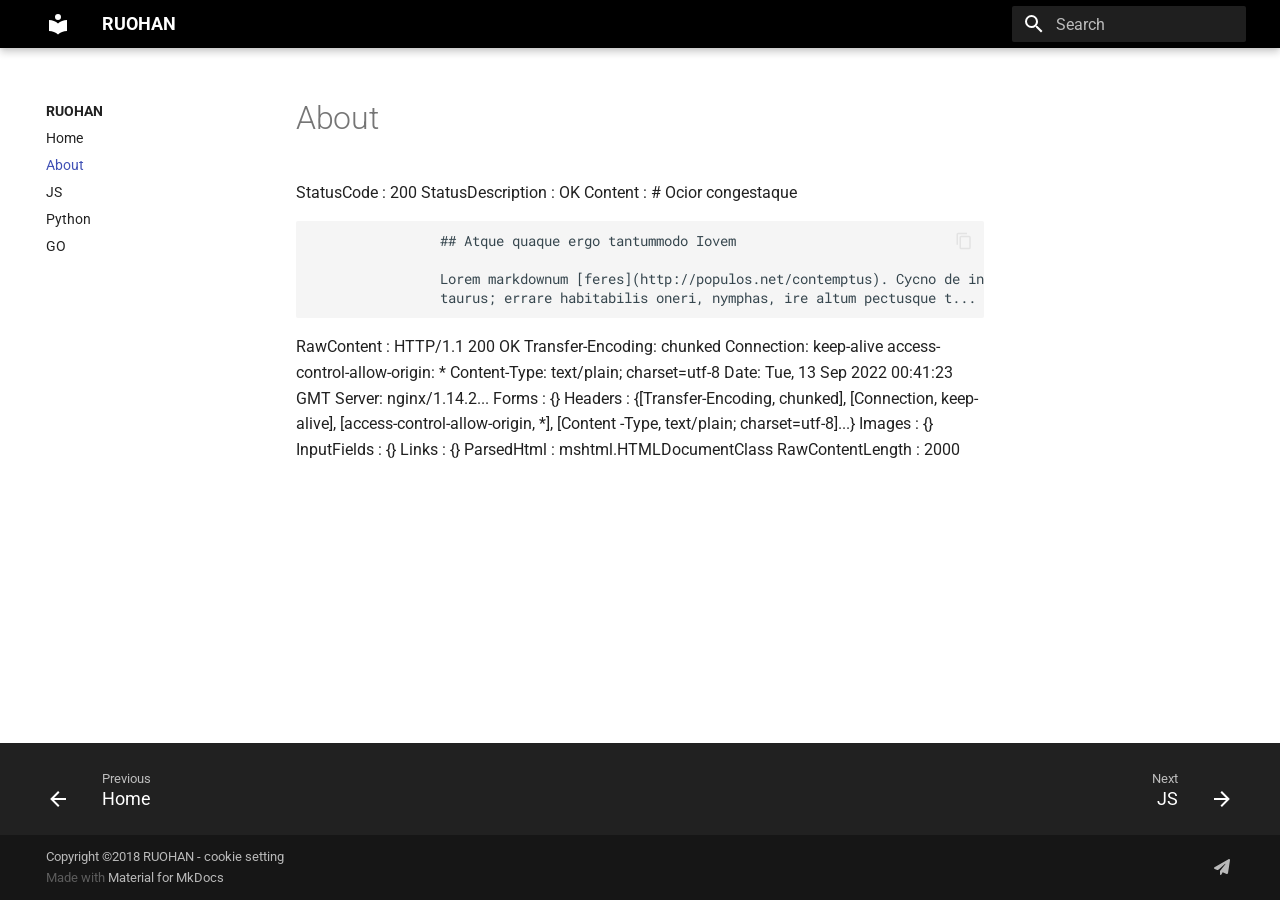
==== about/index.html @ 27647ad6 "Add files via upload org" ====
<!doctype html>
<html lang="en" class="no-js">
  <head>
    
      <meta charset="utf-8">
      <meta name="viewport" content="width=device-width,initial-scale=1">
      
      
      
      <link rel="icon" href="../assets/images/favicon.png">
      <meta name="generator" content="mkdocs-1.3.1, mkdocs-material-8.4.4">
    
    
      
        <title>About - RUOHAN</title>
      
    
    
      <link rel="stylesheet" href="../assets/stylesheets/main.6b80c2a2.min.css">
      
        
        <link rel="stylesheet" href="../assets/stylesheets/palette.cbb835fc.min.css">
        
          
          
          <meta name="theme-color" content="#000000">
        
      
      
    
    
    
      
        
        
        <link rel="preconnect" href="https://fonts.gstatic.com" crossorigin>
        <link rel="stylesheet" href="https://fonts.googleapis.com/css?family=Roboto:300,300i,400,400i,700,700i%7CRoboto+Mono:400,400i,700,700i&display=fallback">
        <style>:root{--md-text-font:"Roboto";--md-code-font:"Roboto Mono"}</style>
      
    
    
    <script>__md_scope=new URL("..",location),__md_hash=e=>[...e].reduce((e,_)=>(e<<5)-e+_.charCodeAt(0),0),__md_get=(e,_=localStorage,t=__md_scope)=>JSON.parse(_.getItem(t.pathname+"."+e)),__md_set=(e,_,t=localStorage,a=__md_scope)=>{try{t.setItem(a.pathname+"."+e,JSON.stringify(_))}catch(e){}}</script>
    
      

    
    
  </head>
  
  
    
    
    
    
    
    <body dir="ltr" data-md-color-scheme="" data-md-color-primary="black" data-md-color-accent="">
  
    
    
    <input class="md-toggle" data-md-toggle="drawer" type="checkbox" id="__drawer" autocomplete="off">
    <input class="md-toggle" data-md-toggle="search" type="checkbox" id="__search" autocomplete="off">
    <label class="md-overlay" for="__drawer"></label>
    <div data-md-component="skip">
      
    </div>
    <div data-md-component="announce">
      
    </div>
    
    
      

<header class="md-header" data-md-component="header">
  <nav class="md-header__inner md-grid" aria-label="Header">
    <a href=".." title="RUOHAN" class="md-header__button md-logo" aria-label="RUOHAN" data-md-component="logo">
      
  
  <svg xmlns="http://www.w3.org/2000/svg" viewBox="0 0 24 24"><path d="M12 8a3 3 0 0 0 3-3 3 3 0 0 0-3-3 3 3 0 0 0-3 3 3 3 0 0 0 3 3m0 3.54C9.64 9.35 6.5 8 3 8v11c3.5 0 6.64 1.35 9 3.54 2.36-2.19 5.5-3.54 9-3.54V8c-3.5 0-6.64 1.35-9 3.54Z"/></svg>

    </a>
    <label class="md-header__button md-icon" for="__drawer">
      <svg xmlns="http://www.w3.org/2000/svg" viewBox="0 0 24 24"><path d="M3 6h18v2H3V6m0 5h18v2H3v-2m0 5h18v2H3v-2Z"/></svg>
    </label>
    <div class="md-header__title" data-md-component="header-title">
      <div class="md-header__ellipsis">
        <div class="md-header__topic">
          <span class="md-ellipsis">
            RUOHAN
          </span>
        </div>
        <div class="md-header__topic" data-md-component="header-topic">
          <span class="md-ellipsis">
            
              About
            
          </span>
        </div>
      </div>
    </div>
    
    
    
      <label class="md-header__button md-icon" for="__search">
        <svg xmlns="http://www.w3.org/2000/svg" viewBox="0 0 24 24"><path d="M9.5 3A6.5 6.5 0 0 1 16 9.5c0 1.61-.59 3.09-1.56 4.23l.27.27h.79l5 5-1.5 1.5-5-5v-.79l-.27-.27A6.516 6.516 0 0 1 9.5 16 6.5 6.5 0 0 1 3 9.5 6.5 6.5 0 0 1 9.5 3m0 2C7 5 5 7 5 9.5S7 14 9.5 14 14 12 14 9.5 12 5 9.5 5Z"/></svg>
      </label>
      <div class="md-search" data-md-component="search" role="dialog">
  <label class="md-search__overlay" for="__search"></label>
  <div class="md-search__inner" role="search">
    <form class="md-search__form" name="search">
      <input type="text" class="md-search__input" name="query" aria-label="Search" placeholder="Search" autocapitalize="off" autocorrect="off" autocomplete="off" spellcheck="false" data-md-component="search-query" required>
      <label class="md-search__icon md-icon" for="__search">
        <svg xmlns="http://www.w3.org/2000/svg" viewBox="0 0 24 24"><path d="M9.5 3A6.5 6.5 0 0 1 16 9.5c0 1.61-.59 3.09-1.56 4.23l.27.27h.79l5 5-1.5 1.5-5-5v-.79l-.27-.27A6.516 6.516 0 0 1 9.5 16 6.5 6.5 0 0 1 3 9.5 6.5 6.5 0 0 1 9.5 3m0 2C7 5 5 7 5 9.5S7 14 9.5 14 14 12 14 9.5 12 5 9.5 5Z"/></svg>
        <svg xmlns="http://www.w3.org/2000/svg" viewBox="0 0 24 24"><path d="M20 11v2H8l5.5 5.5-1.42 1.42L4.16 12l7.92-7.92L13.5 5.5 8 11h12Z"/></svg>
      </label>
      <nav class="md-search__options" aria-label="Search">
        
        <button type="reset" class="md-search__icon md-icon" aria-label="Clear" tabindex="-1">
          <svg xmlns="http://www.w3.org/2000/svg" viewBox="0 0 24 24"><path d="M19 6.41 17.59 5 12 10.59 6.41 5 5 6.41 10.59 12 5 17.59 6.41 19 12 13.41 17.59 19 19 17.59 13.41 12 19 6.41Z"/></svg>
        </button>
      </nav>
      
    </form>
    <div class="md-search__output">
      <div class="md-search__scrollwrap" data-md-scrollfix>
        <div class="md-search-result" data-md-component="search-result">
          <div class="md-search-result__meta">
            Initializing search
          </div>
          <ol class="md-search-result__list"></ol>
        </div>
      </div>
    </div>
  </div>
</div>
    
    
  </nav>
  
</header>
    
    <div class="md-container" data-md-component="container">
      
      
        
          
        
      
      <main class="md-main" data-md-component="main">
        <div class="md-main__inner md-grid">
          
            
              
              <div class="md-sidebar md-sidebar--primary" data-md-component="sidebar" data-md-type="navigation" >
                <div class="md-sidebar__scrollwrap">
                  <div class="md-sidebar__inner">
                    


<nav class="md-nav md-nav--primary" aria-label="Navigation" data-md-level="0">
  <label class="md-nav__title" for="__drawer">
    <a href=".." title="RUOHAN" class="md-nav__button md-logo" aria-label="RUOHAN" data-md-component="logo">
      
  
  <svg xmlns="http://www.w3.org/2000/svg" viewBox="0 0 24 24"><path d="M12 8a3 3 0 0 0 3-3 3 3 0 0 0-3-3 3 3 0 0 0-3 3 3 3 0 0 0 3 3m0 3.54C9.64 9.35 6.5 8 3 8v11c3.5 0 6.64 1.35 9 3.54 2.36-2.19 5.5-3.54 9-3.54V8c-3.5 0-6.64 1.35-9 3.54Z"/></svg>

    </a>
    RUOHAN
  </label>
  
  <ul class="md-nav__list" data-md-scrollfix>
    
      
      
      

  
  
  
    <li class="md-nav__item">
      <a href=".." class="md-nav__link">
        Home
      </a>
    </li>
  

    
      
      
      

  
  
    
  
  
    <li class="md-nav__item md-nav__item--active">
      
      <input class="md-nav__toggle md-toggle" data-md-toggle="toc" type="checkbox" id="__toc">
      
      
      
      <a href="./" class="md-nav__link md-nav__link--active">
        About
      </a>
      
    </li>
  

    
      
      
      

  
  
  
    <li class="md-nav__item">
      <a href="../JS/" class="md-nav__link">
        JS
      </a>
    </li>
  

    
      
      
      

  
  
  
    <li class="md-nav__item">
      <a href="../Python/" class="md-nav__link">
        Python
      </a>
    </li>
  

    
      
      
      

  
  
  
    <li class="md-nav__item">
      <a href="../Go/" class="md-nav__link">
        GO
      </a>
    </li>
  

    
  </ul>
</nav>
                  </div>
                </div>
              </div>
            
            
              
              <div class="md-sidebar md-sidebar--secondary" data-md-component="sidebar" data-md-type="toc" >
                <div class="md-sidebar__scrollwrap">
                  <div class="md-sidebar__inner">
                    

<nav class="md-nav md-nav--secondary" aria-label="Table of contents">
  
  
  
  
</nav>
                  </div>
                </div>
              </div>
            
          
          <div class="md-content" data-md-component="content">
            <article class="md-content__inner md-typeset">
              
                


  <h1>About</h1>

<p>StatusCode        : 200
StatusDescription : OK
Content           : # Ocior congestaque</p>
<pre><code>                ## Atque quaque ergo tantummodo Iovem

                Lorem markdownum [feres](http://populos.net/contemptus). Cycno de incessere
                taurus; errare habitabilis oneri, nymphas, ire altum pectusque t...
</code></pre>
<p>RawContent        : HTTP/1.1 200 OK
                    Transfer-Encoding: chunked
                    Connection: keep-alive
                    access-control-allow-origin: *
                    Content-Type: text/plain; charset=utf-8
                    Date: Tue, 13 Sep 2022 00:41:23 GMT
                    Server: nginx/1.14.2...
Forms             : {}
Headers           : {[Transfer-Encoding, chunked], [Connection, keep-alive], [access-control-allow-origin, *], [Content
                    -Type, text/plain; charset=utf-8]...}
Images            : {}
InputFields       : {}
Links             : {}
ParsedHtml        : mshtml.HTMLDocumentClass
RawContentLength  : 2000</p>





              
            </article>
            
          </div>
        </div>
        
      </main>
      
        <footer class="md-footer">
  
    
    <nav class="md-footer__inner md-grid" aria-label="Footer" >
      
        
        <a href=".." class="md-footer__link md-footer__link--prev" aria-label="Previous: Home" rel="prev">
          <div class="md-footer__button md-icon">
            <svg xmlns="http://www.w3.org/2000/svg" viewBox="0 0 24 24"><path d="M20 11v2H8l5.5 5.5-1.42 1.42L4.16 12l7.92-7.92L13.5 5.5 8 11h12Z"/></svg>
          </div>
          <div class="md-footer__title">
            <div class="md-ellipsis">
              <span class="md-footer__direction">
                Previous
              </span>
              Home
            </div>
          </div>
        </a>
      
      
        
        <a href="../JS/" class="md-footer__link md-footer__link--next" aria-label="Next: JS" rel="next">
          <div class="md-footer__title">
            <div class="md-ellipsis">
              <span class="md-footer__direction">
                Next
              </span>
              JS
            </div>
          </div>
          <div class="md-footer__button md-icon">
            <svg xmlns="http://www.w3.org/2000/svg" viewBox="0 0 24 24"><path d="M4 11v2h12l-5.5 5.5 1.42 1.42L19.84 12l-7.92-7.92L10.5 5.5 16 11H4Z"/></svg>
          </div>
        </a>
      
    </nav>
  
  <div class="md-footer-meta md-typeset">
    <div class="md-footer-meta__inner md-grid">
      <div class="md-copyright">
  
    <div class="md-copyright__highlight">
      Copyright &copy;2018 RUOHAN - <a href="#__consent">cookie setting</a>
    </div>
  
  
    Made with
    <a href="https://squidfunk.github.io/mkdocs-material/" target="_blank" rel="noopener">
      Material for MkDocs
    </a>
  
</div>
      
        <div class="md-social">
  
    
    
    <a href="mailto:<ISEEKYOU@QQ.COM>" target="_blank" rel="noopener" title="" class="md-social__link">
      <svg xmlns="http://www.w3.org/2000/svg" viewBox="0 0 512 512"><!--! Font Awesome Free 6.2.0 by @fontawesome - https://fontawesome.com License - https://fontawesome.com/license/free (Icons: CC BY 4.0, Fonts: SIL OFL 1.1, Code: MIT License) Copyright 2022 Fonticons, Inc.--><path d="M498.1 5.6c10.1 7 15.4 19.1 13.5 31.2l-64 416c-1.5 9.7-7.4 18.2-16 23s-18.9 5.4-28 1.6l-126.3-52.5-40.1 74.5c-5.2 9.7-16.3 14.6-27 11.9S192 499 192 488v-96c0-5.3 1.8-10.5 5.1-14.7l165.3-212.6c2.5-7.1-6.5-14.3-13-8.4l-179 161.9-32 28.9c-9.2 8.3-22.3 10.6-33.8 5.8l-85-35.4C8.4 312.8.8 302.2.1 290s5.5-23.7 16.1-29.8l448-256c10.7-6.1 23.9-5.5 34 1.4z"/></svg>
    </a>
  
</div>
      
    </div>
  </div>
</footer>
      
    </div>
    <div class="md-dialog" data-md-component="dialog">
      <div class="md-dialog__inner md-typeset"></div>
    </div>
    
    <script id="__config" type="application/json">{"base": "..", "features": [], "search": "../assets/javascripts/workers/search.ecf98df9.min.js", "translations": {"clipboard.copied": "Copied to clipboard", "clipboard.copy": "Copy to clipboard", "search.config.lang": "en", "search.config.pipeline": "trimmer, stopWordFilter", "search.config.separator": "[\\s\\-]+", "search.placeholder": "Search", "search.result.more.one": "1 more on this page", "search.result.more.other": "# more on this page", "search.result.none": "No matching documents", "search.result.one": "1 matching document", "search.result.other": "# matching documents", "search.result.placeholder": "Type to start searching", "search.result.term.missing": "Missing", "select.version.title": "Select version"}}</script>
    
    
      <script src="../assets/javascripts/bundle.2ab50757.min.js"></script>
      
    
  </body>
</html>
---- assets/stylesheets/main.6b80c2a2.min.css ----
@charset "UTF-8";html{-webkit-text-size-adjust:none;-moz-text-size-adjust:none;-ms-text-size-adjust:none;text-size-adjust:none;box-sizing:border-box}*,:after,:before{box-sizing:inherit}@media (prefers-reduced-motion){*,:after,:before{transition:none!important}}body{margin:0}a,button,input,label{-webkit-tap-highlight-color:transparent}a{color:inherit;text-decoration:none}hr{border:0;box-sizing:initial;display:block;height:.05rem;overflow:visible;padding:0}small{font-size:80%}sub,sup{line-height:1em}img{border-style:none}table{border-collapse:initial;border-spacing:0}td,th{font-weight:400;vertical-align:top}button{background:transparent;border:0;font-family:inherit;font-size:inherit;margin:0;padding:0}input{border:0;outline:none}:root,[data-md-color-scheme=default]{--md-default-fg-color:rgba(0,0,0,.87);--md-default-fg-color--light:rgba(0,0,0,.54);--md-default-fg-color--lighter:rgba(0,0,0,.32);--md-default-fg-color--lightest:rgba(0,0,0,.07);--md-default-bg-color:#fff;--md-default-bg-color--light:hsla(0,0%,100%,.7);--md-default-bg-color--lighter:hsla(0,0%,100%,.3);--md-default-bg-color--lightest:hsla(0,0%,100%,.12);--md-primary-fg-color:#4051b5;--md-primary-fg-color--light:#5d6cc0;--md-primary-fg-color--dark:#303fa1;--md-primary-bg-color:#fff;--md-primary-bg-color--light:hsla(0,0%,100%,.7);--md-accent-fg-color:#526cfe;--md-accent-fg-color--transparent:rgba(82,108,254,.1);--md-accent-bg-color:#fff;--md-accent-bg-color--light:hsla(0,0%,100%,.7);--md-code-fg-color:#36464e;--md-code-bg-color:#f5f5f5;--md-code-hl-color:rgba(255,255,0,.5);--md-code-hl-number-color:#d52a2a;--md-code-hl-special-color:#db1457;--md-code-hl-function-color:#a846b9;--md-code-hl-constant-color:#6e59d9;--md-code-hl-keyword-color:#3f6ec6;--md-code-hl-string-color:#1c7d4d;--md-code-hl-name-color:var(--md-code-fg-color);--md-code-hl-operator-color:var(--md-default-fg-color--light);--md-code-hl-punctuation-color:var(--md-default-fg-color--light);--md-code-hl-comment-color:var(--md-default-fg-color--light);--md-code-hl-generic-color:var(--md-default-fg-color--light);--md-code-hl-variable-color:var(--md-default-fg-color--light);--md-typeset-color:var(--md-default-fg-color);--md-typeset-a-color:var(--md-primary-fg-color);--md-typeset-mark-color:rgba(255,255,0,.5);--md-typeset-del-color:rgba(245,80,61,.15);--md-typeset-ins-color:rgba(11,213,112,.15);--md-typeset-kbd-color:#fafafa;--md-typeset-kbd-accent-color:#fff;--md-typeset-kbd-border-color:#b8b8b8;--md-typeset-table-color:rgba(0,0,0,.12);--md-admonition-fg-color:var(--md-default-fg-color);--md-admonition-bg-color:var(--md-default-bg-color);--md-footer-fg-color:#fff;--md-footer-fg-color--light:hsla(0,0%,100%,.7);--md-footer-fg-color--lighter:hsla(0,0%,100%,.3);--md-footer-bg-color:rgba(0,0,0,.87);--md-footer-bg-color--dark:rgba(0,0,0,.32);--md-shadow-z1:0 0.2rem 0.5rem rgba(0,0,0,.05),0 0 0.05rem rgba(0,0,0,.1);--md-shadow-z2:0 0.2rem 0.5rem rgba(0,0,0,.1),0 0 0.05rem rgba(0,0,0,.25);--md-shadow-z3:0 0.2rem 0.5rem rgba(0,0,0,.2),0 0 0.05rem rgba(0,0,0,.35)}.md-icon svg{fill:currentcolor;display:block;height:1.2rem;width:1.2rem}body{-webkit-font-smoothing:antialiased;-moz-osx-font-smoothing:grayscale;--md-text-font-family:var(--md-text-font,_),-apple-system,BlinkMacSystemFont,Helvetica,Arial,sans-serif;--md-code-font-family:var(--md-code-font,_),SFMono-Regular,Consolas,Menlo,monospace}body,input{font-feature-settings:"kern","liga";font-family:var(--md-text-font-family)}body,code,input,kbd,pre{color:var(--md-typeset-color)}code,kbd,pre{font-feature-settings:"kern";font-family:var(--md-code-font-family)}:root{--md-typeset-table-sort-icon:url('data:image/svg+xml;charset=utf-8,<svg xmlns="http://www.w3.org/2000/svg" viewBox="0 0 24 24"><path d="m18 21-4-4h3V7h-3l4-4 4 4h-3v10h3M2 19v-2h10v2M2 13v-2h7v2M2 7V5h4v2H2Z"/></svg>');--md-typeset-table-sort-icon--asc:url('data:image/svg+xml;charset=utf-8,<svg xmlns="http://www.w3.org/2000/svg" viewBox="0 0 24 24"><path d="M19 17h3l-4 4-4-4h3V3h2M2 17h10v2H2M6 5v2H2V5m0 6h7v2H2v-2Z"/></svg>');--md-typeset-table-sort-icon--desc:url('data:image/svg+xml;charset=utf-8,<svg xmlns="http://www.w3.org/2000/svg" viewBox="0 0 24 24"><path d="M19 7h3l-4-4-4 4h3v14h2M2 17h10v2H2M6 5v2H2V5m0 6h7v2H2v-2Z"/></svg>')}.md-typeset{-webkit-print-color-adjust:exact;color-adjust:exact;font-size:.8rem;line-height:1.6}@media print{.md-typeset{font-size:.68rem}}.md-typeset blockquote,.md-typeset dl,.md-typeset figure,.md-typeset ol,.md-typeset pre,.md-typeset ul{margin-bottom:1em;margin-top:1em}.md-typeset h1{color:var(--md-default-fg-color--light);font-size:2em;line-height:1.3;margin:0 0 1.25em}.md-typeset h1,.md-typeset h2{font-weight:300;letter-spacing:-.01em}.md-typeset h2{font-size:1.5625em;line-height:1.4;margin:1.6em 0 .64em}.md-typeset h3{font-size:1.25em;font-weight:400;letter-spacing:-.01em;line-height:1.5;margin:1.6em 0 .8em}.md-typeset h2+h3{margin-top:.8em}.md-typeset h4{font-weight:700;letter-spacing:-.01em;margin:1em 0}.md-typeset h5,.md-typeset h6{color:var(--md-default-fg-color--light);font-size:.8em;font-weight:700;letter-spacing:-.01em;margin:1.25em 0}.md-typeset h5{text-transform:uppercase}.md-typeset hr{border-bottom:.05rem solid var(--md-default-fg-color--lightest);display:flow-root;margin:1.5em 0}.md-typeset a{color:var(--md-typeset-a-color);word-break:break-word}.md-typeset a,.md-typeset a:before{transition:color 125ms}.md-typeset a:focus,.md-typeset a:hover{color:var(--md-accent-fg-color)}.md-typeset a:focus code,.md-typeset a:hover code{background-color:var(--md-accent-fg-color--transparent)}.md-typeset a code{color:currentcolor;transition:background-color 125ms}.md-typeset a.focus-visible{outline-color:var(--md-accent-fg-color);outline-offset:.2rem}.md-typeset code,.md-typeset kbd,.md-typeset pre{color:var(--md-code-fg-color);direction:ltr}@media print{.md-typeset code,.md-typeset kbd,.md-typeset pre{white-space:pre-wrap}}.md-typeset code{background-color:var(--md-code-bg-color);border-radius:.1rem;-webkit-box-decoration-break:clone;box-decoration-break:clone;font-size:.85em;padding:0 .2941176471em;word-break:break-word}.md-typeset code:not(.focus-visible){-webkit-tap-highlight-color:transparent;outline:none}.md-typeset pre{display:flow-root;line-height:1.4;position:relative}.md-typeset pre>code{-webkit-box-decoration-break:slice;box-decoration-break:slice;box-shadow:none;display:block;margin:0;outline-color:var(--md-accent-fg-color);overflow:auto;padding:.7720588235em 1.1764705882em;scrollbar-color:var(--md-default-fg-color--lighter) transparent;scrollbar-width:thin;touch-action:auto;word-break:normal}.md-typeset pre>code:hover{scrollbar-color:var(--md-accent-fg-color) transparent}.md-typeset pre>code::-webkit-scrollbar{height:.2rem;width:.2rem}.md-typeset pre>code::-webkit-scrollbar-thumb{background-color:var(--md-default-fg-color--lighter)}.md-typeset pre>code::-webkit-scrollbar-thumb:hover{background-color:var(--md-accent-fg-color)}.md-typeset kbd{background-color:var(--md-typeset-kbd-color);border-radius:.1rem;box-shadow:0 .1rem 0 .05rem var(--md-typeset-kbd-border-color),0 .1rem 0 var(--md-typeset-kbd-border-color),0 -.1rem .2rem var(--md-typeset-kbd-accent-color) inset;color:var(--md-default-fg-color);display:inline-block;font-size:.75em;padding:0 .6666666667em;vertical-align:text-top;word-break:break-word}.md-typeset mark{background-color:var(--md-typeset-mark-color);-webkit-box-decoration-break:clone;box-decoration-break:clone;color:inherit;word-break:break-word}.md-typeset abbr{border-bottom:.05rem dotted var(--md-default-fg-color--light);cursor:help;text-decoration:none}@media (hover:none){.md-typeset abbr{position:relative}.md-typeset abbr[title]:-webkit-any(:focus,:hover):after{background-color:var(--md-default-fg-color);border-radius:.1rem;box-shadow:var(--md-shadow-z3);color:var(--md-default-bg-color);content:attr(title);display:inline-block;font-size:.7rem;margin-top:2em;max-width:80%;min-width:-webkit-max-content;min-width:max-content;padding:.2rem .3rem;position:absolute;width:auto}.md-typeset abbr[title]:-moz-any(:focus,:hover):after{background-color:var(--md-default-fg-color);border-radius:.1rem;box-shadow:var(--md-shadow-z3);color:var(--md-default-bg-color);content:attr(title);display:inline-block;font-size:.7rem;margin-top:2em;max-width:80%;min-width:-moz-max-content;min-width:max-content;padding:.2rem .3rem;position:absolute;width:auto}[dir=ltr] .md-typeset abbr[title]:-webkit-any(:focus,:hover):after{left:0}[dir=ltr] .md-typeset abbr[title]:-moz-any(:focus,:hover):after{left:0}[dir=ltr] .md-typeset abbr[title]:is(:focus,:hover):after{left:0}[dir=rtl] .md-typeset abbr[title]:-webkit-any(:focus,:hover):after{right:0}[dir=rtl] .md-typeset abbr[title]:-moz-any(:focus,:hover):after{right:0}[dir=rtl] .md-typeset abbr[title]:is(:focus,:hover):after{right:0}.md-typeset abbr[title]:is(:focus,:hover):after{background-color:var(--md-default-fg-color);border-radius:.1rem;box-shadow:var(--md-shadow-z3);color:var(--md-default-bg-color);content:attr(title);display:inline-block;font-size:.7rem;margin-top:2em;max-width:80%;min-width:-webkit-max-content;min-width:-moz-max-content;min-width:max-content;padding:.2rem .3rem;position:absolute;width:auto}}.md-typeset small{opacity:.75}[dir=ltr] .md-typeset sub,[dir=ltr] .md-typeset sup{margin-left:.078125em}[dir=rtl] .md-typeset sub,[dir=rtl] .md-typeset sup{margin-right:.078125em}[dir=ltr] .md-typeset blockquote{padding-left:.6rem}[dir=rtl] .md-typeset blockquote{padding-right:.6rem}[dir=ltr] .md-typeset blockquote{border-left:.2rem solid var(--md-default-fg-color--lighter)}[dir=rtl] .md-typeset blockquote{border-right:.2rem solid var(--md-default-fg-color--lighter)}.md-typeset blockquote{color:var(--md-default-fg-color--light);margin-left:0;margin-right:0}.md-typeset ul{list-style-type:disc}[dir=ltr] .md-typeset ol,[dir=ltr] .md-typeset ul{margin-left:.625em}[dir=rtl] .md-typeset ol,[dir=rtl] .md-typeset ul{margin-right:.625em}.md-typeset ol,.md-typeset ul{padding:0}.md-typeset ol:not([hidden]),.md-typeset ul:not([hidden]){display:flow-root}.md-typeset ol ol,.md-typeset ul ol{list-style-type:lower-alpha}.md-typeset ol ol ol,.md-typeset ul ol ol{list-style-type:lower-roman}[dir=ltr] .md-typeset ol li,[dir=ltr] .md-typeset ul li{margin-left:1.25em}[dir=rtl] .md-typeset ol li,[dir=rtl] .md-typeset ul li{margin-right:1.25em}.md-typeset ol li,.md-typeset ul li{margin-bottom:.5em}.md-typeset ol li blockquote,.md-typeset ol li p,.md-typeset ul li blockquote,.md-typeset ul li p{margin:.5em 0}.md-typeset ol li:last-child,.md-typeset ul li:last-child{margin-bottom:0}.md-typeset ol li :-webkit-any(ul,ol),.md-typeset ul li :-webkit-any(ul,ol){margin-bottom:.5em;margin-top:.5em}.md-typeset ol li :-moz-any(ul,ol),.md-typeset ul li :-moz-any(ul,ol){margin-bottom:.5em;margin-top:.5em}[dir=ltr] .md-typeset ol li :-webkit-any(ul,ol),[dir=ltr] .md-typeset ul li :-webkit-any(ul,ol){margin-left:.625em}[dir=ltr] .md-typeset ol li :-moz-any(ul,ol),[dir=ltr] .md-typeset ul li :-moz-any(ul,ol){margin-left:.625em}[dir=ltr] .md-typeset ol li :is(ul,ol),[dir=ltr] .md-typeset ul li :is(ul,ol){margin-left:.625em}[dir=rtl] .md-typeset ol li :-webkit-any(ul,ol),[dir=rtl] .md-typeset ul li :-webkit-any(ul,ol){margin-right:.625em}[dir=rtl] .md-typeset ol li :-moz-any(ul,ol),[dir=rtl] .md-typeset ul li :-moz-any(ul,ol){margin-right:.625em}[dir=rtl] .md-typeset ol li :is(ul,ol),[dir=rtl] .md-typeset ul li :is(ul,ol){margin-right:.625em}.md-typeset ol li :is(ul,ol),.md-typeset ul li :is(ul,ol){margin-bottom:.5em;margin-top:.5em}[dir=ltr] .md-typeset dd{margin-left:1.875em}[dir=rtl] .md-typeset dd{margin-right:1.875em}.md-typeset dd{margin-bottom:1.5em;margin-top:1em}.md-typeset img,.md-typeset svg,.md-typeset video{height:auto;max-width:100%}.md-typeset img[align=left]{margin:1em 1em 1em 0}.md-typeset img[align=right]{margin:1em 0 1em 1em}.md-typeset img[align]:only-child{margin-top:0}.md-typeset img[src$="#gh-dark-mode-only"],.md-typeset img[src$="#only-dark"]{display:none}.md-typeset figure{display:flow-root;margin:1em auto;max-width:100%;text-align:center;width:-webkit-fit-content;width:-moz-fit-content;width:fit-content}.md-typeset figure img{display:block}.md-typeset figcaption{font-style:italic;margin:1em auto;max-width:24rem}.md-typeset iframe{max-width:100%}.md-typeset table:not([class]){background-color:var(--md-default-bg-color);border:.05rem solid var(--md-typeset-table-color);border-radius:.1rem;display:inline-block;font-size:.64rem;max-width:100%;overflow:auto;touch-action:auto}@media print{.md-typeset table:not([class]){display:table}}.md-typeset table:not([class])+*{margin-top:1.5em}.md-typeset table:not([class]) :-webkit-any(th,td)>:first-child{margin-top:0}.md-typeset table:not([class]) :-moz-any(th,td)>:first-child{margin-top:0}.md-typeset table:not([class]) :is(th,td)>:first-child{margin-top:0}.md-typeset table:not([class]) :-webkit-any(th,td)>:last-child{margin-bottom:0}.md-typeset table:not([class]) :-moz-any(th,td)>:last-child{margin-bottom:0}.md-typeset table:not([class]) :is(th,td)>:last-child{margin-bottom:0}.md-typeset table:not([class]) :-webkit-any(th,td):not([align]){text-align:left}.md-typeset table:not([class]) :-moz-any(th,td):not([align]){text-align:left}.md-typeset table:not([class]) :is(th,td):not([align]){text-align:left}[dir=rtl] .md-typeset table:not([class]) :-webkit-any(th,td):not([align]){text-align:right}[dir=rtl] .md-typeset table:not([class]) :-moz-any(th,td):not([align]){text-align:right}[dir=rtl] .md-typeset table:not([class]) :is(th,td):not([align]){text-align:right}.md-typeset table:not([class]) th{font-weight:700;min-width:5rem;padding:.9375em 1.25em;vertical-align:top}.md-typeset table:not([class]) td{border-top:.05rem solid var(--md-typeset-table-color);padding:.9375em 1.25em;vertical-align:top}.md-typeset table:not([class]) tbody tr{transition:background-color 125ms}.md-typeset table:not([class]) tbody tr:hover{background-color:rgba(0,0,0,.035);box-shadow:0 .05rem 0 var(--md-default-bg-color) inset}.md-typeset table:not([class]) a{word-break:normal}.md-typeset table th[role=columnheader]{cursor:pointer}[dir=ltr] .md-typeset table th[role=columnheader]:after{margin-left:.5em}[dir=rtl] .md-typeset table th[role=columnheader]:after{margin-right:.5em}.md-typeset table th[role=columnheader]:after{content:"";display:inline-block;height:1.2em;-webkit-mask-image:var(--md-typeset-table-sort-icon);mask-image:var(--md-typeset-table-sort-icon);-webkit-mask-repeat:no-repeat;mask-repeat:no-repeat;-webkit-mask-size:contain;mask-size:contain;transition:background-color 125ms;vertical-align:text-bottom;width:1.2em}.md-typeset table th[role=columnheader]:hover:after{background-color:var(--md-default-fg-color--lighter)}.md-typeset table th[role=columnheader][aria-sort=ascending]:after{background-color:var(--md-default-fg-color--light);-webkit-mask-image:var(--md-typeset-table-sort-icon--asc);mask-image:var(--md-typeset-table-sort-icon--asc)}.md-typeset table th[role=columnheader][aria-sort=descending]:after{background-color:var(--md-default-fg-color--light);-webkit-mask-image:var(--md-typeset-table-sort-icon--desc);mask-image:var(--md-typeset-table-sort-icon--desc)}.md-typeset__scrollwrap{margin:1em -.8rem;overflow-x:auto;touch-action:auto}.md-typeset__table{display:inline-block;margin-bottom:.5em;padding:0 .8rem}@media print{.md-typeset__table{display:block}}html .md-typeset__table table{display:table;margin:0;overflow:hidden;width:100%}@media screen and (max-width:44.9375em){.md-content__inner>pre{margin:1em -.8rem}.md-content__inner>pre code{border-radius:0}}.md-banner{background-color:var(--md-footer-bg-color);color:var(--md-footer-fg-color);overflow:auto}@media print{.md-banner{display:none}}.md-banner--warning{background:var(--md-typeset-mark-color);color:var(--md-default-fg-color)}.md-banner__inner{font-size:.7rem;margin:.6rem auto;padding:0 .8rem}.md-banner__button{color:inherit;cursor:pointer;float:right;transition:opacity .25s}.md-banner__button:hover{opacity:.7}html{font-size:125%;height:100%;overflow-x:hidden}@media screen and (min-width:100em){html{font-size:137.5%}}@media screen and (min-width:125em){html{font-size:150%}}body{background-color:var(--md-default-bg-color);display:flex;flex-direction:column;font-size:.5rem;min-height:100%;position:relative;width:100%}@media print{body{display:block}}@media screen and (max-width:59.9375em){body[data-md-scrolllock]{position:fixed}}.md-grid{margin-left:auto;margin-right:auto;max-width:61rem}.md-container{display:flex;flex-direction:column;flex-grow:1}@media print{.md-container{display:block}}.md-main{flex-grow:1}.md-main__inner{display:flex;height:100%;margin-top:1.5rem}.md-ellipsis{overflow:hidden;text-overflow:ellipsis;white-space:nowrap}.md-toggle{display:none}.md-option{height:0;opacity:0;position:absolute;width:0}.md-option:checked+label:not([hidden]){display:block}.md-option.focus-visible+label{outline-color:var(--md-accent-fg-color);outline-style:auto}.md-skip{background-color:var(--md-default-fg-color);border-radius:.1rem;color:var(--md-default-bg-color);font-size:.64rem;margin:.5rem;opacity:0;outline-color:var(--md-accent-fg-color);padding:.3rem .5rem;position:fixed;transform:translateY(.4rem);z-index:-1}.md-skip:focus{opacity:1;transform:translateY(0);transition:transform .25s cubic-bezier(.4,0,.2,1),opacity 175ms 75ms;z-index:10}@page{margin:25mm}:root{--md-clipboard-icon:url('data:image/svg+xml;charset=utf-8,<svg xmlns="http://www.w3.org/2000/svg" viewBox="0 0 24 24"><path d="M19 21H8V7h11m0-2H8a2 2 0 0 0-2 2v14a2 2 0 0 0 2 2h11a2 2 0 0 0 2-2V7a2 2 0 0 0-2-2m-3-4H4a2 2 0 0 0-2 2v14h2V3h12V1Z"/></svg>')}.md-clipboard{border-radius:.1rem;color:var(--md-default-fg-color--lightest);cursor:pointer;height:1.5em;outline-color:var(--md-accent-fg-color);outline-offset:.1rem;position:absolute;right:.5em;top:.5em;transition:color .25s;width:1.5em;z-index:1}@media print{.md-clipboard{display:none}}.md-clipboard:not(.focus-visible){-webkit-tap-highlight-color:transparent;outline:none}:hover>.md-clipboard{color:var(--md-default-fg-color--light)}.md-clipboard:-webkit-any(:focus,:hover){color:var(--md-accent-fg-color)}.md-clipboard:-moz-any(:focus,:hover){color:var(--md-accent-fg-color)}.md-clipboard:is(:focus,:hover){color:var(--md-accent-fg-color)}.md-clipboard:after{background-color:currentcolor;content:"";display:block;height:1.125em;margin:0 auto;-webkit-mask-image:var(--md-clipboard-icon);mask-image:var(--md-clipboard-icon);-webkit-mask-repeat:no-repeat;mask-repeat:no-repeat;-webkit-mask-size:contain;mask-size:contain;width:1.125em}.md-clipboard--inline{cursor:pointer}.md-clipboard--inline code{transition:color .25s,background-color .25s}.md-clipboard--inline:-webkit-any(:focus,:hover) code{background-color:var(--md-accent-fg-color--transparent);color:var(--md-accent-fg-color)}.md-clipboard--inline:-moz-any(:focus,:hover) code{background-color:var(--md-accent-fg-color--transparent);color:var(--md-accent-fg-color)}.md-clipboard--inline:is(:focus,:hover) code{background-color:var(--md-accent-fg-color--transparent);color:var(--md-accent-fg-color)}@-webkit-keyframes consent{0%{opacity:0;transform:translateY(100%)}to{opacity:1;transform:translateY(0)}}@keyframes consent{0%{opacity:0;transform:translateY(100%)}to{opacity:1;transform:translateY(0)}}@-webkit-keyframes overlay{0%{opacity:0}to{opacity:1}}@keyframes overlay{0%{opacity:0}to{opacity:1}}.md-consent__overlay{-webkit-animation:overlay .25s both;animation:overlay .25s both;-webkit-backdrop-filter:blur(.1rem);backdrop-filter:blur(.1rem);background-color:rgba(0,0,0,.54);height:100%;opacity:1;position:fixed;top:0;width:100%;z-index:5}.md-consent__inner{-webkit-animation:consent .5s cubic-bezier(.1,.7,.1,1) both;animation:consent .5s cubic-bezier(.1,.7,.1,1) both;background-color:var(--md-default-bg-color);border:0;border-radius:.1rem;bottom:0;box-shadow:0 0 .2rem rgba(0,0,0,.1),0 .2rem .4rem rgba(0,0,0,.2);max-height:100%;overflow:auto;padding:0;position:fixed;width:100%;z-index:5}.md-consent__form{padding:.8rem}.md-consent__settings{display:none;margin:1em 0}input:checked+.md-consent__settings{display:block}.md-consent__controls{margin-bottom:.8rem}.md-typeset .md-consent__controls .md-button{display:inline}@media screen and (max-width:44.9375em){.md-typeset .md-consent__controls .md-button{display:block;margin-top:.4rem;text-align:center;width:100%}}.md-consent label{cursor:pointer}.md-content{flex-grow:1;min-width:0}.md-content__inner{margin:0 .8rem 1.2rem;padding-top:.6rem}@media screen and (min-width:76.25em){[dir=ltr] .md-sidebar--primary:not([hidden])~.md-content>.md-content__inner{margin-left:1.2rem}[dir=ltr] .md-sidebar--secondary:not([hidden])~.md-content>.md-content__inner,[dir=rtl] .md-sidebar--primary:not([hidden])~.md-content>.md-content__inner{margin-right:1.2rem}[dir=rtl] .md-sidebar--secondary:not([hidden])~.md-content>.md-content__inner{margin-left:1.2rem}}.md-content__inner:before{content:"";display:block;height:.4rem}.md-content__inner>:last-child{margin-bottom:0}[dir=ltr] .md-content__button{margin-left:.4rem}[dir=rtl] .md-content__button{margin-right:.4rem}.md-content__button{float:right;margin:.4rem 0;padding:0}@media print{.md-content__button{display:none}}[dir=rtl] .md-content__button{float:left}.md-typeset .md-content__button{color:var(--md-default-fg-color--lighter)}.md-content__button svg{display:inline;vertical-align:top}[dir=rtl] .md-content__button svg{transform:scaleX(-1)}[dir=ltr] .md-dialog{right:.8rem}[dir=rtl] .md-dialog{left:.8rem}.md-dialog{background-color:var(--md-default-fg-color);border-radius:.1rem;bottom:.8rem;box-shadow:var(--md-shadow-z3);min-width:11.1rem;opacity:0;padding:.4rem .6rem;pointer-events:none;position:fixed;transform:translateY(100%);transition:transform 0ms .4s,opacity .4s;z-index:4}@media print{.md-dialog{display:none}}.md-dialog--active{opacity:1;pointer-events:auto;transform:translateY(0);transition:transform .4s cubic-bezier(.075,.85,.175,1),opacity .4s}.md-dialog__inner{color:var(--md-default-bg-color);font-size:.7rem}.md-feedback{margin:2em 0 1em;text-align:center}.md-feedback fieldset{border:none;margin:0;padding:0}.md-feedback__title{font-weight:700;margin:1em auto}.md-feedback__inner{position:relative}.md-feedback__list{align-content:baseline;display:flex;flex-wrap:wrap;justify-content:center;position:relative}.md-feedback__list:hover .md-icon:not(:disabled){color:var(--md-default-fg-color--lighter)}:disabled .md-feedback__list{min-height:1.8rem}.md-feedback__icon{color:var(--md-default-fg-color--light);cursor:pointer;flex-shrink:0;margin:0 .1rem;transition:color 125ms}.md-feedback__icon:not(:disabled).md-icon:hover{color:var(--md-accent-fg-color)}.md-feedback__icon:disabled{color:var(--md-default-fg-color--lightest);pointer-events:none}.md-feedback__note{opacity:0;position:relative;transform:translateY(.4rem);transition:transform .4s cubic-bezier(.1,.7,.1,1),opacity .15s}.md-feedback__note>*{margin:0 auto;max-width:16rem}:disabled .md-feedback__note{opacity:1;transform:translateY(0)}.md-footer{background-color:var(--md-footer-bg-color);color:var(--md-footer-fg-color)}@media print{.md-footer{display:none}}.md-footer__inner{justify-content:space-between;overflow:auto;padding:.2rem}.md-footer__inner:not([hidden]){display:flex}.md-footer__link{display:flex;flex-grow:0.01;outline-color:var(--md-accent-fg-color);overflow:hidden;padding-bottom:.4rem;padding-top:1.4rem;transition:opacity .25s}.md-footer__link:-webkit-any(:focus,:hover){opacity:.7}.md-footer__link:-moz-any(:focus,:hover){opacity:.7}.md-footer__link:is(:focus,:hover){opacity:.7}[dir=rtl] .md-footer__link svg{transform:scaleX(-1)}@media screen and (max-width:44.9375em){.md-footer__link--prev .md-footer__title{display:none}}[dir=ltr] .md-footer__link--next{margin-left:auto}[dir=rtl] .md-footer__link--next{margin-right:auto}.md-footer__link--next{text-align:right}[dir=rtl] .md-footer__link--next{text-align:left}.md-footer__title{flex-grow:1;font-size:.9rem;line-height:2.4rem;max-width:calc(100% - 2.4rem);padding:0 1rem;position:relative;white-space:nowrap}.md-footer__button{margin:.2rem;padding:.4rem}.md-footer__direction{font-size:.64rem;left:0;margin-top:-1rem;opacity:.7;padding:0 1rem;position:absolute;right:0}.md-footer-meta{background-color:var(--md-footer-bg-color--dark)}.md-footer-meta__inner{display:flex;flex-wrap:wrap;justify-content:space-between;padding:.2rem}html .md-footer-meta.md-typeset a{color:var(--md-footer-fg-color--light)}html .md-footer-meta.md-typeset a:-webkit-any(:focus,:hover){color:var(--md-footer-fg-color)}html .md-footer-meta.md-typeset a:-moz-any(:focus,:hover){color:var(--md-footer-fg-color)}html .md-footer-meta.md-typeset a:is(:focus,:hover){color:var(--md-footer-fg-color)}.md-copyright{color:var(--md-footer-fg-color--lighter);font-size:.64rem;margin:auto .6rem;padding:.4rem 0;width:100%}@media screen and (min-width:45em){.md-copyright{width:auto}}.md-copyright__highlight{color:var(--md-footer-fg-color--light)}.md-social{margin:0 .4rem;padding:.2rem 0 .6rem}@media screen and (min-width:45em){.md-social{padding:.6rem 0}}.md-social__link{display:inline-block;height:1.6rem;text-align:center;width:1.6rem}.md-social__link:before{line-height:1.9}.md-social__link svg{fill:currentcolor;max-height:.8rem;vertical-align:-25%}.md-typeset .md-button{border:.1rem solid;border-radius:.1rem;color:var(--md-primary-fg-color);cursor:pointer;display:inline-block;font-weight:700;padding:.625em 2em;transition:color 125ms,background-color 125ms,border-color 125ms}.md-typeset .md-button--primary{background-color:var(--md-primary-fg-color);border-color:var(--md-primary-fg-color);color:var(--md-primary-bg-color)}.md-typeset .md-button:-webkit-any(:focus,:hover){background-color:var(--md-accent-fg-color);border-color:var(--md-accent-fg-color);color:var(--md-accent-bg-color)}.md-typeset .md-button:-moz-any(:focus,:hover){background-color:var(--md-accent-fg-color);border-color:var(--md-accent-fg-color);color:var(--md-accent-bg-color)}.md-typeset .md-button:is(:focus,:hover){background-color:var(--md-accent-fg-color);border-color:var(--md-accent-fg-color);color:var(--md-accent-bg-color)}[dir=ltr] .md-typeset .md-input{border-top-left-radius:.1rem}[dir=ltr] .md-typeset .md-input,[dir=rtl] .md-typeset .md-input{border-top-right-radius:.1rem}[dir=rtl] .md-typeset .md-input{border-top-left-radius:.1rem}.md-typeset .md-input{border-bottom:.1rem solid var(--md-default-fg-color--lighter);box-shadow:var(--md-shadow-z1);font-size:.8rem;height:1.8rem;padding:0 .6rem;transition:border .25s,box-shadow .25s}.md-typeset .md-input:-webkit-any(:focus,:hover){border-bottom-color:var(--md-accent-fg-color);box-shadow:var(--md-shadow-z2)}.md-typeset .md-input:-moz-any(:focus,:hover){border-bottom-color:var(--md-accent-fg-color);box-shadow:var(--md-shadow-z2)}.md-typeset .md-input:is(:focus,:hover){border-bottom-color:var(--md-accent-fg-color);box-shadow:var(--md-shadow-z2)}.md-typeset .md-input--stretch{width:100%}.md-header{background-color:var(--md-primary-fg-color);box-shadow:0 0 .2rem transparent,0 .2rem .4rem transparent;color:var(--md-primary-bg-color);display:block;left:0;position:-webkit-sticky;position:sticky;right:0;top:0;z-index:4}@media print{.md-header{display:none}}.md-header[hidden]{transform:translateY(-100%);transition:transform .25s cubic-bezier(.8,0,.6,1),box-shadow .25s}.md-header--shadow{box-shadow:0 0 .2rem rgba(0,0,0,.1),0 .2rem .4rem rgba(0,0,0,.2);transition:transform .25s cubic-bezier(.1,.7,.1,1),box-shadow .25s}.md-header__inner{align-items:center;display:flex;padding:0 .2rem}.md-header__button{color:currentcolor;cursor:pointer;margin:.2rem;outline-color:var(--md-accent-fg-color);padding:.4rem;position:relative;transition:opacity .25s;vertical-align:middle;z-index:1}.md-header__button:hover{opacity:.7}.md-header__button:not([hidden]){display:inline-block}.md-header__button:not(.focus-visible){-webkit-tap-highlight-color:transparent;outline:none}.md-header__button.md-logo{margin:.2rem;padding:.4rem}@media screen and (max-width:76.1875em){.md-header__button.md-logo{display:none}}.md-header__button.md-logo :-webkit-any(img,svg){fill:currentcolor;display:block;height:1.2rem;width:auto}.md-header__button.md-logo :-moz-any(img,svg){fill:currentcolor;display:block;height:1.2rem;width:auto}.md-header__button.md-logo :is(img,svg){fill:currentcolor;display:block;height:1.2rem;width:auto}@media screen and (min-width:60em){.md-header__button[for=__search]{display:none}}.no-js .md-header__button[for=__search]{display:none}[dir=rtl] .md-header__button[for=__search] svg{transform:scaleX(-1)}@media screen and (min-width:76.25em){.md-header__button[for=__drawer]{display:none}}.md-header__topic{display:flex;max-width:100%;position:absolute;transition:transform .4s cubic-bezier(.1,.7,.1,1),opacity .15s;white-space:nowrap}.md-header__topic+.md-header__topic{opacity:0;pointer-events:none;transform:translateX(1.25rem);transition:transform .4s cubic-bezier(1,.7,.1,.1),opacity .15s;z-index:-1}[dir=rtl] .md-header__topic+.md-header__topic{transform:translateX(-1.25rem)}.md-header__topic:first-child{font-weight:700}[dir=ltr] .md-header__title{margin-right:.4rem}[dir=rtl] .md-header__title{margin-left:.4rem}[dir=ltr] .md-header__title{margin-left:1rem}[dir=rtl] .md-header__title{margin-right:1rem}.md-header__title{flex-grow:1;font-size:.9rem;height:2.4rem;line-height:2.4rem}.md-header__title--active .md-header__topic{opacity:0;pointer-events:none;transform:translateX(-1.25rem);transition:transform .4s cubic-bezier(1,.7,.1,.1),opacity .15s;z-index:-1}[dir=rtl] .md-header__title--active .md-header__topic{transform:translateX(1.25rem)}.md-header__title--active .md-header__topic+.md-header__topic{opacity:1;pointer-events:auto;transform:translateX(0);transition:transform .4s cubic-bezier(.1,.7,.1,1),opacity .15s;z-index:0}.md-header__title>.md-header__ellipsis{height:100%;position:relative;width:100%}.md-header__option{display:flex;flex-shrink:0;max-width:100%;transition:max-width 0ms .25s,opacity .25s .25s;white-space:nowrap}[data-md-toggle=search]:checked~.md-header .md-header__option{max-width:0;opacity:0;transition:max-width 0ms,opacity 0ms}.md-header__source{display:none}@media screen and (min-width:60em){[dir=ltr] .md-header__source{margin-left:1rem}[dir=rtl] .md-header__source{margin-right:1rem}.md-header__source{display:block;max-width:11.7rem;width:11.7rem}}@media screen and (min-width:76.25em){[dir=ltr] .md-header__source{margin-left:1.4rem}[dir=rtl] .md-header__source{margin-right:1.4rem}}:root{--md-nav-icon--prev:url('data:image/svg+xml;charset=utf-8,<svg xmlns="http://www.w3.org/2000/svg" viewBox="0 0 24 24"><path d="M20 11v2H8l5.5 5.5-1.42 1.42L4.16 12l7.92-7.92L13.5 5.5 8 11h12Z"/></svg>');--md-nav-icon--next:url('data:image/svg+xml;charset=utf-8,<svg xmlns="http://www.w3.org/2000/svg" viewBox="0 0 24 24"><path d="M8.59 16.58 13.17 12 8.59 7.41 10 6l6 6-6 6-1.41-1.42Z"/></svg>');--md-toc-icon:url('data:image/svg+xml;charset=utf-8,<svg xmlns="http://www.w3.org/2000/svg" viewBox="0 0 24 24"><path d="M3 9h14V7H3v2m0 4h14v-2H3v2m0 4h14v-2H3v2m16 0h2v-2h-2v2m0-10v2h2V7h-2m0 6h2v-2h-2v2Z"/></svg>')}.md-nav{font-size:.7rem;line-height:1.3}.md-nav__title{display:block;font-weight:700;overflow:hidden;padding:0 .6rem;text-overflow:ellipsis}.md-nav__title .md-nav__button{display:none}.md-nav__title .md-nav__button img{height:100%;width:auto}.md-nav__title .md-nav__button.md-logo :-webkit-any(img,svg){fill:currentcolor;display:block;height:2.4rem;max-width:100%;object-fit:contain;width:auto}.md-nav__title .md-nav__button.md-logo :-moz-any(img,svg){fill:currentcolor;display:block;height:2.4rem;max-width:100%;object-fit:contain;width:auto}.md-nav__title .md-nav__button.md-logo :is(img,svg){fill:currentcolor;display:block;height:2.4rem;max-width:100%;object-fit:contain;width:auto}.md-nav__list{list-style:none;margin:0;padding:0}.md-nav__item{padding:0 .6rem}[dir=ltr] .md-nav__item .md-nav__item{padding-right:0}[dir=rtl] .md-nav__item .md-nav__item{padding-left:0}.md-nav__link{align-items:center;cursor:pointer;display:flex;justify-content:space-between;margin-top:.625em;overflow:hidden;scroll-snap-align:start;text-overflow:ellipsis;transition:color 125ms}.md-nav__link--passed{color:var(--md-default-fg-color--light)}.md-nav__item .md-nav__link--active{color:var(--md-typeset-a-color)}.md-nav__item .md-nav__link--index [href]{width:100%}.md-nav__link:-webkit-any(:focus,:hover){color:var(--md-accent-fg-color)}.md-nav__link:-moz-any(:focus,:hover){color:var(--md-accent-fg-color)}.md-nav__link:is(:focus,:hover){color:var(--md-accent-fg-color)}.md-nav__link.focus-visible{outline-color:var(--md-accent-fg-color);outline-offset:.2rem}.md-nav--primary .md-nav__link[for=__toc]{display:none}.md-nav--primary .md-nav__link[for=__toc] .md-icon:after{background-color:currentcolor;display:block;height:100%;-webkit-mask-image:var(--md-toc-icon);mask-image:var(--md-toc-icon);width:100%}.md-nav--primary .md-nav__link[for=__toc]~.md-nav{display:none}.md-nav__link>*{cursor:pointer;display:flex}.md-nav__icon{flex-shrink:0}.md-nav__source{display:none}@media screen and (max-width:76.1875em){.md-nav--primary,.md-nav--primary .md-nav{background-color:var(--md-default-bg-color);display:flex;flex-direction:column;height:100%;left:0;position:absolute;right:0;top:0;z-index:1}.md-nav--primary :-webkit-any(.md-nav__title,.md-nav__item){font-size:.8rem;line-height:1.5}.md-nav--primary :-moz-any(.md-nav__title,.md-nav__item){font-size:.8rem;line-height:1.5}.md-nav--primary :is(.md-nav__title,.md-nav__item){font-size:.8rem;line-height:1.5}.md-nav--primary .md-nav__title{background-color:var(--md-default-fg-color--lightest);color:var(--md-default-fg-color--light);cursor:pointer;height:5.6rem;line-height:2.4rem;padding:3rem .8rem .2rem;position:relative;white-space:nowrap}[dir=ltr] .md-nav--primary .md-nav__title .md-nav__icon{left:.4rem}[dir=rtl] .md-nav--primary .md-nav__title .md-nav__icon{right:.4rem}.md-nav--primary .md-nav__title .md-nav__icon{display:block;height:1.2rem;margin:.2rem;position:absolute;top:.4rem;width:1.2rem}.md-nav--primary .md-nav__title .md-nav__icon:after{background-color:currentcolor;content:"";display:block;height:100%;-webkit-mask-image:var(--md-nav-icon--prev);mask-image:var(--md-nav-icon--prev);-webkit-mask-repeat:no-repeat;mask-repeat:no-repeat;-webkit-mask-size:contain;mask-size:contain;width:100%}.md-nav--primary .md-nav__title~.md-nav__list{background-color:var(--md-default-bg-color);box-shadow:0 .05rem 0 var(--md-default-fg-color--lightest) inset;overflow-y:auto;-ms-scroll-snap-type:y mandatory;scroll-snap-type:y mandatory;touch-action:pan-y}.md-nav--primary .md-nav__title~.md-nav__list>:first-child{border-top:0}.md-nav--primary .md-nav__title[for=__drawer]{background-color:var(--md-primary-fg-color);color:var(--md-primary-bg-color);font-weight:700}.md-nav--primary .md-nav__title .md-logo{display:block;left:.2rem;margin:.2rem;padding:.4rem;position:absolute;right:.2rem;top:.2rem}.md-nav--primary .md-nav__list{flex:1}.md-nav--primary .md-nav__item{border-top:.05rem solid var(--md-default-fg-color--lightest);padding:0}.md-nav--primary .md-nav__item--active>.md-nav__link{color:var(--md-typeset-a-color)}.md-nav--primary .md-nav__item--active>.md-nav__link:-webkit-any(:focus,:hover){color:var(--md-accent-fg-color)}.md-nav--primary .md-nav__item--active>.md-nav__link:-moz-any(:focus,:hover){color:var(--md-accent-fg-color)}.md-nav--primary .md-nav__item--active>.md-nav__link:is(:focus,:hover){color:var(--md-accent-fg-color)}.md-nav--primary .md-nav__link{margin-top:0;padding:.6rem .8rem}[dir=ltr] .md-nav--primary .md-nav__link .md-nav__icon{margin-right:-.2rem}[dir=rtl] .md-nav--primary .md-nav__link .md-nav__icon{margin-left:-.2rem}.md-nav--primary .md-nav__link .md-nav__icon{font-size:1.2rem;height:1.2rem;width:1.2rem}.md-nav--primary .md-nav__link .md-nav__icon:after{background-color:currentcolor;content:"";display:block;height:100%;-webkit-mask-image:var(--md-nav-icon--next);mask-image:var(--md-nav-icon--next);-webkit-mask-repeat:no-repeat;mask-repeat:no-repeat;-webkit-mask-size:contain;mask-size:contain;width:100%}[dir=rtl] .md-nav--primary .md-nav__icon:after{transform:scale(-1)}.md-nav--primary .md-nav--secondary .md-nav{background-color:initial;position:static}[dir=ltr] .md-nav--primary .md-nav--secondary .md-nav .md-nav__link{padding-left:1.4rem}[dir=rtl] .md-nav--primary .md-nav--secondary .md-nav .md-nav__link{padding-right:1.4rem}[dir=ltr] .md-nav--primary .md-nav--secondary .md-nav .md-nav .md-nav__link{padding-left:2rem}[dir=rtl] .md-nav--primary .md-nav--secondary .md-nav .md-nav .md-nav__link{padding-right:2rem}[dir=ltr] .md-nav--primary .md-nav--secondary .md-nav .md-nav .md-nav .md-nav__link{padding-left:2.6rem}[dir=rtl] .md-nav--primary .md-nav--secondary .md-nav .md-nav .md-nav .md-nav__link{padding-right:2.6rem}[dir=ltr] .md-nav--primary .md-nav--secondary .md-nav .md-nav .md-nav .md-nav .md-nav__link{padding-left:3.2rem}[dir=rtl] .md-nav--primary .md-nav--secondary .md-nav .md-nav .md-nav .md-nav .md-nav__link{padding-right:3.2rem}.md-nav--secondary{background-color:initial}.md-nav__toggle~.md-nav{display:flex;opacity:0;transform:translateX(100%);transition:transform .25s cubic-bezier(.8,0,.6,1),opacity 125ms 50ms}[dir=rtl] .md-nav__toggle~.md-nav{transform:translateX(-100%)}.md-nav__toggle:checked~.md-nav{opacity:1;transform:translateX(0);transition:transform .25s cubic-bezier(.4,0,.2,1),opacity 125ms 125ms}.md-nav__toggle:checked~.md-nav>.md-nav__list{-webkit-backface-visibility:hidden;backface-visibility:hidden}}@media screen and (max-width:59.9375em){.md-nav--primary .md-nav__link[for=__toc]{display:flex}.md-nav--primary .md-nav__link[for=__toc] .md-icon:after{content:""}.md-nav--primary .md-nav__link[for=__toc]+.md-nav__link{display:none}.md-nav--primary .md-nav__link[for=__toc]~.md-nav{display:flex}.md-nav__source{background-color:var(--md-primary-fg-color--dark);color:var(--md-primary-bg-color);display:block;padding:0 .2rem}}@media screen and (min-width:60em) and (max-width:76.1875em){.md-nav--integrated .md-nav__link[for=__toc]{display:flex}.md-nav--integrated .md-nav__link[for=__toc] .md-icon:after{content:""}.md-nav--integrated .md-nav__link[for=__toc]+.md-nav__link{display:none}.md-nav--integrated .md-nav__link[for=__toc]~.md-nav{display:flex}}@media screen and (min-width:60em){.md-nav--secondary .md-nav__title[for=__toc]{scroll-snap-align:start}.md-nav--secondary .md-nav__title .md-nav__icon{display:none}}@media screen and (min-width:76.25em){.md-nav{transition:max-height .25s cubic-bezier(.86,0,.07,1)}.md-nav--primary .md-nav__title[for=__drawer]{scroll-snap-align:start}.md-nav--primary .md-nav__title .md-nav__icon,.md-nav__toggle~.md-nav{display:none}.md-nav__toggle:-webkit-any(:checked,:indeterminate)~.md-nav{display:block}.md-nav__toggle:-moz-any(:checked,:indeterminate)~.md-nav{display:block}.md-nav__toggle:is(:checked,:indeterminate)~.md-nav{display:block}.md-nav__item--nested>.md-nav>.md-nav__title{display:none}.md-nav__item--section{display:block;margin:1.25em 0}.md-nav__item--section:last-child{margin-bottom:0}.md-nav__item--section>.md-nav__link{font-weight:700;pointer-events:none}.md-nav__item--section>.md-nav__link--index [href]{pointer-events:auto}.md-nav__item--section>.md-nav__link .md-nav__icon{display:none}.md-nav__item--section>.md-nav{display:block}.md-nav__item--section>.md-nav>.md-nav__list>.md-nav__item{padding:0}.md-nav__icon{border-radius:100%;float:right;height:.9rem;transition:background-color .25s,transform .25s;width:.9rem}[dir=rtl] .md-nav__icon{float:left;transform:rotate(180deg)}.md-nav__icon:hover{background-color:var(--md-accent-fg-color--transparent)}.md-nav__icon:after{background-color:currentcolor;content:"";display:inline-block;height:100%;-webkit-mask-image:var(--md-nav-icon--next);mask-image:var(--md-nav-icon--next);-webkit-mask-repeat:no-repeat;mask-repeat:no-repeat;-webkit-mask-size:contain;mask-size:contain;vertical-align:-.1rem;width:100%}.md-nav__item--nested .md-nav__toggle:checked~.md-nav__link .md-nav__icon,.md-nav__item--nested .md-nav__toggle:indeterminate~.md-nav__link .md-nav__icon{transform:rotate(90deg)}.md-nav--lifted>.md-nav__list>.md-nav__item,.md-nav--lifted>.md-nav__list>.md-nav__item--nested,.md-nav--lifted>.md-nav__title{display:none}.md-nav--lifted>.md-nav__list>.md-nav__item--active{display:block;padding:0}.md-nav--lifted>.md-nav__list>.md-nav__item--active>.md-nav__link{font-weight:700;margin-top:0;padding:0 .6rem;pointer-events:none}.md-nav--lifted>.md-nav__list>.md-nav__item--active>.md-nav__link--index [href]{pointer-events:auto}.md-nav--lifted>.md-nav__list>.md-nav__item--active>.md-nav__link .md-nav__icon{display:none}.md-nav--lifted .md-nav[data-md-level="1"]{display:block}[dir=ltr] .md-nav--lifted .md-nav[data-md-level="1"]>.md-nav__list>.md-nav__item{padding-right:.6rem}[dir=rtl] .md-nav--lifted .md-nav[data-md-level="1"]>.md-nav__list>.md-nav__item{padding-left:.6rem}.md-nav--integrated>.md-nav__list>.md-nav__item--active:not(.md-nav__item--nested){padding:0 .6rem}.md-nav--integrated>.md-nav__list>.md-nav__item--active:not(.md-nav__item--nested)>.md-nav__link{padding:0}[dir=ltr] .md-nav--integrated>.md-nav__list>.md-nav__item--active .md-nav--secondary{border-left:.05rem solid var(--md-primary-fg-color)}[dir=rtl] .md-nav--integrated>.md-nav__list>.md-nav__item--active .md-nav--secondary{border-right:.05rem solid var(--md-primary-fg-color)}.md-nav--integrated>.md-nav__list>.md-nav__item--active .md-nav--secondary{display:block;margin-bottom:1.25em}.md-nav--integrated>.md-nav__list>.md-nav__item--active .md-nav--secondary>.md-nav__title{display:none}}:root{--md-search-result-icon:url('data:image/svg+xml;charset=utf-8,<svg xmlns="http://www.w3.org/2000/svg" viewBox="0 0 24 24"><path d="M14 2H6a2 2 0 0 0-2 2v16a2 2 0 0 0 2 2h7c-.41-.25-.8-.56-1.14-.9-.33-.33-.61-.7-.86-1.1H6V4h7v5h5v1.18c.71.16 1.39.43 2 .82V8l-6-6m6.31 16.9c1.33-2.11.69-4.9-1.4-6.22-2.11-1.33-4.91-.68-6.22 1.4-1.34 2.11-.69 4.89 1.4 6.22 1.46.93 3.32.93 4.79.02L22 23.39 23.39 22l-3.08-3.1m-3.81.1a2.5 2.5 0 0 1-2.5-2.5 2.5 2.5 0 0 1 2.5-2.5 2.5 2.5 0 0 1 2.5 2.5 2.5 2.5 0 0 1-2.5 2.5Z"/></svg>')}.md-search{position:relative}@media screen and (min-width:60em){.md-search{padding:.2rem 0}}.no-js .md-search{display:none}.md-search__overlay{opacity:0;z-index:1}@media screen and (max-width:59.9375em){[dir=ltr] .md-search__overlay{left:-2.2rem}[dir=rtl] .md-search__overlay{right:-2.2rem}.md-search__overlay{background-color:var(--md-default-bg-color);border-radius:1rem;height:2rem;overflow:hidden;pointer-events:none;position:absolute;top:-1rem;transform-origin:center;transition:transform .3s .1s,opacity .2s .2s;width:2rem}[data-md-toggle=search]:checked~.md-header .md-search__overlay{opacity:1;transition:transform .4s,opacity .1s}}@media screen and (min-width:60em){[dir=ltr] .md-search__overlay{left:0}[dir=rtl] .md-search__overlay{right:0}.md-search__overlay{background-color:rgba(0,0,0,.54);cursor:pointer;height:0;position:fixed;top:0;transition:width 0ms .25s,height 0ms .25s,opacity .25s;width:0}[data-md-toggle=search]:checked~.md-header .md-search__overlay{height:200vh;opacity:1;transition:width 0ms,height 0ms,opacity .25s;width:100%}}@media screen and (max-width:29.9375em){[data-md-toggle=search]:checked~.md-header .md-search__overlay{transform:scale(45)}}@media screen and (min-width:30em) and (max-width:44.9375em){[data-md-toggle=search]:checked~.md-header .md-search__overlay{transform:scale(60)}}@media screen and (min-width:45em) and (max-width:59.9375em){[data-md-toggle=search]:checked~.md-header .md-search__overlay{transform:scale(75)}}.md-search__inner{-webkit-backface-visibility:hidden;backface-visibility:hidden}@media screen and (max-width:59.9375em){[dir=ltr] .md-search__inner{left:0}[dir=rtl] .md-search__inner{right:0}.md-search__inner{height:0;opacity:0;overflow:hidden;position:fixed;top:0;transform:translateX(5%);transition:width 0ms .3s,height 0ms .3s,transform .15s cubic-bezier(.4,0,.2,1) .15s,opacity .15s .15s;width:0;z-index:2}[dir=rtl] .md-search__inner{transform:translateX(-5%)}[data-md-toggle=search]:checked~.md-header .md-search__inner{height:100%;opacity:1;transform:translateX(0);transition:width 0ms 0ms,height 0ms 0ms,transform .15s cubic-bezier(.1,.7,.1,1) .15s,opacity .15s .15s;width:100%}}@media screen and (min-width:60em){.md-search__inner{float:right;padding:.1rem 0;position:relative;transition:width .25s cubic-bezier(.1,.7,.1,1);width:11.7rem}[dir=rtl] .md-search__inner{float:left}}@media screen and (min-width:60em) and (max-width:76.1875em){[data-md-toggle=search]:checked~.md-header .md-search__inner{width:23.4rem}}@media screen and (min-width:76.25em){[data-md-toggle=search]:checked~.md-header .md-search__inner{width:34.4rem}}.md-search__form{background-color:var(--md-default-bg-color);box-shadow:0 0 .6rem transparent;height:2.4rem;position:relative;transition:color .25s,background-color .25s;z-index:2}@media screen and (min-width:60em){.md-search__form{background-color:rgba(0,0,0,.26);border-radius:.1rem;height:1.8rem}.md-search__form:hover{background-color:hsla(0,0%,100%,.12)}}[data-md-toggle=search]:checked~.md-header .md-search__form{background-color:var(--md-default-bg-color);border-radius:.1rem .1rem 0 0;box-shadow:0 0 .6rem rgba(0,0,0,.07);color:var(--md-default-fg-color)}[dir=ltr] .md-search__input{padding-left:3.6rem;padding-right:2.2rem}[dir=rtl] .md-search__input{padding-left:2.2rem;padding-right:3.6rem}.md-search__input{background:transparent;font-size:.9rem;height:100%;position:relative;text-overflow:ellipsis;width:100%;z-index:2}.md-search__input::-ms-input-placeholder{-ms-transition:color .25s;transition:color .25s}.md-search__input::placeholder{transition:color .25s}.md-search__input::-ms-input-placeholder{color:var(--md-default-fg-color--light)}.md-search__input::placeholder,.md-search__input~.md-search__icon{color:var(--md-default-fg-color--light)}.md-search__input::-ms-clear{display:none}@media screen and (max-width:59.9375em){.md-search__input{font-size:.9rem;height:2.4rem;width:100%}}@media screen and (min-width:60em){[dir=ltr] .md-search__input{padding-left:2.2rem}[dir=rtl] .md-search__input{padding-right:2.2rem}.md-search__input{color:inherit;font-size:.8rem}.md-search__input::-ms-input-placeholder{color:var(--md-primary-bg-color--light)}.md-search__input::placeholder{color:var(--md-primary-bg-color--light)}.md-search__input+.md-search__icon{color:var(--md-primary-bg-color)}[data-md-toggle=search]:checked~.md-header .md-search__input{text-overflow:clip}[data-md-toggle=search]:checked~.md-header .md-search__input::-ms-input-placeholder{color:var(--md-default-fg-color--light)}[data-md-toggle=search]:checked~.md-header .md-search__input+.md-search__icon,[data-md-toggle=search]:checked~.md-header .md-search__input::placeholder{color:var(--md-default-fg-color--light)}}.md-search__icon{cursor:pointer;display:inline-block;height:1.2rem;transition:color .25s,opacity .25s;width:1.2rem}.md-search__icon:hover{opacity:.7}[dir=ltr] .md-search__icon[for=__search]{left:.5rem}[dir=rtl] .md-search__icon[for=__search]{right:.5rem}.md-search__icon[for=__search]{position:absolute;top:.3rem;z-index:2}[dir=rtl] .md-search__icon[for=__search] svg{transform:scaleX(-1)}@media screen and (max-width:59.9375em){[dir=ltr] .md-search__icon[for=__search]{left:.8rem}[dir=rtl] .md-search__icon[for=__search]{right:.8rem}.md-search__icon[for=__search]{top:.6rem}.md-search__icon[for=__search] svg:first-child{display:none}}@media screen and (min-width:60em){.md-search__icon[for=__search]{pointer-events:none}.md-search__icon[for=__search] svg:last-child{display:none}}[dir=ltr] .md-search__options{right:.5rem}[dir=rtl] .md-search__options{left:.5rem}.md-search__options{pointer-events:none;position:absolute;top:.3rem;z-index:2}@media screen and (max-width:59.9375em){[dir=ltr] .md-search__options{right:.8rem}[dir=rtl] .md-search__options{left:.8rem}.md-search__options{top:.6rem}}[dir=ltr] .md-search__options>*{margin-left:.2rem}[dir=rtl] .md-search__options>*{margin-right:.2rem}.md-search__options>*{color:var(--md-default-fg-color--light);opacity:0;transform:scale(.75);transition:transform .15s cubic-bezier(.1,.7,.1,1),opacity .15s}.md-search__options>:not(.focus-visible){-webkit-tap-highlight-color:transparent;outline:none}[data-md-toggle=search]:checked~.md-header .md-search__input:valid~.md-search__options>*{opacity:1;pointer-events:auto;transform:scale(1)}[data-md-toggle=search]:checked~.md-header .md-search__input:valid~.md-search__options>:hover{opacity:.7}[dir=ltr] .md-search__suggest{padding-left:3.6rem;padding-right:2.2rem}[dir=rtl] .md-search__suggest{padding-left:2.2rem;padding-right:3.6rem}.md-search__suggest{align-items:center;color:var(--md-default-fg-color--lighter);display:flex;font-size:.9rem;height:100%;opacity:0;position:absolute;top:0;transition:opacity 50ms;white-space:nowrap;width:100%}@media screen and (min-width:60em){[dir=ltr] .md-search__suggest{padding-left:2.2rem}[dir=rtl] .md-search__suggest{padding-right:2.2rem}.md-search__suggest{font-size:.8rem}}[data-md-toggle=search]:checked~.md-header .md-search__suggest{opacity:1;transition:opacity .3s .1s}[dir=ltr] .md-search__output{border-bottom-left-radius:.1rem}[dir=ltr] .md-search__output,[dir=rtl] .md-search__output{border-bottom-right-radius:.1rem}[dir=rtl] .md-search__output{border-bottom-left-radius:.1rem}.md-search__output{overflow:hidden;position:absolute;width:100%;z-index:1}@media screen and (max-width:59.9375em){.md-search__output{bottom:0;top:2.4rem}}@media screen and (min-width:60em){.md-search__output{opacity:0;top:1.9rem;transition:opacity .4s}[data-md-toggle=search]:checked~.md-header .md-search__output{box-shadow:var(--md-shadow-z3);opacity:1}}.md-search__scrollwrap{-webkit-backface-visibility:hidden;backface-visibility:hidden;background-color:var(--md-default-bg-color);height:100%;overflow-y:auto;touch-action:pan-y}@media (-webkit-max-device-pixel-ratio:1),(max-resolution:1dppx){.md-search__scrollwrap{transform:translateZ(0)}}@media screen and (min-width:60em) and (max-width:76.1875em){.md-search__scrollwrap{width:23.4rem}}@media screen and (min-width:76.25em){.md-search__scrollwrap{width:34.4rem}}@media screen and (min-width:60em){.md-search__scrollwrap{max-height:0;scrollbar-color:var(--md-default-fg-color--lighter) transparent;scrollbar-width:thin}[data-md-toggle=search]:checked~.md-header .md-search__scrollwrap{max-height:75vh}.md-search__scrollwrap:hover{scrollbar-color:var(--md-accent-fg-color) transparent}.md-search__scrollwrap::-webkit-scrollbar{height:.2rem;width:.2rem}.md-search__scrollwrap::-webkit-scrollbar-thumb{background-color:var(--md-default-fg-color--lighter)}.md-search__scrollwrap::-webkit-scrollbar-thumb:hover{background-color:var(--md-accent-fg-color)}}.md-search-result{color:var(--md-default-fg-color);word-break:break-word}.md-search-result__meta{background-color:var(--md-default-fg-color--lightest);color:var(--md-default-fg-color--light);font-size:.64rem;line-height:1.8rem;padding:0 .8rem;scroll-snap-align:start}@media screen and (min-width:60em){[dir=ltr] .md-search-result__meta{padding-left:2.2rem}[dir=rtl] .md-search-result__meta{padding-right:2.2rem}}.md-search-result__list{list-style:none;margin:0;padding:0;-webkit-user-select:none;-moz-user-select:none;-ms-user-select:none;user-select:none}.md-search-result__item{box-shadow:0 -.05rem var(--md-default-fg-color--lightest)}.md-search-result__item:first-child{box-shadow:none}.md-search-result__link{display:block;outline:none;scroll-snap-align:start;transition:background-color .25s}.md-search-result__link:-webkit-any(:focus,:hover){background-color:var(--md-accent-fg-color--transparent)}.md-search-result__link:-moz-any(:focus,:hover){background-color:var(--md-accent-fg-color--transparent)}.md-search-result__link:is(:focus,:hover){background-color:var(--md-accent-fg-color--transparent)}.md-search-result__link:last-child p:last-child{margin-bottom:.6rem}.md-search-result__more summary{color:var(--md-typeset-a-color);cursor:pointer;display:block;font-size:.64rem;outline:none;padding:.75em .8rem;scroll-snap-align:start;transition:color .25s,background-color .25s}@media screen and (min-width:60em){[dir=ltr] .md-search-result__more summary{padding-left:2.2rem}[dir=rtl] .md-search-result__more summary{padding-right:2.2rem}}.md-search-result__more summary:-webkit-any(:focus,:hover){background-color:var(--md-accent-fg-color--transparent);color:var(--md-accent-fg-color)}.md-search-result__more summary:-moz-any(:focus,:hover){background-color:var(--md-accent-fg-color--transparent);color:var(--md-accent-fg-color)}.md-search-result__more summary:is(:focus,:hover){background-color:var(--md-accent-fg-color--transparent);color:var(--md-accent-fg-color)}.md-search-result__more summary::marker{display:none}.md-search-result__more summary::-webkit-details-marker{display:none}.md-search-result__more summary~*>*{opacity:.65}.md-search-result__article{overflow:hidden;padding:0 .8rem;position:relative}@media screen and (min-width:60em){[dir=ltr] .md-search-result__article{padding-left:2.2rem}[dir=rtl] .md-search-result__article{padding-right:2.2rem}}.md-search-result__article--document .md-search-result__title{font-size:.8rem;font-weight:400;line-height:1.4;margin:.55rem 0}[dir=ltr] .md-search-result__icon{left:0}[dir=rtl] .md-search-result__icon{right:0}.md-search-result__icon{color:var(--md-default-fg-color--light);height:1.2rem;margin:.5rem;position:absolute;width:1.2rem}@media screen and (max-width:59.9375em){.md-search-result__icon{display:none}}.md-search-result__icon:after{background-color:currentcolor;content:"";display:inline-block;height:100%;-webkit-mask-image:var(--md-search-result-icon);mask-image:var(--md-search-result-icon);-webkit-mask-repeat:no-repeat;mask-repeat:no-repeat;-webkit-mask-size:contain;mask-size:contain;width:100%}[dir=rtl] .md-search-result__icon:after{transform:scaleX(-1)}.md-search-result__title{font-size:.64rem;font-weight:700;line-height:1.6;margin:.5em 0}.md-search-result__teaser{-webkit-box-orient:vertical;-webkit-line-clamp:2;color:var(--md-default-fg-color--light);display:-webkit-box;font-size:.64rem;line-height:1.6;margin:.5em 0;max-height:2rem;overflow:hidden;text-overflow:ellipsis}@media screen and (max-width:44.9375em){.md-search-result__teaser{-webkit-line-clamp:3;max-height:3rem}}@media screen and (min-width:60em) and (max-width:76.1875em){.md-search-result__teaser{-webkit-line-clamp:3;max-height:3rem}}.md-search-result__teaser mark{background-color:initial;text-decoration:underline}.md-search-result__terms{font-size:.64rem;font-style:italic;margin:.5em 0}.md-search-result mark{background-color:initial;color:var(--md-accent-fg-color)}.md-select{position:relative;z-index:1}.md-select__inner{background-color:var(--md-default-bg-color);border-radius:.1rem;box-shadow:var(--md-shadow-z2);color:var(--md-default-fg-color);left:50%;margin-top:.2rem;max-height:0;opacity:0;position:absolute;top:calc(100% - .2rem);transform:translate3d(-50%,.3rem,0);transition:transform .25s 375ms,opacity .25s .25s,max-height 0ms .5s}.md-select:-webkit-any(:focus-within,:hover) .md-select__inner{max-height:10rem;opacity:1;transform:translate3d(-50%,0,0);-webkit-transition:transform .25s cubic-bezier(.1,.7,.1,1),opacity .25s,max-height 0ms;transition:transform .25s cubic-bezier(.1,.7,.1,1),opacity .25s,max-height 0ms}.md-select:-moz-any(:focus-within,:hover) .md-select__inner{max-height:10rem;opacity:1;transform:translate3d(-50%,0,0);-moz-transition:transform .25s cubic-bezier(.1,.7,.1,1),opacity .25s,max-height 0ms;transition:transform .25s cubic-bezier(.1,.7,.1,1),opacity .25s,max-height 0ms}.md-select:is(:focus-within,:hover) .md-select__inner{max-height:10rem;opacity:1;transform:translate3d(-50%,0,0);transition:transform .25s cubic-bezier(.1,.7,.1,1),opacity .25s,max-height 0ms}.md-select__inner:after{border-bottom:.2rem solid transparent;border-bottom-color:var(--md-default-bg-color);border-left:.2rem solid transparent;border-right:.2rem solid transparent;border-top:0;content:"";height:0;left:50%;margin-left:-.2rem;margin-top:-.2rem;position:absolute;top:0;width:0}.md-select__list{border-radius:.1rem;font-size:.8rem;list-style-type:none;margin:0;max-height:inherit;overflow:auto;padding:0}.md-select__item{line-height:1.8rem}[dir=ltr] .md-select__link{padding-left:.6rem;padding-right:1.2rem}[dir=rtl] .md-select__link{padding-left:1.2rem;padding-right:.6rem}.md-select__link{cursor:pointer;display:block;outline:none;scroll-snap-align:start;transition:background-color .25s,color .25s;width:100%}.md-select__link:-webkit-any(:focus,:hover){color:var(--md-accent-fg-color)}.md-select__link:-moz-any(:focus,:hover){color:var(--md-accent-fg-color)}.md-select__link:is(:focus,:hover){color:var(--md-accent-fg-color)}.md-select__link:focus{background-color:var(--md-default-fg-color--lightest)}.md-sidebar{align-self:flex-start;flex-shrink:0;padding:1.2rem 0;position:-webkit-sticky;position:sticky;top:2.4rem;width:12.1rem}@media print{.md-sidebar{display:none}}@media screen and (max-width:76.1875em){[dir=ltr] .md-sidebar--primary{left:-12.1rem}[dir=rtl] .md-sidebar--primary{right:-12.1rem}.md-sidebar--primary{background-color:var(--md-default-bg-color);display:block;height:100%;position:fixed;top:0;transform:translateX(0);transition:transform .25s cubic-bezier(.4,0,.2,1),box-shadow .25s;width:12.1rem;z-index:5}[data-md-toggle=drawer]:checked~.md-container .md-sidebar--primary{box-shadow:var(--md-shadow-z3);transform:translateX(12.1rem)}[dir=rtl] [data-md-toggle=drawer]:checked~.md-container .md-sidebar--primary{transform:translateX(-12.1rem)}.md-sidebar--primary .md-sidebar__scrollwrap{bottom:0;left:0;margin:0;overflow:hidden;position:absolute;right:0;-ms-scroll-snap-type:none;scroll-snap-type:none;top:0}}@media screen and (min-width:76.25em){.md-sidebar{height:0}.no-js .md-sidebar{height:auto}}.md-sidebar--secondary{display:none;order:2}@media screen and (min-width:60em){.md-sidebar--secondary{height:0}.no-js .md-sidebar--secondary{height:auto}.md-sidebar--secondary:not([hidden]){display:block}.md-sidebar--secondary .md-sidebar__scrollwrap{touch-action:pan-y}}.md-sidebar__scrollwrap{-webkit-backface-visibility:hidden;backface-visibility:hidden;margin:0 .2rem;overflow-y:auto;scrollbar-color:var(--md-default-fg-color--lighter) transparent;scrollbar-width:thin}.md-sidebar__scrollwrap:hover{scrollbar-color:var(--md-accent-fg-color) transparent}.md-sidebar__scrollwrap::-webkit-scrollbar{height:.2rem;width:.2rem}.md-sidebar__scrollwrap::-webkit-scrollbar-thumb{background-color:var(--md-default-fg-color--lighter)}.md-sidebar__scrollwrap::-webkit-scrollbar-thumb:hover{background-color:var(--md-accent-fg-color)}@media screen and (max-width:76.1875em){.md-overlay{background-color:rgba(0,0,0,.54);height:0;opacity:0;position:fixed;top:0;transition:width 0ms .25s,height 0ms .25s,opacity .25s;width:0;z-index:5}[data-md-toggle=drawer]:checked~.md-overlay{height:100%;opacity:1;transition:width 0ms,height 0ms,opacity .25s;width:100%}}@-webkit-keyframes facts{0%{height:0}to{height:.65rem}}@keyframes facts{0%{height:0}to{height:.65rem}}@-webkit-keyframes fact{0%{opacity:0;transform:translateY(100%)}50%{opacity:0}to{opacity:1;transform:translateY(0)}}@keyframes fact{0%{opacity:0;transform:translateY(100%)}50%{opacity:0}to{opacity:1;transform:translateY(0)}}:root{--md-source-forks-icon:url('data:image/svg+xml;charset=utf-8,<svg xmlns="http://www.w3.org/2000/svg" viewBox="0 0 16 16"><path fill-rule="evenodd" d="M5 3.25a.75.75 0 1 1-1.5 0 .75.75 0 0 1 1.5 0zm0 2.122a2.25 2.25 0 1 0-1.5 0v.878A2.25 2.25 0 0 0 5.75 8.5h1.5v2.128a2.251 2.251 0 1 0 1.5 0V8.5h1.5a2.25 2.25 0 0 0 2.25-2.25v-.878a2.25 2.25 0 1 0-1.5 0v.878a.75.75 0 0 1-.75.75h-4.5A.75.75 0 0 1 5 6.25v-.878zm3.75 7.378a.75.75 0 1 1-1.5 0 .75.75 0 0 1 1.5 0zm3-8.75a.75.75 0 1 0 0-1.5.75.75 0 0 0 0 1.5z"/></svg>');--md-source-repositories-icon:url('data:image/svg+xml;charset=utf-8,<svg xmlns="http://www.w3.org/2000/svg" viewBox="0 0 16 16"><path fill-rule="evenodd" d="M2 2.5A2.5 2.5 0 0 1 4.5 0h8.75a.75.75 0 0 1 .75.75v12.5a.75.75 0 0 1-.75.75h-2.5a.75.75 0 1 1 0-1.5h1.75v-2h-8a1 1 0 0 0-.714 1.7.75.75 0 0 1-1.072 1.05A2.495 2.495 0 0 1 2 11.5v-9zm10.5-1V9h-8c-.356 0-.694.074-1 .208V2.5a1 1 0 0 1 1-1h8zM5 12.25v3.25a.25.25 0 0 0 .4.2l1.45-1.087a.25.25 0 0 1 .3 0L8.6 15.7a.25.25 0 0 0 .4-.2v-3.25a.25.25 0 0 0-.25-.25h-3.5a.25.25 0 0 0-.25.25z"/></svg>');--md-source-stars-icon:url('data:image/svg+xml;charset=utf-8,<svg xmlns="http://www.w3.org/2000/svg" viewBox="0 0 16 16"><path fill-rule="evenodd" d="M8 .25a.75.75 0 0 1 .673.418l1.882 3.815 4.21.612a.75.75 0 0 1 .416 1.279l-3.046 2.97.719 4.192a.75.75 0 0 1-1.088.791L8 12.347l-3.766 1.98a.75.75 0 0 1-1.088-.79l.72-4.194L.818 6.374a.75.75 0 0 1 .416-1.28l4.21-.611L7.327.668A.75.75 0 0 1 8 .25zm0 2.445L6.615 5.5a.75.75 0 0 1-.564.41l-3.097.45 2.24 2.184a.75.75 0 0 1 .216.664l-.528 3.084 2.769-1.456a.75.75 0 0 1 .698 0l2.77 1.456-.53-3.084a.75.75 0 0 1 .216-.664l2.24-2.183-3.096-.45a.75.75 0 0 1-.564-.41L8 2.694v.001z"/></svg>');--md-source-version-icon:url('data:image/svg+xml;charset=utf-8,<svg xmlns="http://www.w3.org/2000/svg" viewBox="0 0 16 16"><path fill-rule="evenodd" d="M2.5 7.775V2.75a.25.25 0 0 1 .25-.25h5.025a.25.25 0 0 1 .177.073l6.25 6.25a.25.25 0 0 1 0 .354l-5.025 5.025a.25.25 0 0 1-.354 0l-6.25-6.25a.25.25 0 0 1-.073-.177zm-1.5 0V2.75C1 1.784 1.784 1 2.75 1h5.025c.464 0 .91.184 1.238.513l6.25 6.25a1.75 1.75 0 0 1 0 2.474l-5.026 5.026a1.75 1.75 0 0 1-2.474 0l-6.25-6.25A1.75 1.75 0 0 1 1 7.775zM6 5a1 1 0 1 0 0 2 1 1 0 0 0 0-2z"/></svg>')}.md-source{-webkit-backface-visibility:hidden;backface-visibility:hidden;display:block;font-size:.65rem;line-height:1.2;outline-color:var(--md-accent-fg-color);transition:opacity .25s;white-space:nowrap}.md-source:hover{opacity:.7}.md-source__icon{display:inline-block;height:2.4rem;vertical-align:middle;width:2rem}[dir=ltr] .md-source__icon svg{margin-left:.6rem}[dir=rtl] .md-source__icon svg{margin-right:.6rem}.md-source__icon svg{margin-top:.6rem}[dir=ltr] .md-source__icon+.md-source__repository{margin-left:-2rem}[dir=rtl] .md-source__icon+.md-source__repository{margin-right:-2rem}[dir=ltr] .md-source__icon+.md-source__repository{padding-left:2rem}[dir=rtl] .md-source__icon+.md-source__repository{padding-right:2rem}[dir=ltr] .md-source__repository{margin-left:.6rem}[dir=rtl] .md-source__repository{margin-right:.6rem}.md-source__repository{display:inline-block;max-width:calc(100% - 1.2rem);overflow:hidden;text-overflow:ellipsis;vertical-align:middle}.md-source__facts{display:flex;font-size:.55rem;gap:.4rem;list-style-type:none;margin:.1rem 0 0;opacity:.75;overflow:hidden;padding:0;width:100%}.md-source__repository--active .md-source__facts{-webkit-animation:facts .25s ease-in;animation:facts .25s ease-in}.md-source__fact{overflow:hidden;text-overflow:ellipsis}.md-source__repository--active .md-source__fact{-webkit-animation:fact .4s ease-out;animation:fact .4s ease-out}[dir=ltr] .md-source__fact:before{margin-right:.1rem}[dir=rtl] .md-source__fact:before{margin-left:.1rem}.md-source__fact:before{background-color:currentcolor;content:"";display:inline-block;height:.6rem;-webkit-mask-repeat:no-repeat;mask-repeat:no-repeat;-webkit-mask-size:contain;mask-size:contain;vertical-align:text-top;width:.6rem}.md-source__fact:nth-child(1n+2){flex-shrink:0}.md-source__fact--version:before{-webkit-mask-image:var(--md-source-version-icon);mask-image:var(--md-source-version-icon)}.md-source__fact--stars:before{-webkit-mask-image:var(--md-source-stars-icon);mask-image:var(--md-source-stars-icon)}.md-source__fact--forks:before{-webkit-mask-image:var(--md-source-forks-icon);mask-image:var(--md-source-forks-icon)}.md-source__fact--repositories:before{-webkit-mask-image:var(--md-source-repositories-icon);mask-image:var(--md-source-repositories-icon)}.md-tabs{background-color:var(--md-primary-fg-color);color:var(--md-primary-bg-color);display:block;line-height:1.3;overflow:auto;width:100%;z-index:3}@media print{.md-tabs{display:none}}@media screen and (max-width:76.1875em){.md-tabs{display:none}}.md-tabs[hidden]{pointer-events:none}[dir=ltr] .md-tabs__list{margin-left:.2rem}[dir=rtl] .md-tabs__list{margin-right:.2rem}.md-tabs__list{contain:content;list-style:none;margin:0;padding:0;white-space:nowrap}.md-tabs__item{display:inline-block;height:2.4rem;padding-left:.6rem;padding-right:.6rem}.md-tabs__link{-webkit-backface-visibility:hidden;backface-visibility:hidden;display:block;font-size:.7rem;margin-top:.8rem;opacity:.7;outline-color:var(--md-accent-fg-color);outline-offset:.2rem;transition:transform .4s cubic-bezier(.1,.7,.1,1),opacity .25s}.md-tabs__link--active,.md-tabs__link:-webkit-any(:focus,:hover){color:inherit;opacity:1}.md-tabs__link--active,.md-tabs__link:-moz-any(:focus,:hover){color:inherit;opacity:1}.md-tabs__link--active,.md-tabs__link:is(:focus,:hover){color:inherit;opacity:1}.md-tabs__item:nth-child(2) .md-tabs__link{transition-delay:20ms}.md-tabs__item:nth-child(3) .md-tabs__link{transition-delay:40ms}.md-tabs__item:nth-child(4) .md-tabs__link{transition-delay:60ms}.md-tabs__item:nth-child(5) .md-tabs__link{transition-delay:80ms}.md-tabs__item:nth-child(6) .md-tabs__link{transition-delay:.1s}.md-tabs__item:nth-child(7) .md-tabs__link{transition-delay:.12s}.md-tabs__item:nth-child(8) .md-tabs__link{transition-delay:.14s}.md-tabs__item:nth-child(9) .md-tabs__link{transition-delay:.16s}.md-tabs__item:nth-child(10) .md-tabs__link{transition-delay:.18s}.md-tabs__item:nth-child(11) .md-tabs__link{transition-delay:.2s}.md-tabs__item:nth-child(12) .md-tabs__link{transition-delay:.22s}.md-tabs__item:nth-child(13) .md-tabs__link{transition-delay:.24s}.md-tabs__item:nth-child(14) .md-tabs__link{transition-delay:.26s}.md-tabs__item:nth-child(15) .md-tabs__link{transition-delay:.28s}.md-tabs__item:nth-child(16) .md-tabs__link{transition-delay:.3s}.md-tabs[hidden] .md-tabs__link{opacity:0;transform:translateY(50%);transition:transform 0ms .1s,opacity .1s}.md-tags{margin-bottom:.75em}[dir=ltr] .md-tag{margin-right:.5em}[dir=rtl] .md-tag{margin-left:.5em}.md-tag{background:var(--md-default-fg-color--lightest);border-radius:.4rem;display:inline-block;font-size:.64rem;font-weight:700;line-height:1.6;margin-bottom:.5em;padding:.3125em .9375em}.md-tag[href]{-webkit-tap-highlight-color:transparent;color:inherit;outline:none;transition:color 125ms,background-color 125ms}.md-tag[href]:focus,.md-tag[href]:hover{background-color:var(--md-accent-fg-color);color:var(--md-accent-bg-color)}[id]>.md-tag{vertical-align:text-top}@-webkit-keyframes pulse{0%{box-shadow:0 0 0 0 var(--md-default-fg-color--lightest);transform:scale(.95)}75%{box-shadow:0 0 0 .625em transparent;transform:scale(1)}to{box-shadow:0 0 0 0 transparent;transform:scale(.95)}}@keyframes pulse{0%{box-shadow:0 0 0 0 var(--md-default-fg-color--lightest);transform:scale(.95)}75%{box-shadow:0 0 0 .625em transparent;transform:scale(1)}to{box-shadow:0 0 0 0 transparent;transform:scale(.95)}}:root{--md-tooltip-width:20rem}.md-tooltip{-webkit-backface-visibility:hidden;backface-visibility:hidden;background-color:var(--md-default-bg-color);border-radius:.1rem;box-shadow:var(--md-shadow-z2);color:var(--md-default-fg-color);left:clamp(var(--md-tooltip-0,0rem) + .8rem,var(--md-tooltip-x),100vw + var(--md-tooltip-0,0rem) + .8rem - var(--md-tooltip-width) - 2 * .8rem);max-height:0;max-width:calc(100vw - 1.6rem);opacity:0;position:absolute;top:var(--md-tooltip-y);transform:translateY(-.4rem);transition:transform 0ms .25s,opacity .25s,max-height 0ms .25s,z-index .25s;width:var(--md-tooltip-width);z-index:0}:focus-within>.md-tooltip{max-height:1000%;opacity:1;transform:translateY(0);transition:transform .25s cubic-bezier(.1,.7,.1,1),opacity .25s,max-height .25s,z-index 0ms}.focus-visible>.md-tooltip{outline:var(--md-accent-fg-color) auto}.md-tooltip__inner{font-size:.64rem;padding:.8rem}.md-tooltip__inner.md-typeset>:first-child{margin-top:0}.md-tooltip__inner.md-typeset>:last-child{margin-bottom:0}.md-annotation{outline:none;white-space:normal}[dir=rtl] .md-annotation{direction:rtl}.md-annotation:not([hidden]){display:inline-block;line-height:1.325}.md-annotation:focus-within>*{z-index:2}.md-annotation__inner{font-family:var(--md-text-font-family);top:calc(var(--md-tooltip-y) + 1.2ch)}:not(:focus-within)>.md-annotation__inner{pointer-events:none;-webkit-user-select:none;-moz-user-select:none;-ms-user-select:none;user-select:none}.md-annotation__index{color:#fff;cursor:pointer;margin:0 1ch;position:relative;transition:z-index .25s;-webkit-user-select:none;-moz-user-select:none;-ms-user-select:none;user-select:none;z-index:0}.md-annotation__index:after{background-color:var(--md-default-fg-color--lighter);border-radius:2ch;content:"";height:2.2ch;left:-.126em;margin:0 -.4ch;padding:0 .4ch;position:absolute;transition:color .25s,background-color .25s;width:calc(100% + 1.2ch);width:max(2.2ch,100% + 1.2ch);z-index:-1}@media not all and (prefers-reduced-motion){[data-md-visible]>.md-annotation__index:after{-webkit-animation:pulse 2s infinite;animation:pulse 2s infinite}}:-webkit-any(:focus-within,:hover)>.md-annotation__index:after{background-color:var(--md-accent-fg-color)}:-moz-any(:focus-within,:hover)>.md-annotation__index:after{background-color:var(--md-accent-fg-color)}:is(:focus-within,:hover)>.md-annotation__index:after{background-color:var(--md-accent-fg-color)}:focus-within>.md-annotation__index:after{-webkit-animation:none;animation:none;transition:color .25s,background-color .25s}.md-annotation__index [data-md-annotation-id]{display:inline-block;line-height:90%}.md-annotation__index [data-md-annotation-id]:before{content:attr(data-md-annotation-id);display:inline-block;padding-bottom:.1em;transform:scale(1.15);transition:transform .4s cubic-bezier(.1,.7,.1,1);vertical-align:.065em}@media not print{.md-annotation__index [data-md-annotation-id]:before{content:"+"}:focus-within>.md-annotation__index [data-md-annotation-id]:before{transform:scale(1.25) rotate(45deg)}}:-webkit-any(:focus-within,:hover)>.md-annotation__index{color:var(--md-accent-bg-color)}:-moz-any(:focus-within,:hover)>.md-annotation__index{color:var(--md-accent-bg-color)}:is(:focus-within,:hover)>.md-annotation__index{color:var(--md-accent-bg-color)}:focus-within>.md-annotation__index{-webkit-animation:none;animation:none;transition:none}[dir=ltr] .md-top{margin-left:50%}[dir=rtl] .md-top{margin-right:50%}.md-top{background-color:var(--md-default-bg-color);border-radius:1.6rem;box-shadow:var(--md-shadow-z2);color:var(--md-default-fg-color--light);display:block;font-size:.7rem;outline:none;padding:.4rem .8rem;position:fixed;top:3.2rem;transform:translate(-50%);transition:color 125ms,background-color 125ms,transform 125ms cubic-bezier(.4,0,.2,1),opacity 125ms;z-index:2}@media print{.md-top{display:none}}[dir=rtl] .md-top{transform:translate(50%)}.md-top[hidden]{opacity:0;pointer-events:none;transform:translate(-50%,.2rem);transition-duration:0ms}[dir=rtl] .md-top[hidden]{transform:translate(50%,.2rem)}.md-top:-webkit-any(:focus,:hover){background-color:var(--md-accent-fg-color);color:var(--md-accent-bg-color)}.md-top:-moz-any(:focus,:hover){background-color:var(--md-accent-fg-color);color:var(--md-accent-bg-color)}.md-top:is(:focus,:hover){background-color:var(--md-accent-fg-color);color:var(--md-accent-bg-color)}.md-top svg{display:inline-block;vertical-align:-.5em}@-webkit-keyframes hoverfix{0%{pointer-events:none}}@keyframes hoverfix{0%{pointer-events:none}}:root{--md-version-icon:url('data:image/svg+xml;charset=utf-8,<svg xmlns="http://www.w3.org/2000/svg" viewBox="0 0 320 512"><!--! Font Awesome Free 6.2.0 by @fontawesome - https://fontawesome.com License - https://fontawesome.com/license/free (Icons: CC BY 4.0, Fonts: SIL OFL 1.1, Code: MIT License) Copyright 2022 Fonticons, Inc.--><path d="M137.4 374.6c12.5 12.5 32.8 12.5 45.3 0l128-128c9.2-9.2 11.9-22.9 6.9-34.9S301 191.9 288 191.9L32 192c-12.9 0-24.6 7.8-29.6 19.8s-2.2 25.7 6.9 34.9l128 128z"/></svg>')}.md-version{flex-shrink:0;font-size:.8rem;height:2.4rem}[dir=ltr] .md-version__current{margin-left:1.4rem;margin-right:.4rem}[dir=rtl] .md-version__current{margin-left:.4rem;margin-right:1.4rem}.md-version__current{color:inherit;cursor:pointer;outline:none;position:relative;top:.05rem}[dir=ltr] .md-version__current:after{margin-left:.4rem}[dir=rtl] .md-version__current:after{margin-right:.4rem}.md-version__current:after{background-color:currentcolor;content:"";display:inline-block;height:.6rem;-webkit-mask-image:var(--md-version-icon);mask-image:var(--md-version-icon);-webkit-mask-repeat:no-repeat;mask-repeat:no-repeat;width:.4rem}.md-version__list{background-color:var(--md-default-bg-color);border-radius:.1rem;box-shadow:var(--md-shadow-z2);color:var(--md-default-fg-color);list-style-type:none;margin:.2rem .8rem;max-height:0;opacity:0;overflow:auto;padding:0;position:absolute;-ms-scroll-snap-type:y mandatory;scroll-snap-type:y mandatory;top:.15rem;transition:max-height 0ms .5s,opacity .25s .25s;z-index:3}.md-version:-webkit-any(:focus-within,:hover) .md-version__list{max-height:10rem;opacity:1;-webkit-transition:max-height 0ms,opacity .25s;transition:max-height 0ms,opacity .25s}.md-version:-moz-any(:focus-within,:hover) .md-version__list{max-height:10rem;opacity:1;-moz-transition:max-height 0ms,opacity .25s;transition:max-height 0ms,opacity .25s}.md-version:is(:focus-within,:hover) .md-version__list{max-height:10rem;opacity:1;transition:max-height 0ms,opacity .25s}@media (pointer:coarse){.md-version:hover .md-version__list{-webkit-animation:hoverfix .25s forwards;animation:hoverfix .25s forwards}.md-version:focus-within .md-version__list{-webkit-animation:none;animation:none}}.md-version__item{line-height:1.8rem}[dir=ltr] .md-version__link{padding-left:.6rem;padding-right:1.2rem}[dir=rtl] .md-version__link{padding-left:1.2rem;padding-right:.6rem}.md-version__link{cursor:pointer;display:block;outline:none;scroll-snap-align:start;transition:color .25s,background-color .25s;white-space:nowrap;width:100%}.md-version__link:-webkit-any(:focus,:hover){color:var(--md-accent-fg-color)}.md-version__link:-moz-any(:focus,:hover){color:var(--md-accent-fg-color)}.md-version__link:is(:focus,:hover){color:var(--md-accent-fg-color)}.md-version__link:focus{background-color:var(--md-default-fg-color--lightest)}:root{--md-admonition-icon--note:url('data:image/svg+xml;charset=utf-8,<svg xmlns="http://www.w3.org/2000/svg" viewBox="0 0 24 24"><path d="M20.71 7.04c.39-.39.39-1.04 0-1.41l-2.34-2.34c-.37-.39-1.02-.39-1.41 0l-1.84 1.83 3.75 3.75M3 17.25V21h3.75L17.81 9.93l-3.75-3.75L3 17.25Z"/></svg>');--md-admonition-icon--abstract:url('data:image/svg+xml;charset=utf-8,<svg xmlns="http://www.w3.org/2000/svg" viewBox="0 0 24 24"><path d="M17 9H7V7h10m0 6H7v-2h10m-3 6H7v-2h7M12 3a1 1 0 0 1 1 1 1 1 0 0 1-1 1 1 1 0 0 1-1-1 1 1 0 0 1 1-1m7 0h-4.18C14.4 1.84 13.3 1 12 1c-1.3 0-2.4.84-2.82 2H5a2 2 0 0 0-2 2v14a2 2 0 0 0 2 2h14a2 2 0 0 0 2-2V5a2 2 0 0 0-2-2Z"/></svg>');--md-admonition-icon--info:url('data:image/svg+xml;charset=utf-8,<svg xmlns="http://www.w3.org/2000/svg" viewBox="0 0 24 24"><path d="M13 9h-2V7h2m0 10h-2v-6h2m-1-9A10 10 0 0 0 2 12a10 10 0 0 0 10 10 10 10 0 0 0 10-10A10 10 0 0 0 12 2Z"/></svg>');--md-admonition-icon--tip:url('data:image/svg+xml;charset=utf-8,<svg xmlns="http://www.w3.org/2000/svg" viewBox="0 0 24 24"><path d="M17.66 11.2c-.23-.3-.51-.56-.77-.82-.67-.6-1.43-1.03-2.07-1.66C13.33 7.26 13 4.85 13.95 3c-.95.23-1.78.75-2.49 1.32-2.59 2.08-3.61 5.75-2.39 8.9.04.1.08.2.08.33 0 .22-.15.42-.35.5-.23.1-.47.04-.66-.12a.58.58 0 0 1-.14-.17c-1.13-1.43-1.31-3.48-.55-5.12C5.78 10 4.87 12.3 5 14.47c.06.5.12 1 .29 1.5.14.6.41 1.2.71 1.73 1.08 1.73 2.95 2.97 4.96 3.22 2.14.27 4.43-.12 6.07-1.6 1.83-1.66 2.47-4.32 1.53-6.6l-.13-.26c-.21-.46-.77-1.26-.77-1.26m-3.16 6.3c-.28.24-.74.5-1.1.6-1.12.4-2.24-.16-2.9-.82 1.19-.28 1.9-1.16 2.11-2.05.17-.8-.15-1.46-.28-2.23-.12-.74-.1-1.37.17-2.06.19.38.39.76.63 1.06.77 1 1.98 1.44 2.24 2.8.04.14.06.28.06.43.03.82-.33 1.72-.93 2.27Z"/></svg>');--md-admonition-icon--success:url('data:image/svg+xml;charset=utf-8,<svg xmlns="http://www.w3.org/2000/svg" viewBox="0 0 24 24"><path d="m9 20.42-6.21-6.21 2.83-2.83L9 14.77l9.88-9.89 2.83 2.83L9 20.42Z"/></svg>');--md-admonition-icon--question:url('data:image/svg+xml;charset=utf-8,<svg xmlns="http://www.w3.org/2000/svg" viewBox="0 0 24 24"><path d="m15.07 11.25-.9.92C13.45 12.89 13 13.5 13 15h-2v-.5c0-1.11.45-2.11 1.17-2.83l1.24-1.26c.37-.36.59-.86.59-1.41a2 2 0 0 0-2-2 2 2 0 0 0-2 2H8a4 4 0 0 1 4-4 4 4 0 0 1 4 4 3.2 3.2 0 0 1-.93 2.25M13 19h-2v-2h2M12 2A10 10 0 0 0 2 12a10 10 0 0 0 10 10 10 10 0 0 0 10-10c0-5.53-4.5-10-10-10Z"/></svg>');--md-admonition-icon--warning:url('data:image/svg+xml;charset=utf-8,<svg xmlns="http://www.w3.org/2000/svg" viewBox="0 0 24 24"><path d="M13 14h-2V9h2m0 9h-2v-2h2M1 21h22L12 2 1 21Z"/></svg>');--md-admonition-icon--failure:url('data:image/svg+xml;charset=utf-8,<svg xmlns="http://www.w3.org/2000/svg" viewBox="0 0 24 24"><path d="M20 6.91 17.09 4 12 9.09 6.91 4 4 6.91 9.09 12 4 17.09 6.91 20 12 14.91 17.09 20 20 17.09 14.91 12 20 6.91Z"/></svg>');--md-admonition-icon--danger:url('data:image/svg+xml;charset=utf-8,<svg xmlns="http://www.w3.org/2000/svg" viewBox="0 0 24 24"><path d="M11 15H6l7-14v8h5l-7 14v-8Z"/></svg>');--md-admonition-icon--bug:url('data:image/svg+xml;charset=utf-8,<svg xmlns="http://www.w3.org/2000/svg" viewBox="0 0 24 24"><path d="M14 12h-4v-2h4m0 6h-4v-2h4m6-6h-2.81a5.985 5.985 0 0 0-1.82-1.96L17 4.41 15.59 3l-2.17 2.17a6.002 6.002 0 0 0-2.83 0L8.41 3 7 4.41l1.62 1.63C7.88 6.55 7.26 7.22 6.81 8H4v2h2.09c-.05.33-.09.66-.09 1v1H4v2h2v1c0 .34.04.67.09 1H4v2h2.81c1.04 1.79 2.97 3 5.19 3s4.15-1.21 5.19-3H20v-2h-2.09c.05-.33.09-.66.09-1v-1h2v-2h-2v-1c0-.34-.04-.67-.09-1H20V8Z"/></svg>');--md-admonition-icon--example:url('data:image/svg+xml;charset=utf-8,<svg xmlns="http://www.w3.org/2000/svg" viewBox="0 0 24 24"><path d="M7 13v-2h14v2H7m0 6v-2h14v2H7M7 7V5h14v2H7M3 8V5H2V4h2v4H3m-1 9v-1h3v4H2v-1h2v-.5H3v-1h1V17H2m2.25-7a.75.75 0 0 1 .75.75c0 .2-.08.39-.21.52L3.12 13H5v1H2v-.92L4 11H2v-1h2.25Z"/></svg>');--md-admonition-icon--quote:url('data:image/svg+xml;charset=utf-8,<svg xmlns="http://www.w3.org/2000/svg" viewBox="0 0 24 24"><path d="M14 17h3l2-4V7h-6v6h3M6 17h3l2-4V7H5v6h3l-2 4Z"/></svg>')}.md-typeset :-webkit-any(.admonition,details){background-color:var(--md-admonition-bg-color);border:0 solid #448aff;border-radius:.1rem;box-shadow:var(--md-shadow-z1);color:var(--md-admonition-fg-color);display:flow-root;font-size:.64rem;margin:1.5625em 0;padding:0 .6rem;page-break-inside:avoid}.md-typeset :-moz-any(.admonition,details){background-color:var(--md-admonition-bg-color);border:0 solid #448aff;border-radius:.1rem;box-shadow:var(--md-shadow-z1);color:var(--md-admonition-fg-color);display:flow-root;font-size:.64rem;margin:1.5625em 0;padding:0 .6rem;page-break-inside:avoid}[dir=ltr] .md-typeset :-webkit-any(.admonition,details){border-left-width:.2rem}[dir=ltr] .md-typeset :-moz-any(.admonition,details){border-left-width:.2rem}[dir=ltr] .md-typeset :is(.admonition,details){border-left-width:.2rem}[dir=rtl] .md-typeset :-webkit-any(.admonition,details){border-right-width:.2rem}[dir=rtl] .md-typeset :-moz-any(.admonition,details){border-right-width:.2rem}[dir=rtl] .md-typeset :is(.admonition,details){border-right-width:.2rem}.md-typeset :is(.admonition,details){background-color:var(--md-admonition-bg-color);border:0 solid #448aff;border-radius:.1rem;box-shadow:var(--md-shadow-z1);color:var(--md-admonition-fg-color);display:flow-root;font-size:.64rem;margin:1.5625em 0;padding:0 .6rem;page-break-inside:avoid}@media print{.md-typeset :-webkit-any(.admonition,details){box-shadow:none}.md-typeset :-moz-any(.admonition,details){box-shadow:none}.md-typeset :is(.admonition,details){box-shadow:none}}.md-typeset :-webkit-any(.admonition,details)>*{box-sizing:border-box}.md-typeset :-moz-any(.admonition,details)>*{box-sizing:border-box}.md-typeset :is(.admonition,details)>*{box-sizing:border-box}.md-typeset :-webkit-any(.admonition,details) :-webkit-any(.admonition,details){margin-bottom:1em;margin-top:1em}.md-typeset :-moz-any(.admonition,details) :-moz-any(.admonition,details){margin-bottom:1em;margin-top:1em}.md-typeset :is(.admonition,details) :is(.admonition,details){margin-bottom:1em;margin-top:1em}.md-typeset :-webkit-any(.admonition,details) .md-typeset__scrollwrap{margin:1em -.6rem}.md-typeset :-moz-any(.admonition,details) .md-typeset__scrollwrap{margin:1em -.6rem}.md-typeset :is(.admonition,details) .md-typeset__scrollwrap{margin:1em -.6rem}.md-typeset :-webkit-any(.admonition,details) .md-typeset__table{padding:0 .6rem}.md-typeset :-moz-any(.admonition,details) .md-typeset__table{padding:0 .6rem}.md-typeset :is(.admonition,details) .md-typeset__table{padding:0 .6rem}.md-typeset :-webkit-any(.admonition,details)>.tabbed-set:only-child{margin-top:0}.md-typeset :-moz-any(.admonition,details)>.tabbed-set:only-child{margin-top:0}.md-typeset :is(.admonition,details)>.tabbed-set:only-child{margin-top:0}html .md-typeset :-webkit-any(.admonition,details)>:last-child{margin-bottom:.6rem}html .md-typeset :-moz-any(.admonition,details)>:last-child{margin-bottom:.6rem}html .md-typeset :is(.admonition,details)>:last-child{margin-bottom:.6rem}.md-typeset :-webkit-any(.admonition-title,summary){background-color:rgba(68,138,255,.1);border:none;font-weight:700;margin-bottom:0;margin-top:0;padding-bottom:.4rem;padding-top:.4rem;position:relative}.md-typeset :-moz-any(.admonition-title,summary){background-color:rgba(68,138,255,.1);border:none;font-weight:700;margin-bottom:0;margin-top:0;padding-bottom:.4rem;padding-top:.4rem;position:relative}[dir=ltr] .md-typeset :-webkit-any(.admonition-title,summary){margin-left:-.8rem;margin-right:-.6rem}[dir=ltr] .md-typeset :-moz-any(.admonition-title,summary){margin-left:-.8rem;margin-right:-.6rem}[dir=ltr] .md-typeset :is(.admonition-title,summary){margin-left:-.8rem;margin-right:-.6rem}[dir=rtl] .md-typeset :-webkit-any(.admonition-title,summary){margin-left:-.6rem;margin-right:-.8rem}[dir=rtl] .md-typeset :-moz-any(.admonition-title,summary){margin-left:-.6rem;margin-right:-.8rem}[dir=rtl] .md-typeset :is(.admonition-title,summary){margin-left:-.6rem;margin-right:-.8rem}[dir=ltr] .md-typeset :-webkit-any(.admonition-title,summary){padding-left:2.2rem;padding-right:.6rem}[dir=ltr] .md-typeset :-moz-any(.admonition-title,summary){padding-left:2.2rem;padding-right:.6rem}[dir=ltr] .md-typeset :is(.admonition-title,summary){padding-left:2.2rem;padding-right:.6rem}[dir=rtl] .md-typeset :-webkit-any(.admonition-title,summary){padding-left:.6rem;padding-right:2.2rem}[dir=rtl] .md-typeset :-moz-any(.admonition-title,summary){padding-left:.6rem;padding-right:2.2rem}[dir=rtl] .md-typeset :is(.admonition-title,summary){padding-left:.6rem;padding-right:2.2rem}[dir=ltr] .md-typeset :-webkit-any(.admonition-title,summary){border-left-width:.2rem}[dir=ltr] .md-typeset :-moz-any(.admonition-title,summary){border-left-width:.2rem}[dir=ltr] .md-typeset :is(.admonition-title,summary){border-left-width:.2rem}[dir=rtl] .md-typeset :-webkit-any(.admonition-title,summary){border-right-width:.2rem}[dir=rtl] .md-typeset :-moz-any(.admonition-title,summary){border-right-width:.2rem}[dir=rtl] .md-typeset :is(.admonition-title,summary){border-right-width:.2rem}[dir=ltr] .md-typeset :-webkit-any(.admonition-title,summary){border-top-left-radius:.1rem}[dir=ltr] .md-typeset :-moz-any(.admonition-title,summary){border-top-left-radius:.1rem}[dir=ltr] .md-typeset :is(.admonition-title,summary){border-top-left-radius:.1rem}[dir=rtl] .md-typeset :-webkit-any(.admonition-title,summary){border-top-right-radius:.1rem}[dir=rtl] .md-typeset :-moz-any(.admonition-title,summary){border-top-right-radius:.1rem}[dir=rtl] .md-typeset :is(.admonition-title,summary){border-top-right-radius:.1rem}[dir=ltr] .md-typeset :-webkit-any(.admonition-title,summary){border-top-right-radius:.1rem}[dir=ltr] .md-typeset :-moz-any(.admonition-title,summary){border-top-right-radius:.1rem}[dir=ltr] .md-typeset :is(.admonition-title,summary){border-top-right-radius:.1rem}[dir=rtl] .md-typeset :-webkit-any(.admonition-title,summary){border-top-left-radius:.1rem}[dir=rtl] .md-typeset :-moz-any(.admonition-title,summary){border-top-left-radius:.1rem}[dir=rtl] .md-typeset :is(.admonition-title,summary){border-top-left-radius:.1rem}.md-typeset :is(.admonition-title,summary){background-color:rgba(68,138,255,.1);border:none;font-weight:700;margin-bottom:0;margin-top:0;padding-bottom:.4rem;padding-top:.4rem;position:relative}html .md-typeset :-webkit-any(.admonition-title,summary):last-child{margin-bottom:0}html .md-typeset :-moz-any(.admonition-title,summary):last-child{margin-bottom:0}html .md-typeset :is(.admonition-title,summary):last-child{margin-bottom:0}.md-typeset :-webkit-any(.admonition-title,summary):before{background-color:#448aff;content:"";height:1rem;-webkit-mask-image:var(--md-admonition-icon--note);mask-image:var(--md-admonition-icon--note);-webkit-mask-repeat:no-repeat;mask-repeat:no-repeat;-webkit-mask-size:contain;mask-size:contain;position:absolute;top:.625em;width:1rem}.md-typeset :-moz-any(.admonition-title,summary):before{background-color:#448aff;content:"";height:1rem;mask-image:var(--md-admonition-icon--note);mask-repeat:no-repeat;mask-size:contain;position:absolute;top:.625em;width:1rem}[dir=ltr] .md-typeset :-webkit-any(.admonition-title,summary):before{left:.8rem}[dir=ltr] .md-typeset :-moz-any(.admonition-title,summary):before{left:.8rem}[dir=ltr] .md-typeset :is(.admonition-title,summary):before{left:.8rem}[dir=rtl] .md-typeset :-webkit-any(.admonition-title,summary):before{right:.8rem}[dir=rtl] .md-typeset :-moz-any(.admonition-title,summary):before{right:.8rem}[dir=rtl] .md-typeset :is(.admonition-title,summary):before{right:.8rem}.md-typeset :is(.admonition-title,summary):before{background-color:#448aff;content:"";height:1rem;-webkit-mask-image:var(--md-admonition-icon--note);mask-image:var(--md-admonition-icon--note);-webkit-mask-repeat:no-repeat;mask-repeat:no-repeat;-webkit-mask-size:contain;mask-size:contain;position:absolute;top:.625em;width:1rem}.md-typeset :-webkit-any(.admonition,details):-webkit-any(.note){border-color:#448aff}.md-typeset :-moz-any(.admonition,details):-moz-any(.note){border-color:#448aff}.md-typeset :is(.admonition,details):is(.note){border-color:#448aff}.md-typeset :-webkit-any(.note)>:-webkit-any(.admonition-title,summary){background-color:rgba(68,138,255,.1)}.md-typeset :-moz-any(.note)>:-moz-any(.admonition-title,summary){background-color:rgba(68,138,255,.1)}.md-typeset :is(.note)>:is(.admonition-title,summary){background-color:rgba(68,138,255,.1)}.md-typeset :-webkit-any(.note)>:-webkit-any(.admonition-title,summary):before{background-color:#448aff;-webkit-mask-image:var(--md-admonition-icon--note);mask-image:var(--md-admonition-icon--note);-webkit-mask-repeat:no-repeat;mask-repeat:no-repeat;-webkit-mask-size:contain;mask-size:contain}.md-typeset :-moz-any(.note)>:-moz-any(.admonition-title,summary):before{background-color:#448aff;mask-image:var(--md-admonition-icon--note);mask-repeat:no-repeat;mask-size:contain}.md-typeset :is(.note)>:is(.admonition-title,summary):before{background-color:#448aff;-webkit-mask-image:var(--md-admonition-icon--note);mask-image:var(--md-admonition-icon--note);-webkit-mask-repeat:no-repeat;mask-repeat:no-repeat;-webkit-mask-size:contain;mask-size:contain}.md-typeset :-webkit-any(.admonition,details):-webkit-any(.abstract,.summary,.tldr){border-color:#00b0ff}.md-typeset :-moz-any(.admonition,details):-moz-any(.abstract,.summary,.tldr){border-color:#00b0ff}.md-typeset :is(.admonition,details):is(.abstract,.summary,.tldr){border-color:#00b0ff}.md-typeset :-webkit-any(.abstract,.summary,.tldr)>:-webkit-any(.admonition-title,summary){background-color:rgba(0,176,255,.1)}.md-typeset :-moz-any(.abstract,.summary,.tldr)>:-moz-any(.admonition-title,summary){background-color:rgba(0,176,255,.1)}.md-typeset :is(.abstract,.summary,.tldr)>:is(.admonition-title,summary){background-color:rgba(0,176,255,.1)}.md-typeset :-webkit-any(.abstract,.summary,.tldr)>:-webkit-any(.admonition-title,summary):before{background-color:#00b0ff;-webkit-mask-image:var(--md-admonition-icon--abstract);mask-image:var(--md-admonition-icon--abstract);-webkit-mask-repeat:no-repeat;mask-repeat:no-repeat;-webkit-mask-size:contain;mask-size:contain}.md-typeset :-moz-any(.abstract,.summary,.tldr)>:-moz-any(.admonition-title,summary):before{background-color:#00b0ff;mask-image:var(--md-admonition-icon--abstract);mask-repeat:no-repeat;mask-size:contain}.md-typeset :is(.abstract,.summary,.tldr)>:is(.admonition-title,summary):before{background-color:#00b0ff;-webkit-mask-image:var(--md-admonition-icon--abstract);mask-image:var(--md-admonition-icon--abstract);-webkit-mask-repeat:no-repeat;mask-repeat:no-repeat;-webkit-mask-size:contain;mask-size:contain}.md-typeset :-webkit-any(.admonition,details):-webkit-any(.info,.todo){border-color:#00b8d4}.md-typeset :-moz-any(.admonition,details):-moz-any(.info,.todo){border-color:#00b8d4}.md-typeset :is(.admonition,details):is(.info,.todo){border-color:#00b8d4}.md-typeset :-webkit-any(.info,.todo)>:-webkit-any(.admonition-title,summary){background-color:rgba(0,184,212,.1)}.md-typeset :-moz-any(.info,.todo)>:-moz-any(.admonition-title,summary){background-color:rgba(0,184,212,.1)}.md-typeset :is(.info,.todo)>:is(.admonition-title,summary){background-color:rgba(0,184,212,.1)}.md-typeset :-webkit-any(.info,.todo)>:-webkit-any(.admonition-title,summary):before{background-color:#00b8d4;-webkit-mask-image:var(--md-admonition-icon--info);mask-image:var(--md-admonition-icon--info);-webkit-mask-repeat:no-repeat;mask-repeat:no-repeat;-webkit-mask-size:contain;mask-size:contain}.md-typeset :-moz-any(.info,.todo)>:-moz-any(.admonition-title,summary):before{background-color:#00b8d4;mask-image:var(--md-admonition-icon--info);mask-repeat:no-repeat;mask-size:contain}.md-typeset :is(.info,.todo)>:is(.admonition-title,summary):before{background-color:#00b8d4;-webkit-mask-image:var(--md-admonition-icon--info);mask-image:var(--md-admonition-icon--info);-webkit-mask-repeat:no-repeat;mask-repeat:no-repeat;-webkit-mask-size:contain;mask-size:contain}.md-typeset :-webkit-any(.admonition,details):-webkit-any(.tip,.hint,.important){border-color:#00bfa5}.md-typeset :-moz-any(.admonition,details):-moz-any(.tip,.hint,.important){border-color:#00bfa5}.md-typeset :is(.admonition,details):is(.tip,.hint,.important){border-color:#00bfa5}.md-typeset :-webkit-any(.tip,.hint,.important)>:-webkit-any(.admonition-title,summary){background-color:rgba(0,191,165,.1)}.md-typeset :-moz-any(.tip,.hint,.important)>:-moz-any(.admonition-title,summary){background-color:rgba(0,191,165,.1)}.md-typeset :is(.tip,.hint,.important)>:is(.admonition-title,summary){background-color:rgba(0,191,165,.1)}.md-typeset :-webkit-any(.tip,.hint,.important)>:-webkit-any(.admonition-title,summary):before{background-color:#00bfa5;-webkit-mask-image:var(--md-admonition-icon--tip);mask-image:var(--md-admonition-icon--tip);-webkit-mask-repeat:no-repeat;mask-repeat:no-repeat;-webkit-mask-size:contain;mask-size:contain}.md-typeset :-moz-any(.tip,.hint,.important)>:-moz-any(.admonition-title,summary):before{background-color:#00bfa5;mask-image:var(--md-admonition-icon--tip);mask-repeat:no-repeat;mask-size:contain}.md-typeset :is(.tip,.hint,.important)>:is(.admonition-title,summary):before{background-color:#00bfa5;-webkit-mask-image:var(--md-admonition-icon--tip);mask-image:var(--md-admonition-icon--tip);-webkit-mask-repeat:no-repeat;mask-repeat:no-repeat;-webkit-mask-size:contain;mask-size:contain}.md-typeset :-webkit-any(.admonition,details):-webkit-any(.success,.check,.done){border-color:#00c853}.md-typeset :-moz-any(.admonition,details):-moz-any(.success,.check,.done){border-color:#00c853}.md-typeset :is(.admonition,details):is(.success,.check,.done){border-color:#00c853}.md-typeset :-webkit-any(.success,.check,.done)>:-webkit-any(.admonition-title,summary){background-color:rgba(0,200,83,.1)}.md-typeset :-moz-any(.success,.check,.done)>:-moz-any(.admonition-title,summary){background-color:rgba(0,200,83,.1)}.md-typeset :is(.success,.check,.done)>:is(.admonition-title,summary){background-color:rgba(0,200,83,.1)}.md-typeset :-webkit-any(.success,.check,.done)>:-webkit-any(.admonition-title,summary):before{background-color:#00c853;-webkit-mask-image:var(--md-admonition-icon--success);mask-image:var(--md-admonition-icon--success);-webkit-mask-repeat:no-repeat;mask-repeat:no-repeat;-webkit-mask-size:contain;mask-size:contain}.md-typeset :-moz-any(.success,.check,.done)>:-moz-any(.admonition-title,summary):before{background-color:#00c853;mask-image:var(--md-admonition-icon--success);mask-repeat:no-repeat;mask-size:contain}.md-typeset :is(.success,.check,.done)>:is(.admonition-title,summary):before{background-color:#00c853;-webkit-mask-image:var(--md-admonition-icon--success);mask-image:var(--md-admonition-icon--success);-webkit-mask-repeat:no-repeat;mask-repeat:no-repeat;-webkit-mask-size:contain;mask-size:contain}.md-typeset :-webkit-any(.admonition,details):-webkit-any(.question,.help,.faq){border-color:#64dd17}.md-typeset :-moz-any(.admonition,details):-moz-any(.question,.help,.faq){border-color:#64dd17}.md-typeset :is(.admonition,details):is(.question,.help,.faq){border-color:#64dd17}.md-typeset :-webkit-any(.question,.help,.faq)>:-webkit-any(.admonition-title,summary){background-color:rgba(100,221,23,.1)}.md-typeset :-moz-any(.question,.help,.faq)>:-moz-any(.admonition-title,summary){background-color:rgba(100,221,23,.1)}.md-typeset :is(.question,.help,.faq)>:is(.admonition-title,summary){background-color:rgba(100,221,23,.1)}.md-typeset :-webkit-any(.question,.help,.faq)>:-webkit-any(.admonition-title,summary):before{background-color:#64dd17;-webkit-mask-image:var(--md-admonition-icon--question);mask-image:var(--md-admonition-icon--question);-webkit-mask-repeat:no-repeat;mask-repeat:no-repeat;-webkit-mask-size:contain;mask-size:contain}.md-typeset :-moz-any(.question,.help,.faq)>:-moz-any(.admonition-title,summary):before{background-color:#64dd17;mask-image:var(--md-admonition-icon--question);mask-repeat:no-repeat;mask-size:contain}.md-typeset :is(.question,.help,.faq)>:is(.admonition-title,summary):before{background-color:#64dd17;-webkit-mask-image:var(--md-admonition-icon--question);mask-image:var(--md-admonition-icon--question);-webkit-mask-repeat:no-repeat;mask-repeat:no-repeat;-webkit-mask-size:contain;mask-size:contain}.md-typeset :-webkit-any(.admonition,details):-webkit-any(.warning,.caution,.attention){border-color:#ff9100}.md-typeset :-moz-any(.admonition,details):-moz-any(.warning,.caution,.attention){border-color:#ff9100}.md-typeset :is(.admonition,details):is(.warning,.caution,.attention){border-color:#ff9100}.md-typeset :-webkit-any(.warning,.caution,.attention)>:-webkit-any(.admonition-title,summary){background-color:rgba(255,145,0,.1)}.md-typeset :-moz-any(.warning,.caution,.attention)>:-moz-any(.admonition-title,summary){background-color:rgba(255,145,0,.1)}.md-typeset :is(.warning,.caution,.attention)>:is(.admonition-title,summary){background-color:rgba(255,145,0,.1)}.md-typeset :-webkit-any(.warning,.caution,.attention)>:-webkit-any(.admonition-title,summary):before{background-color:#ff9100;-webkit-mask-image:var(--md-admonition-icon--warning);mask-image:var(--md-admonition-icon--warning);-webkit-mask-repeat:no-repeat;mask-repeat:no-repeat;-webkit-mask-size:contain;mask-size:contain}.md-typeset :-moz-any(.warning,.caution,.attention)>:-moz-any(.admonition-title,summary):before{background-color:#ff9100;mask-image:var(--md-admonition-icon--warning);mask-repeat:no-repeat;mask-size:contain}.md-typeset :is(.warning,.caution,.attention)>:is(.admonition-title,summary):before{background-color:#ff9100;-webkit-mask-image:var(--md-admonition-icon--warning);mask-image:var(--md-admonition-icon--warning);-webkit-mask-repeat:no-repeat;mask-repeat:no-repeat;-webkit-mask-size:contain;mask-size:contain}.md-typeset :-webkit-any(.admonition,details):-webkit-any(.failure,.fail,.missing){border-color:#ff5252}.md-typeset :-moz-any(.admonition,details):-moz-any(.failure,.fail,.missing){border-color:#ff5252}.md-typeset :is(.admonition,details):is(.failure,.fail,.missing){border-color:#ff5252}.md-typeset :-webkit-any(.failure,.fail,.missing)>:-webkit-any(.admonition-title,summary){background-color:rgba(255,82,82,.1)}.md-typeset :-moz-any(.failure,.fail,.missing)>:-moz-any(.admonition-title,summary){background-color:rgba(255,82,82,.1)}.md-typeset :is(.failure,.fail,.missing)>:is(.admonition-title,summary){background-color:rgba(255,82,82,.1)}.md-typeset :-webkit-any(.failure,.fail,.missing)>:-webkit-any(.admonition-title,summary):before{background-color:#ff5252;-webkit-mask-image:var(--md-admonition-icon--failure);mask-image:var(--md-admonition-icon--failure);-webkit-mask-repeat:no-repeat;mask-repeat:no-repeat;-webkit-mask-size:contain;mask-size:contain}.md-typeset :-moz-any(.failure,.fail,.missing)>:-moz-any(.admonition-title,summary):before{background-color:#ff5252;mask-image:var(--md-admonition-icon--failure);mask-repeat:no-repeat;mask-size:contain}.md-typeset :is(.failure,.fail,.missing)>:is(.admonition-title,summary):before{background-color:#ff5252;-webkit-mask-image:var(--md-admonition-icon--failure);mask-image:var(--md-admonition-icon--failure);-webkit-mask-repeat:no-repeat;mask-repeat:no-repeat;-webkit-mask-size:contain;mask-size:contain}.md-typeset :-webkit-any(.admonition,details):-webkit-any(.danger,.error){border-color:#ff1744}.md-typeset :-moz-any(.admonition,details):-moz-any(.danger,.error){border-color:#ff1744}.md-typeset :is(.admonition,details):is(.danger,.error){border-color:#ff1744}.md-typeset :-webkit-any(.danger,.error)>:-webkit-any(.admonition-title,summary){background-color:rgba(255,23,68,.1)}.md-typeset :-moz-any(.danger,.error)>:-moz-any(.admonition-title,summary){background-color:rgba(255,23,68,.1)}.md-typeset :is(.danger,.error)>:is(.admonition-title,summary){background-color:rgba(255,23,68,.1)}.md-typeset :-webkit-any(.danger,.error)>:-webkit-any(.admonition-title,summary):before{background-color:#ff1744;-webkit-mask-image:var(--md-admonition-icon--danger);mask-image:var(--md-admonition-icon--danger);-webkit-mask-repeat:no-repeat;mask-repeat:no-repeat;-webkit-mask-size:contain;mask-size:contain}.md-typeset :-moz-any(.danger,.error)>:-moz-any(.admonition-title,summary):before{background-color:#ff1744;mask-image:var(--md-admonition-icon--danger);mask-repeat:no-repeat;mask-size:contain}.md-typeset :is(.danger,.error)>:is(.admonition-title,summary):before{background-color:#ff1744;-webkit-mask-image:var(--md-admonition-icon--danger);mask-image:var(--md-admonition-icon--danger);-webkit-mask-repeat:no-repeat;mask-repeat:no-repeat;-webkit-mask-size:contain;mask-size:contain}.md-typeset :-webkit-any(.admonition,details):-webkit-any(.bug){border-color:#f50057}.md-typeset :-moz-any(.admonition,details):-moz-any(.bug){border-color:#f50057}.md-typeset :is(.admonition,details):is(.bug){border-color:#f50057}.md-typeset :-webkit-any(.bug)>:-webkit-any(.admonition-title,summary){background-color:rgba(245,0,87,.1)}.md-typeset :-moz-any(.bug)>:-moz-any(.admonition-title,summary){background-color:rgba(245,0,87,.1)}.md-typeset :is(.bug)>:is(.admonition-title,summary){background-color:rgba(245,0,87,.1)}.md-typeset :-webkit-any(.bug)>:-webkit-any(.admonition-title,summary):before{background-color:#f50057;-webkit-mask-image:var(--md-admonition-icon--bug);mask-image:var(--md-admonition-icon--bug);-webkit-mask-repeat:no-repeat;mask-repeat:no-repeat;-webkit-mask-size:contain;mask-size:contain}.md-typeset :-moz-any(.bug)>:-moz-any(.admonition-title,summary):before{background-color:#f50057;mask-image:var(--md-admonition-icon--bug);mask-repeat:no-repeat;mask-size:contain}.md-typeset :is(.bug)>:is(.admonition-title,summary):before{background-color:#f50057;-webkit-mask-image:var(--md-admonition-icon--bug);mask-image:var(--md-admonition-icon--bug);-webkit-mask-repeat:no-repeat;mask-repeat:no-repeat;-webkit-mask-size:contain;mask-size:contain}.md-typeset :-webkit-any(.admonition,details):-webkit-any(.example){border-color:#7c4dff}.md-typeset :-moz-any(.admonition,details):-moz-any(.example){border-color:#7c4dff}.md-typeset :is(.admonition,details):is(.example){border-color:#7c4dff}.md-typeset :-webkit-any(.example)>:-webkit-any(.admonition-title,summary){background-color:rgba(124,77,255,.1)}.md-typeset :-moz-any(.example)>:-moz-any(.admonition-title,summary){background-color:rgba(124,77,255,.1)}.md-typeset :is(.example)>:is(.admonition-title,summary){background-color:rgba(124,77,255,.1)}.md-typeset :-webkit-any(.example)>:-webkit-any(.admonition-title,summary):before{background-color:#7c4dff;-webkit-mask-image:var(--md-admonition-icon--example);mask-image:var(--md-admonition-icon--example);-webkit-mask-repeat:no-repeat;mask-repeat:no-repeat;-webkit-mask-size:contain;mask-size:contain}.md-typeset :-moz-any(.example)>:-moz-any(.admonition-title,summary):before{background-color:#7c4dff;mask-image:var(--md-admonition-icon--example);mask-repeat:no-repeat;mask-size:contain}.md-typeset :is(.example)>:is(.admonition-title,summary):before{background-color:#7c4dff;-webkit-mask-image:var(--md-admonition-icon--example);mask-image:var(--md-admonition-icon--example);-webkit-mask-repeat:no-repeat;mask-repeat:no-repeat;-webkit-mask-size:contain;mask-size:contain}.md-typeset :-webkit-any(.admonition,details):-webkit-any(.quote,.cite){border-color:#9e9e9e}.md-typeset :-moz-any(.admonition,details):-moz-any(.quote,.cite){border-color:#9e9e9e}.md-typeset :is(.admonition,details):is(.quote,.cite){border-color:#9e9e9e}.md-typeset :-webkit-any(.quote,.cite)>:-webkit-any(.admonition-title,summary){background-color:hsla(0,0%,62%,.1)}.md-typeset :-moz-any(.quote,.cite)>:-moz-any(.admonition-title,summary){background-color:hsla(0,0%,62%,.1)}.md-typeset :is(.quote,.cite)>:is(.admonition-title,summary){background-color:hsla(0,0%,62%,.1)}.md-typeset :-webkit-any(.quote,.cite)>:-webkit-any(.admonition-title,summary):before{background-color:#9e9e9e;-webkit-mask-image:var(--md-admonition-icon--quote);mask-image:var(--md-admonition-icon--quote);-webkit-mask-repeat:no-repeat;mask-repeat:no-repeat;-webkit-mask-size:contain;mask-size:contain}.md-typeset :-moz-any(.quote,.cite)>:-moz-any(.admonition-title,summary):before{background-color:#9e9e9e;mask-image:var(--md-admonition-icon--quote);mask-repeat:no-repeat;mask-size:contain}.md-typeset :is(.quote,.cite)>:is(.admonition-title,summary):before{background-color:#9e9e9e;-webkit-mask-image:var(--md-admonition-icon--quote);mask-image:var(--md-admonition-icon--quote);-webkit-mask-repeat:no-repeat;mask-repeat:no-repeat;-webkit-mask-size:contain;mask-size:contain}:root{--md-footnotes-icon:url('data:image/svg+xml;charset=utf-8,<svg xmlns="http://www.w3.org/2000/svg" viewBox="0 0 24 24"><path d="M19 7v4H5.83l3.58-3.59L8 6l-6 6 6 6 1.41-1.42L5.83 13H21V7h-2Z"/></svg>')}.md-typeset .footnote{color:var(--md-default-fg-color--light);font-size:.64rem}[dir=ltr] .md-typeset .footnote>ol{margin-left:0}[dir=rtl] .md-typeset .footnote>ol{margin-right:0}.md-typeset .footnote>ol>li{transition:color 125ms}.md-typeset .footnote>ol>li:target{color:var(--md-default-fg-color)}.md-typeset .footnote>ol>li:focus-within .footnote-backref{opacity:1;transform:translateX(0);transition:none}.md-typeset .footnote>ol>li:-webkit-any(:hover,:target) .footnote-backref{opacity:1;transform:translateX(0)}.md-typeset .footnote>ol>li:-moz-any(:hover,:target) .footnote-backref{opacity:1;transform:translateX(0)}.md-typeset .footnote>ol>li:is(:hover,:target) .footnote-backref{opacity:1;transform:translateX(0)}.md-typeset .footnote>ol>li>:first-child{margin-top:0}.md-typeset .footnote-ref{font-size:.75em;font-weight:700}html .md-typeset .footnote-ref{outline-offset:.1rem}.md-typeset [id^="fnref:"]:target>.footnote-ref{outline:auto}.md-typeset .footnote-backref{color:var(--md-typeset-a-color);display:inline-block;font-size:0;opacity:0;transform:translateX(.25rem);transition:color .25s,transform .25s .25s,opacity 125ms .25s;vertical-align:text-bottom}@media print{.md-typeset .footnote-backref{color:var(--md-typeset-a-color);opacity:1;transform:translateX(0)}}[dir=rtl] .md-typeset .footnote-backref{transform:translateX(-.25rem)}.md-typeset .footnote-backref:hover{color:var(--md-accent-fg-color)}.md-typeset .footnote-backref:before{background-color:currentcolor;content:"";display:inline-block;height:.8rem;-webkit-mask-image:var(--md-footnotes-icon);mask-image:var(--md-footnotes-icon);-webkit-mask-repeat:no-repeat;mask-repeat:no-repeat;-webkit-mask-size:contain;mask-size:contain;width:.8rem}[dir=rtl] .md-typeset .footnote-backref:before svg{transform:scaleX(-1)}[dir=ltr] .md-typeset .headerlink{margin-left:.5rem}[dir=rtl] .md-typeset .headerlink{margin-right:.5rem}.md-typeset .headerlink{color:var(--md-default-fg-color--lighter);display:inline-block;opacity:0;transition:color .25s,opacity 125ms}@media print{.md-typeset .headerlink{display:none}}.md-typeset .headerlink:focus,.md-typeset :-webkit-any(:hover,:target)>.headerlink{opacity:1;-webkit-transition:color .25s,opacity 125ms;transition:color .25s,opacity 125ms}.md-typeset .headerlink:focus,.md-typeset :-moz-any(:hover,:target)>.headerlink{opacity:1;-moz-transition:color .25s,opacity 125ms;transition:color .25s,opacity 125ms}.md-typeset .headerlink:focus,.md-typeset :is(:hover,:target)>.headerlink{opacity:1;transition:color .25s,opacity 125ms}.md-typeset .headerlink:-webkit-any(:focus,:hover),.md-typeset :target>.headerlink{color:var(--md-accent-fg-color)}.md-typeset .headerlink:-moz-any(:focus,:hover),.md-typeset :target>.headerlink{color:var(--md-accent-fg-color)}.md-typeset .headerlink:is(:focus,:hover),.md-typeset :target>.headerlink{color:var(--md-accent-fg-color)}.md-typeset :target{--md-scroll-margin:3.6rem;--md-scroll-offset:0rem;scroll-margin-top:calc(var(--md-scroll-margin) - var(--md-scroll-offset))}@media screen and (min-width:76.25em){.md-header--lifted~.md-container .md-typeset :target{--md-scroll-margin:6rem}}.md-typeset :-webkit-any(h1,h2,h3):target{--md-scroll-offset:0.2rem}.md-typeset :-moz-any(h1,h2,h3):target{--md-scroll-offset:0.2rem}.md-typeset :is(h1,h2,h3):target{--md-scroll-offset:0.2rem}.md-typeset h4:target{--md-scroll-offset:0.15rem}.md-typeset div.arithmatex{overflow:auto}@media screen and (max-width:44.9375em){.md-typeset div.arithmatex{margin:0 -.8rem}}.md-typeset div.arithmatex>*{margin-left:auto!important;margin-right:auto!important;padding:0 .8rem;touch-action:auto;width:-webkit-min-content;width:-moz-min-content;width:min-content}.md-typeset div.arithmatex>* mjx-container{margin:0!important}.md-typeset :-webkit-any(del,ins,.comment).critic{-webkit-box-decoration-break:clone;box-decoration-break:clone}.md-typeset :-moz-any(del,ins,.comment).critic{box-decoration-break:clone}.md-typeset :is(del,ins,.comment).critic{-webkit-box-decoration-break:clone;box-decoration-break:clone}.md-typeset del.critic{background-color:var(--md-typeset-del-color)}.md-typeset ins.critic{background-color:var(--md-typeset-ins-color)}.md-typeset .critic.comment{color:var(--md-code-hl-comment-color)}.md-typeset .critic.comment:before{content:"/* "}.md-typeset .critic.comment:after{content:" */"}.md-typeset .critic.block{box-shadow:none;display:block;margin:1em 0;overflow:auto;padding-left:.8rem;padding-right:.8rem}.md-typeset .critic.block>:first-child{margin-top:.5em}.md-typeset .critic.block>:last-child{margin-bottom:.5em}:root{--md-details-icon:url('data:image/svg+xml;charset=utf-8,<svg xmlns="http://www.w3.org/2000/svg" viewBox="0 0 24 24"><path d="M8.59 16.58 13.17 12 8.59 7.41 10 6l6 6-6 6-1.41-1.42Z"/></svg>')}.md-typeset details{display:flow-root;overflow:visible;padding-top:0}.md-typeset details[open]>summary:after{transform:rotate(90deg)}.md-typeset details:not([open]){box-shadow:none;padding-bottom:0}.md-typeset details:not([open])>summary{border-radius:.1rem}[dir=ltr] .md-typeset summary{padding-right:1.8rem}[dir=rtl] .md-typeset summary{padding-left:1.8rem}[dir=ltr] .md-typeset summary{border-top-left-radius:.1rem}[dir=ltr] .md-typeset summary,[dir=rtl] .md-typeset summary{border-top-right-radius:.1rem}[dir=rtl] .md-typeset summary{border-top-left-radius:.1rem}.md-typeset summary{cursor:pointer;display:block;min-height:1rem}.md-typeset summary.focus-visible{outline-color:var(--md-accent-fg-color);outline-offset:.2rem}.md-typeset summary:not(.focus-visible){-webkit-tap-highlight-color:transparent;outline:none}[dir=ltr] .md-typeset summary:after{right:.4rem}[dir=rtl] .md-typeset summary:after{left:.4rem}.md-typeset summary:after{background-color:currentcolor;content:"";height:1rem;-webkit-mask-image:var(--md-details-icon);mask-image:var(--md-details-icon);-webkit-mask-repeat:no-repeat;mask-repeat:no-repeat;-webkit-mask-size:contain;mask-size:contain;position:absolute;top:.625em;transform:rotate(0deg);transition:transform .25s;width:1rem}[dir=rtl] .md-typeset summary:after{transform:rotate(180deg)}.md-typeset summary::marker{display:none}.md-typeset summary::-webkit-details-marker{display:none}.md-typeset :-webkit-any(.emojione,.twemoji,.gemoji){display:inline-flex;height:1.125em;vertical-align:text-top}.md-typeset :-moz-any(.emojione,.twemoji,.gemoji){display:inline-flex;height:1.125em;vertical-align:text-top}.md-typeset :is(.emojione,.twemoji,.gemoji){display:inline-flex;height:1.125em;vertical-align:text-top}.md-typeset :-webkit-any(.emojione,.twemoji,.gemoji) svg{fill:currentcolor;max-height:100%;width:1.125em}.md-typeset :-moz-any(.emojione,.twemoji,.gemoji) svg{fill:currentcolor;max-height:100%;width:1.125em}.md-typeset :is(.emojione,.twemoji,.gemoji) svg{fill:currentcolor;max-height:100%;width:1.125em}.highlight :-webkit-any(.o,.ow){color:var(--md-code-hl-operator-color)}.highlight :-moz-any(.o,.ow){color:var(--md-code-hl-operator-color)}.highlight :is(.o,.ow){color:var(--md-code-hl-operator-color)}.highlight .p{color:var(--md-code-hl-punctuation-color)}.highlight :-webkit-any(.cpf,.l,.s,.sb,.sc,.s2,.si,.s1,.ss){color:var(--md-code-hl-string-color)}.highlight :-moz-any(.cpf,.l,.s,.sb,.sc,.s2,.si,.s1,.ss){color:var(--md-code-hl-string-color)}.highlight :is(.cpf,.l,.s,.sb,.sc,.s2,.si,.s1,.ss){color:var(--md-code-hl-string-color)}.highlight :-webkit-any(.cp,.se,.sh,.sr,.sx){color:var(--md-code-hl-special-color)}.highlight :-moz-any(.cp,.se,.sh,.sr,.sx){color:var(--md-code-hl-special-color)}.highlight :is(.cp,.se,.sh,.sr,.sx){color:var(--md-code-hl-special-color)}.highlight :-webkit-any(.m,.mb,.mf,.mh,.mi,.il,.mo){color:var(--md-code-hl-number-color)}.highlight :-moz-any(.m,.mb,.mf,.mh,.mi,.il,.mo){color:var(--md-code-hl-number-color)}.highlight :is(.m,.mb,.mf,.mh,.mi,.il,.mo){color:var(--md-code-hl-number-color)}.highlight :-webkit-any(.k,.kd,.kn,.kp,.kr,.kt){color:var(--md-code-hl-keyword-color)}.highlight :-moz-any(.k,.kd,.kn,.kp,.kr,.kt){color:var(--md-code-hl-keyword-color)}.highlight :is(.k,.kd,.kn,.kp,.kr,.kt){color:var(--md-code-hl-keyword-color)}.highlight :-webkit-any(.kc,.n){color:var(--md-code-hl-name-color)}.highlight :-moz-any(.kc,.n){color:var(--md-code-hl-name-color)}.highlight :is(.kc,.n){color:var(--md-code-hl-name-color)}.highlight :-webkit-any(.no,.nb,.bp){color:var(--md-code-hl-constant-color)}.highlight :-moz-any(.no,.nb,.bp){color:var(--md-code-hl-constant-color)}.highlight :is(.no,.nb,.bp){color:var(--md-code-hl-constant-color)}.highlight :-webkit-any(.nc,.ne,.nf,.nn){color:var(--md-code-hl-function-color)}.highlight :-moz-any(.nc,.ne,.nf,.nn){color:var(--md-code-hl-function-color)}.highlight :is(.nc,.ne,.nf,.nn){color:var(--md-code-hl-function-color)}.highlight :-webkit-any(.nd,.ni,.nl,.nt){color:var(--md-code-hl-keyword-color)}.highlight :-moz-any(.nd,.ni,.nl,.nt){color:var(--md-code-hl-keyword-color)}.highlight :is(.nd,.ni,.nl,.nt){color:var(--md-code-hl-keyword-color)}.highlight :-webkit-any(.c,.cm,.c1,.ch,.cs,.sd){color:var(--md-code-hl-comment-color)}.highlight :-moz-any(.c,.cm,.c1,.ch,.cs,.sd){color:var(--md-code-hl-comment-color)}.highlight :is(.c,.cm,.c1,.ch,.cs,.sd){color:var(--md-code-hl-comment-color)}.highlight :-webkit-any(.na,.nv,.vc,.vg,.vi){color:var(--md-code-hl-variable-color)}.highlight :-moz-any(.na,.nv,.vc,.vg,.vi){color:var(--md-code-hl-variable-color)}.highlight :is(.na,.nv,.vc,.vg,.vi){color:var(--md-code-hl-variable-color)}.highlight :-webkit-any(.ge,.gr,.gh,.go,.gp,.gs,.gu,.gt){color:var(--md-code-hl-generic-color)}.highlight :-moz-any(.ge,.gr,.gh,.go,.gp,.gs,.gu,.gt){color:var(--md-code-hl-generic-color)}.highlight :is(.ge,.gr,.gh,.go,.gp,.gs,.gu,.gt){color:var(--md-code-hl-generic-color)}.highlight :-webkit-any(.gd,.gi){border-radius:.1rem;margin:0 -.125em;padding:0 .125em}.highlight :-moz-any(.gd,.gi){border-radius:.1rem;margin:0 -.125em;padding:0 .125em}.highlight :is(.gd,.gi){border-radius:.1rem;margin:0 -.125em;padding:0 .125em}.highlight .gd{background-color:var(--md-typeset-del-color)}.highlight .gi{background-color:var(--md-typeset-ins-color)}.highlight .hll{background-color:var(--md-code-hl-color);display:block;margin:0 -1.1764705882em;padding:0 1.1764705882em}.highlight span.filename{background-color:var(--md-code-bg-color);border-bottom:.05rem solid var(--md-default-fg-color--lightest);border-top-left-radius:.1rem;border-top-right-radius:.1rem;display:flow-root;font-size:.85em;font-weight:700;margin-top:1em;padding:.6617647059em 1.1764705882em;position:relative}.highlight span.filename+pre{margin-top:0}.highlight span.filename+pre>code{border-top-left-radius:0;border-top-right-radius:0}.highlight [data-linenos]:before{background-color:var(--md-code-bg-color);box-shadow:-.05rem 0 var(--md-default-fg-color--lightest) inset;color:var(--md-default-fg-color--light);content:attr(data-linenos);float:left;left:-1.1764705882em;margin-left:-1.1764705882em;margin-right:1.1764705882em;padding-left:1.1764705882em;position:-webkit-sticky;position:sticky;-webkit-user-select:none;-moz-user-select:none;-ms-user-select:none;user-select:none;z-index:3}.highlight code a[id]{position:absolute;visibility:hidden}.highlight code[data-md-copying] .hll{display:contents}.highlight code[data-md-copying] .md-annotation{display:none}.highlighttable{display:flow-root}.highlighttable :-webkit-any(tbody,td){display:block;padding:0}.highlighttable :-moz-any(tbody,td){display:block;padding:0}.highlighttable :is(tbody,td){display:block;padding:0}.highlighttable tr{display:flex}.highlighttable pre{margin:0}.highlighttable th.filename{flex-grow:1;padding:0;text-align:left}.highlighttable th.filename span.filename{margin-top:0}.highlighttable .linenos{background-color:var(--md-code-bg-color);border-bottom-left-radius:.1rem;border-top-left-radius:.1rem;font-size:.85em;padding:.7720588235em 0 .7720588235em 1.1764705882em;-webkit-user-select:none;-moz-user-select:none;-ms-user-select:none;user-select:none}.highlighttable .linenodiv{box-shadow:-.05rem 0 var(--md-default-fg-color--lightest) inset;padding-right:.5882352941em}.highlighttable .linenodiv pre{color:var(--md-default-fg-color--light);text-align:right}.highlighttable .code{flex:1;min-width:0}.linenodiv a{color:inherit}.md-typeset .highlighttable{direction:ltr;margin:1em 0}.md-typeset .highlighttable>tbody>tr>.code>div>pre>code{border-bottom-left-radius:0;border-top-left-radius:0}.md-typeset .highlight+.result{border:.05rem solid var(--md-code-bg-color);border-bottom-left-radius:.1rem;border-bottom-right-radius:.1rem;border-top-width:.1rem;margin-top:-1.125em;overflow:visible;padding:0 1em}.md-typeset .highlight+.result:after{clear:both;content:"";display:block}@media screen and (max-width:44.9375em){.md-content__inner>.highlight{margin:1em -.8rem}.md-content__inner>.highlight>.filename,.md-content__inner>.highlight>.highlighttable>tbody>tr>.code>div>pre>code,.md-content__inner>.highlight>.highlighttable>tbody>tr>.filename span.filename,.md-content__inner>.highlight>.highlighttable>tbody>tr>.linenos,.md-content__inner>.highlight>pre>code{border-radius:0}.md-content__inner>.highlight+.result{border-left-width:0;border-radius:0;border-right-width:0;margin-left:-.8rem;margin-right:-.8rem}}.md-typeset .keys kbd:-webkit-any(:before,:after){-moz-osx-font-smoothing:initial;-webkit-font-smoothing:initial;color:inherit;margin:0;position:relative}.md-typeset .keys kbd:-moz-any(:before,:after){-moz-osx-font-smoothing:initial;-webkit-font-smoothing:initial;color:inherit;margin:0;position:relative}.md-typeset .keys kbd:is(:before,:after){-moz-osx-font-smoothing:initial;-webkit-font-smoothing:initial;color:inherit;margin:0;position:relative}.md-typeset .keys span{color:var(--md-default-fg-color--light);padding:0 .2em}.md-typeset .keys .key-alt:before,.md-typeset .keys .key-left-alt:before,.md-typeset .keys .key-right-alt:before{content:"⎇";padding-right:.4em}.md-typeset .keys .key-command:before,.md-typeset .keys .key-left-command:before,.md-typeset .keys .key-right-command:before{content:"⌘";padding-right:.4em}.md-typeset .keys .key-control:before,.md-typeset .keys .key-left-control:before,.md-typeset .keys .key-right-control:before{content:"⌃";padding-right:.4em}.md-typeset .keys .key-left-meta:before,.md-typeset .keys .key-meta:before,.md-typeset .keys .key-right-meta:before{content:"◆";padding-right:.4em}.md-typeset .keys .key-left-option:before,.md-typeset .keys .key-option:before,.md-typeset .keys .key-right-option:before{content:"⌥";padding-right:.4em}.md-typeset .keys .key-left-shift:before,.md-typeset .keys .key-right-shift:before,.md-typeset .keys .key-shift:before{content:"⇧";padding-right:.4em}.md-typeset .keys .key-left-super:before,.md-typeset .keys .key-right-super:before,.md-typeset .keys .key-super:before{content:"❖";padding-right:.4em}.md-typeset .keys .key-left-windows:before,.md-typeset .keys .key-right-windows:before,.md-typeset .keys .key-windows:before{content:"⊞";padding-right:.4em}.md-typeset .keys .key-arrow-down:before{content:"↓";padding-right:.4em}.md-typeset .keys .key-arrow-left:before{content:"←";padding-right:.4em}.md-typeset .keys .key-arrow-right:before{content:"→";padding-right:.4em}.md-typeset .keys .key-arrow-up:before{content:"↑";padding-right:.4em}.md-typeset .keys .key-backspace:before{content:"⌫";padding-right:.4em}.md-typeset .keys .key-backtab:before{content:"⇤";padding-right:.4em}.md-typeset .keys .key-caps-lock:before{content:"⇪";padding-right:.4em}.md-typeset .keys .key-clear:before{content:"⌧";padding-right:.4em}.md-typeset .keys .key-context-menu:before{content:"☰";padding-right:.4em}.md-typeset .keys .key-delete:before{content:"⌦";padding-right:.4em}.md-typeset .keys .key-eject:before{content:"⏏";padding-right:.4em}.md-typeset .keys .key-end:before{content:"⤓";padding-right:.4em}.md-typeset .keys .key-escape:before{content:"⎋";padding-right:.4em}.md-typeset .keys .key-home:before{content:"⤒";padding-right:.4em}.md-typeset .keys .key-insert:before{content:"⎀";padding-right:.4em}.md-typeset .keys .key-page-down:before{content:"⇟";padding-right:.4em}.md-typeset .keys .key-page-up:before{content:"⇞";padding-right:.4em}.md-typeset .keys .key-print-screen:before{content:"⎙";padding-right:.4em}.md-typeset .keys .key-tab:after{content:"⇥";padding-left:.4em}.md-typeset .keys .key-num-enter:after{content:"⌤";padding-left:.4em}.md-typeset .keys .key-enter:after{content:"⏎";padding-left:.4em}:root{--md-tabbed-icon--prev:url('data:image/svg+xml;charset=utf-8,<svg xmlns="http://www.w3.org/2000/svg" viewBox="0 0 24 24"><path d="M15.41 16.58 10.83 12l4.58-4.59L14 6l-6 6 6 6 1.41-1.42Z"/></svg>');--md-tabbed-icon--next:url('data:image/svg+xml;charset=utf-8,<svg xmlns="http://www.w3.org/2000/svg" viewBox="0 0 24 24"><path d="M8.59 16.58 13.17 12 8.59 7.41 10 6l6 6-6 6-1.41-1.42Z"/></svg>')}.md-typeset .tabbed-set{border-radius:.1rem;display:flex;flex-flow:column wrap;margin:1em 0;position:relative}.md-typeset .tabbed-set>input{height:0;opacity:0;position:absolute;width:0}.md-typeset .tabbed-set>input:target{--md-scroll-offset:0.625em}.md-typeset .tabbed-labels{-ms-overflow-style:none;box-shadow:0 -.05rem var(--md-default-fg-color--lightest) inset;display:flex;max-width:100%;overflow:auto;scrollbar-width:none}@media print{.md-typeset .tabbed-labels{display:contents}}@media screen{.js .md-typeset .tabbed-labels{position:relative}.js .md-typeset .tabbed-labels:before{background:var(--md-accent-fg-color);bottom:0;content:"";display:block;height:2px;left:0;position:absolute;transform:translateX(var(--md-indicator-x));transition:width 225ms,transform .25s;transition-timing-function:cubic-bezier(.4,0,.2,1);width:var(--md-indicator-width)}}.md-typeset .tabbed-labels::-webkit-scrollbar{display:none}.md-typeset .tabbed-labels>label{border-bottom:.1rem solid transparent;border-radius:.1rem .1rem 0 0;color:var(--md-default-fg-color--light);cursor:pointer;flex-shrink:0;font-size:.64rem;font-weight:700;padding:.78125em 1.25em .625em;scroll-margin-inline-start:1rem;transition:background-color .25s,color .25s;white-space:nowrap;width:auto}@media print{.md-typeset .tabbed-labels>label:first-child{order:1}.md-typeset .tabbed-labels>label:nth-child(2){order:2}.md-typeset .tabbed-labels>label:nth-child(3){order:3}.md-typeset .tabbed-labels>label:nth-child(4){order:4}.md-typeset .tabbed-labels>label:nth-child(5){order:5}.md-typeset .tabbed-labels>label:nth-child(6){order:6}.md-typeset .tabbed-labels>label:nth-child(7){order:7}.md-typeset .tabbed-labels>label:nth-child(8){order:8}.md-typeset .tabbed-labels>label:nth-child(9){order:9}.md-typeset .tabbed-labels>label:nth-child(10){order:10}.md-typeset .tabbed-labels>label:nth-child(11){order:11}.md-typeset .tabbed-labels>label:nth-child(12){order:12}.md-typeset .tabbed-labels>label:nth-child(13){order:13}.md-typeset .tabbed-labels>label:nth-child(14){order:14}.md-typeset .tabbed-labels>label:nth-child(15){order:15}.md-typeset .tabbed-labels>label:nth-child(16){order:16}.md-typeset .tabbed-labels>label:nth-child(17){order:17}.md-typeset .tabbed-labels>label:nth-child(18){order:18}.md-typeset .tabbed-labels>label:nth-child(19){order:19}.md-typeset .tabbed-labels>label:nth-child(20){order:20}}.md-typeset .tabbed-labels>label:hover{color:var(--md-accent-fg-color)}.md-typeset .tabbed-content{width:100%}@media print{.md-typeset .tabbed-content{display:contents}}.md-typeset .tabbed-block{display:none}@media print{.md-typeset .tabbed-block{display:block}.md-typeset .tabbed-block:first-child{order:1}.md-typeset .tabbed-block:nth-child(2){order:2}.md-typeset .tabbed-block:nth-child(3){order:3}.md-typeset .tabbed-block:nth-child(4){order:4}.md-typeset .tabbed-block:nth-child(5){order:5}.md-typeset .tabbed-block:nth-child(6){order:6}.md-typeset .tabbed-block:nth-child(7){order:7}.md-typeset .tabbed-block:nth-child(8){order:8}.md-typeset .tabbed-block:nth-child(9){order:9}.md-typeset .tabbed-block:nth-child(10){order:10}.md-typeset .tabbed-block:nth-child(11){order:11}.md-typeset .tabbed-block:nth-child(12){order:12}.md-typeset .tabbed-block:nth-child(13){order:13}.md-typeset .tabbed-block:nth-child(14){order:14}.md-typeset .tabbed-block:nth-child(15){order:15}.md-typeset .tabbed-block:nth-child(16){order:16}.md-typeset .tabbed-block:nth-child(17){order:17}.md-typeset .tabbed-block:nth-child(18){order:18}.md-typeset .tabbed-block:nth-child(19){order:19}.md-typeset .tabbed-block:nth-child(20){order:20}}.md-typeset .tabbed-block>.highlight:first-child>pre,.md-typeset .tabbed-block>pre:first-child{margin:0}.md-typeset .tabbed-block>.highlight:first-child>pre>code,.md-typeset .tabbed-block>pre:first-child>code{border-top-left-radius:0;border-top-right-radius:0}.md-typeset .tabbed-block>.highlight:first-child>.filename{border-top-left-radius:0;border-top-right-radius:0;margin:0}.md-typeset .tabbed-block>.highlight:first-child>.highlighttable{margin:0}.md-typeset .tabbed-block>.highlight:first-child>.highlighttable>tbody>tr>.filename span.filename,.md-typeset .tabbed-block>.highlight:first-child>.highlighttable>tbody>tr>.linenos{border-top-left-radius:0;border-top-right-radius:0;margin:0}.md-typeset .tabbed-block>.highlight:first-child>.highlighttable>tbody>tr>.code>div>pre>code{border-top-left-radius:0;border-top-right-radius:0}.md-typeset .tabbed-block>.highlight:first-child+.result{margin-top:-.125em}.md-typeset .tabbed-block>.tabbed-set{margin:0}.md-typeset .tabbed-button{align-self:center;border-radius:100%;color:var(--md-default-fg-color--light);cursor:pointer;display:block;height:.9rem;margin-top:.1rem;pointer-events:auto;transition:background-color .25s;width:.9rem}.md-typeset .tabbed-button:hover{background-color:var(--md-accent-fg-color--transparent);color:var(--md-accent-fg-color)}.md-typeset .tabbed-button:after{background-color:currentcolor;content:"";display:block;height:100%;-webkit-mask-image:var(--md-tabbed-icon--prev);mask-image:var(--md-tabbed-icon--prev);-webkit-mask-repeat:no-repeat;mask-repeat:no-repeat;-webkit-mask-size:contain;mask-size:contain;transition:background-color .25s,transform .25s;width:100%}.md-typeset .tabbed-control{background:linear-gradient(to right,var(--md-default-bg-color) 60%,transparent);display:flex;height:1.9rem;justify-content:start;pointer-events:none;position:absolute;transition:opacity 125ms;width:1.2rem}[dir=rtl] .md-typeset .tabbed-control{transform:rotate(180deg)}.md-typeset .tabbed-control[hidden]{opacity:0}.md-typeset .tabbed-control--next{background:linear-gradient(to left,var(--md-default-bg-color) 60%,transparent);justify-content:end;right:0}.md-typeset .tabbed-control--next .tabbed-button:after{-webkit-mask-image:var(--md-tabbed-icon--next);mask-image:var(--md-tabbed-icon--next)}@media screen and (max-width:44.9375em){[dir=ltr] .md-content__inner>.tabbed-set .tabbed-labels{padding-left:.8rem}[dir=rtl] .md-content__inner>.tabbed-set .tabbed-labels{padding-right:.8rem}.md-content__inner>.tabbed-set .tabbed-labels{margin:0 -.8rem;max-width:100vw;scroll-padding-inline-start:.8rem}[dir=ltr] .md-content__inner>.tabbed-set .tabbed-labels:after{padding-right:.8rem}[dir=rtl] .md-content__inner>.tabbed-set .tabbed-labels:after{padding-left:.8rem}.md-content__inner>.tabbed-set .tabbed-labels:after{content:""}[dir=ltr] .md-content__inner>.tabbed-set .tabbed-labels~.tabbed-control--prev{margin-left:-.8rem}[dir=rtl] .md-content__inner>.tabbed-set .tabbed-labels~.tabbed-control--prev{margin-right:-.8rem}[dir=ltr] .md-content__inner>.tabbed-set .tabbed-labels~.tabbed-control--prev{padding-left:.8rem}[dir=rtl] .md-content__inner>.tabbed-set .tabbed-labels~.tabbed-control--prev{padding-right:.8rem}.md-content__inner>.tabbed-set .tabbed-labels~.tabbed-control--prev{width:2rem}[dir=ltr] .md-content__inner>.tabbed-set .tabbed-labels~.tabbed-control--next{margin-right:-.8rem}[dir=rtl] .md-content__inner>.tabbed-set .tabbed-labels~.tabbed-control--next{margin-left:-.8rem}[dir=ltr] .md-content__inner>.tabbed-set .tabbed-labels~.tabbed-control--next{padding-right:.8rem}[dir=rtl] .md-content__inner>.tabbed-set .tabbed-labels~.tabbed-control--next{padding-left:.8rem}.md-content__inner>.tabbed-set .tabbed-labels~.tabbed-control--next{width:2rem}}@media screen{.md-typeset .tabbed-set>input:first-child:checked~.tabbed-labels>:first-child,.md-typeset .tabbed-set>input:nth-child(10):checked~.tabbed-labels>:nth-child(10),.md-typeset .tabbed-set>input:nth-child(11):checked~.tabbed-labels>:nth-child(11),.md-typeset .tabbed-set>input:nth-child(12):checked~.tabbed-labels>:nth-child(12),.md-typeset .tabbed-set>input:nth-child(13):checked~.tabbed-labels>:nth-child(13),.md-typeset .tabbed-set>input:nth-child(14):checked~.tabbed-labels>:nth-child(14),.md-typeset .tabbed-set>input:nth-child(15):checked~.tabbed-labels>:nth-child(15),.md-typeset .tabbed-set>input:nth-child(16):checked~.tabbed-labels>:nth-child(16),.md-typeset .tabbed-set>input:nth-child(17):checked~.tabbed-labels>:nth-child(17),.md-typeset .tabbed-set>input:nth-child(18):checked~.tabbed-labels>:nth-child(18),.md-typeset .tabbed-set>input:nth-child(19):checked~.tabbed-labels>:nth-child(19),.md-typeset .tabbed-set>input:nth-child(2):checked~.tabbed-labels>:nth-child(2),.md-typeset .tabbed-set>input:nth-child(20):checked~.tabbed-labels>:nth-child(20),.md-typeset .tabbed-set>input:nth-child(3):checked~.tabbed-labels>:nth-child(3),.md-typeset .tabbed-set>input:nth-child(4):checked~.tabbed-labels>:nth-child(4),.md-typeset .tabbed-set>input:nth-child(5):checked~.tabbed-labels>:nth-child(5),.md-typeset .tabbed-set>input:nth-child(6):checked~.tabbed-labels>:nth-child(6),.md-typeset .tabbed-set>input:nth-child(7):checked~.tabbed-labels>:nth-child(7),.md-typeset .tabbed-set>input:nth-child(8):checked~.tabbed-labels>:nth-child(8),.md-typeset .tabbed-set>input:nth-child(9):checked~.tabbed-labels>:nth-child(9){color:var(--md-accent-fg-color)}.md-typeset .no-js .tabbed-set>input:first-child:checked~.tabbed-labels>:first-child,.md-typeset .no-js .tabbed-set>input:nth-child(10):checked~.tabbed-labels>:nth-child(10),.md-typeset .no-js .tabbed-set>input:nth-child(11):checked~.tabbed-labels>:nth-child(11),.md-typeset .no-js .tabbed-set>input:nth-child(12):checked~.tabbed-labels>:nth-child(12),.md-typeset .no-js .tabbed-set>input:nth-child(13):checked~.tabbed-labels>:nth-child(13),.md-typeset .no-js .tabbed-set>input:nth-child(14):checked~.tabbed-labels>:nth-child(14),.md-typeset .no-js .tabbed-set>input:nth-child(15):checked~.tabbed-labels>:nth-child(15),.md-typeset .no-js .tabbed-set>input:nth-child(16):checked~.tabbed-labels>:nth-child(16),.md-typeset .no-js .tabbed-set>input:nth-child(17):checked~.tabbed-labels>:nth-child(17),.md-typeset .no-js .tabbed-set>input:nth-child(18):checked~.tabbed-labels>:nth-child(18),.md-typeset .no-js .tabbed-set>input:nth-child(19):checked~.tabbed-labels>:nth-child(19),.md-typeset .no-js .tabbed-set>input:nth-child(2):checked~.tabbed-labels>:nth-child(2),.md-typeset .no-js .tabbed-set>input:nth-child(20):checked~.tabbed-labels>:nth-child(20),.md-typeset .no-js .tabbed-set>input:nth-child(3):checked~.tabbed-labels>:nth-child(3),.md-typeset .no-js .tabbed-set>input:nth-child(4):checked~.tabbed-labels>:nth-child(4),.md-typeset .no-js .tabbed-set>input:nth-child(5):checked~.tabbed-labels>:nth-child(5),.md-typeset .no-js .tabbed-set>input:nth-child(6):checked~.tabbed-labels>:nth-child(6),.md-typeset .no-js .tabbed-set>input:nth-child(7):checked~.tabbed-labels>:nth-child(7),.md-typeset .no-js .tabbed-set>input:nth-child(8):checked~.tabbed-labels>:nth-child(8),.md-typeset .no-js .tabbed-set>input:nth-child(9):checked~.tabbed-labels>:nth-child(9),.no-js .md-typeset .tabbed-set>input:first-child:checked~.tabbed-labels>:first-child,.no-js .md-typeset .tabbed-set>input:nth-child(10):checked~.tabbed-labels>:nth-child(10),.no-js .md-typeset .tabbed-set>input:nth-child(11):checked~.tabbed-labels>:nth-child(11),.no-js .md-typeset .tabbed-set>input:nth-child(12):checked~.tabbed-labels>:nth-child(12),.no-js .md-typeset .tabbed-set>input:nth-child(13):checked~.tabbed-labels>:nth-child(13),.no-js .md-typeset .tabbed-set>input:nth-child(14):checked~.tabbed-labels>:nth-child(14),.no-js .md-typeset .tabbed-set>input:nth-child(15):checked~.tabbed-labels>:nth-child(15),.no-js .md-typeset .tabbed-set>input:nth-child(16):checked~.tabbed-labels>:nth-child(16),.no-js .md-typeset .tabbed-set>input:nth-child(17):checked~.tabbed-labels>:nth-child(17),.no-js .md-typeset .tabbed-set>input:nth-child(18):checked~.tabbed-labels>:nth-child(18),.no-js .md-typeset .tabbed-set>input:nth-child(19):checked~.tabbed-labels>:nth-child(19),.no-js .md-typeset .tabbed-set>input:nth-child(2):checked~.tabbed-labels>:nth-child(2),.no-js .md-typeset .tabbed-set>input:nth-child(20):checked~.tabbed-labels>:nth-child(20),.no-js .md-typeset .tabbed-set>input:nth-child(3):checked~.tabbed-labels>:nth-child(3),.no-js .md-typeset .tabbed-set>input:nth-child(4):checked~.tabbed-labels>:nth-child(4),.no-js .md-typeset .tabbed-set>input:nth-child(5):checked~.tabbed-labels>:nth-child(5),.no-js .md-typeset .tabbed-set>input:nth-child(6):checked~.tabbed-labels>:nth-child(6),.no-js .md-typeset .tabbed-set>input:nth-child(7):checked~.tabbed-labels>:nth-child(7),.no-js .md-typeset .tabbed-set>input:nth-child(8):checked~.tabbed-labels>:nth-child(8),.no-js .md-typeset .tabbed-set>input:nth-child(9):checked~.tabbed-labels>:nth-child(9){border-color:var(--md-accent-fg-color)}}.md-typeset .tabbed-set>input:first-child.focus-visible~.tabbed-labels>:first-child,.md-typeset .tabbed-set>input:nth-child(10).focus-visible~.tabbed-labels>:nth-child(10),.md-typeset .tabbed-set>input:nth-child(11).focus-visible~.tabbed-labels>:nth-child(11),.md-typeset .tabbed-set>input:nth-child(12).focus-visible~.tabbed-labels>:nth-child(12),.md-typeset .tabbed-set>input:nth-child(13).focus-visible~.tabbed-labels>:nth-child(13),.md-typeset .tabbed-set>input:nth-child(14).focus-visible~.tabbed-labels>:nth-child(14),.md-typeset .tabbed-set>input:nth-child(15).focus-visible~.tabbed-labels>:nth-child(15),.md-typeset .tabbed-set>input:nth-child(16).focus-visible~.tabbed-labels>:nth-child(16),.md-typeset .tabbed-set>input:nth-child(17).focus-visible~.tabbed-labels>:nth-child(17),.md-typeset .tabbed-set>input:nth-child(18).focus-visible~.tabbed-labels>:nth-child(18),.md-typeset .tabbed-set>input:nth-child(19).focus-visible~.tabbed-labels>:nth-child(19),.md-typeset .tabbed-set>input:nth-child(2).focus-visible~.tabbed-labels>:nth-child(2),.md-typeset .tabbed-set>input:nth-child(20).focus-visible~.tabbed-labels>:nth-child(20),.md-typeset .tabbed-set>input:nth-child(3).focus-visible~.tabbed-labels>:nth-child(3),.md-typeset .tabbed-set>input:nth-child(4).focus-visible~.tabbed-labels>:nth-child(4),.md-typeset .tabbed-set>input:nth-child(5).focus-visible~.tabbed-labels>:nth-child(5),.md-typeset .tabbed-set>input:nth-child(6).focus-visible~.tabbed-labels>:nth-child(6),.md-typeset .tabbed-set>input:nth-child(7).focus-visible~.tabbed-labels>:nth-child(7),.md-typeset .tabbed-set>input:nth-child(8).focus-visible~.tabbed-labels>:nth-child(8),.md-typeset .tabbed-set>input:nth-child(9).focus-visible~.tabbed-labels>:nth-child(9){background-color:var(--md-accent-fg-color--transparent)}.md-typeset .tabbed-set>input:first-child:checked~.tabbed-content>:first-child,.md-typeset .tabbed-set>input:nth-child(10):checked~.tabbed-content>:nth-child(10),.md-typeset .tabbed-set>input:nth-child(11):checked~.tabbed-content>:nth-child(11),.md-typeset .tabbed-set>input:nth-child(12):checked~.tabbed-content>:nth-child(12),.md-typeset .tabbed-set>input:nth-child(13):checked~.tabbed-content>:nth-child(13),.md-typeset .tabbed-set>input:nth-child(14):checked~.tabbed-content>:nth-child(14),.md-typeset .tabbed-set>input:nth-child(15):checked~.tabbed-content>:nth-child(15),.md-typeset .tabbed-set>input:nth-child(16):checked~.tabbed-content>:nth-child(16),.md-typeset .tabbed-set>input:nth-child(17):checked~.tabbed-content>:nth-child(17),.md-typeset .tabbed-set>input:nth-child(18):checked~.tabbed-content>:nth-child(18),.md-typeset .tabbed-set>input:nth-child(19):checked~.tabbed-content>:nth-child(19),.md-typeset .tabbed-set>input:nth-child(2):checked~.tabbed-content>:nth-child(2),.md-typeset .tabbed-set>input:nth-child(20):checked~.tabbed-content>:nth-child(20),.md-typeset .tabbed-set>input:nth-child(3):checked~.tabbed-content>:nth-child(3),.md-typeset .tabbed-set>input:nth-child(4):checked~.tabbed-content>:nth-child(4),.md-typeset .tabbed-set>input:nth-child(5):checked~.tabbed-content>:nth-child(5),.md-typeset .tabbed-set>input:nth-child(6):checked~.tabbed-content>:nth-child(6),.md-typeset .tabbed-set>input:nth-child(7):checked~.tabbed-content>:nth-child(7),.md-typeset .tabbed-set>input:nth-child(8):checked~.tabbed-content>:nth-child(8),.md-typeset .tabbed-set>input:nth-child(9):checked~.tabbed-content>:nth-child(9){display:block}:root{--md-tasklist-icon:url('data:image/svg+xml;charset=utf-8,<svg xmlns="http://www.w3.org/2000/svg" viewBox="0 0 24 24"><path fill-rule="evenodd" d="M1 12C1 5.925 5.925 1 12 1s11 4.925 11 11-4.925 11-11 11S1 18.075 1 12zm16.28-2.72a.75.75 0 0 0-1.06-1.06l-5.97 5.97-2.47-2.47a.75.75 0 0 0-1.06 1.06l3 3a.75.75 0 0 0 1.06 0l6.5-6.5z"/></svg>');--md-tasklist-icon--checked:url('data:image/svg+xml;charset=utf-8,<svg xmlns="http://www.w3.org/2000/svg" viewBox="0 0 24 24"><path fill-rule="evenodd" d="M1 12C1 5.925 5.925 1 12 1s11 4.925 11 11-4.925 11-11 11S1 18.075 1 12zm16.28-2.72a.75.75 0 0 0-1.06-1.06l-5.97 5.97-2.47-2.47a.75.75 0 0 0-1.06 1.06l3 3a.75.75 0 0 0 1.06 0l6.5-6.5z"/></svg>')}.md-typeset .task-list-item{list-style-type:none;position:relative}[dir=ltr] .md-typeset .task-list-item [type=checkbox]{left:-2em}[dir=rtl] .md-typeset .task-list-item [type=checkbox]{right:-2em}.md-typeset .task-list-item [type=checkbox]{position:absolute;top:.45em}.md-typeset .task-list-control [type=checkbox]{opacity:0;z-index:-1}[dir=ltr] .md-typeset .task-list-indicator:before{left:-1.5em}[dir=rtl] .md-typeset .task-list-indicator:before{right:-1.5em}.md-typeset .task-list-indicator:before{background-color:var(--md-default-fg-color--lightest);content:"";height:1.25em;-webkit-mask-image:var(--md-tasklist-icon);mask-image:var(--md-tasklist-icon);-webkit-mask-repeat:no-repeat;mask-repeat:no-repeat;-webkit-mask-size:contain;mask-size:contain;position:absolute;top:.15em;width:1.25em}.md-typeset [type=checkbox]:checked+.task-list-indicator:before{background-color:#00e676;-webkit-mask-image:var(--md-tasklist-icon--checked);mask-image:var(--md-tasklist-icon--checked)}:root>*{--md-mermaid-font-family:var(--md-text-font-family),sans-serif;--md-mermaid-edge-color:var(--md-code-fg-color);--md-mermaid-node-bg-color:var(--md-accent-fg-color--transparent);--md-mermaid-node-fg-color:var(--md-accent-fg-color);--md-mermaid-label-bg-color:var(--md-default-bg-color);--md-mermaid-label-fg-color:var(--md-code-fg-color)}.mermaid{line-height:normal;margin:1em 0}@media screen and (min-width:45em){[dir=ltr] .md-typeset .inline{margin-right:.8rem}[dir=rtl] .md-typeset .inline{margin-left:.8rem}.md-typeset .inline{float:left;margin-bottom:.8rem;margin-top:0;width:11.7rem}[dir=rtl] .md-typeset .inline{float:right}[dir=ltr] .md-typeset .inline.end{margin-left:.8rem;margin-right:0}[dir=rtl] .md-typeset .inline.end{margin-left:0;margin-right:.8rem}.md-typeset .inline.end{float:right}[dir=rtl] .md-typeset .inline.end{float:left}}
---- assets/stylesheets/palette.cbb835fc.min.css ----
@media screen{[data-md-color-scheme=slate]{--md-hue:232;--md-default-fg-color:hsla(var(--md-hue),75%,95%,1);--md-default-fg-color--light:hsla(var(--md-hue),75%,90%,0.62);--md-default-fg-color--lighter:hsla(var(--md-hue),75%,90%,0.32);--md-default-fg-color--lightest:hsla(var(--md-hue),75%,90%,0.12);--md-default-bg-color:hsla(var(--md-hue),15%,21%,1);--md-default-bg-color--light:hsla(var(--md-hue),15%,21%,0.54);--md-default-bg-color--lighter:hsla(var(--md-hue),15%,21%,0.26);--md-default-bg-color--lightest:hsla(var(--md-hue),15%,21%,0.07);--md-code-fg-color:hsla(var(--md-hue),18%,86%,1);--md-code-bg-color:hsla(var(--md-hue),15%,15%,1);--md-code-hl-color:rgba(66,135,255,.15);--md-code-hl-number-color:#e6695b;--md-code-hl-special-color:#f06090;--md-code-hl-function-color:#c973d9;--md-code-hl-constant-color:#9383e2;--md-code-hl-keyword-color:#6791e0;--md-code-hl-string-color:#2fb170;--md-code-hl-name-color:var(--md-code-fg-color);--md-code-hl-operator-color:var(--md-default-fg-color--light);--md-code-hl-punctuation-color:var(--md-default-fg-color--light);--md-code-hl-comment-color:var(--md-default-fg-color--light);--md-code-hl-generic-color:var(--md-default-fg-color--light);--md-code-hl-variable-color:var(--md-default-fg-color--light);--md-typeset-color:var(--md-default-fg-color);--md-typeset-a-color:var(--md-primary-fg-color);--md-typeset-mark-color:rgba(66,135,255,.3);--md-typeset-kbd-color:hsla(var(--md-hue),15%,94%,0.12);--md-typeset-kbd-accent-color:hsla(var(--md-hue),15%,94%,0.2);--md-typeset-kbd-border-color:hsla(var(--md-hue),15%,14%,1);--md-typeset-table-color:hsla(var(--md-hue),75%,95%,0.12);--md-admonition-fg-color:var(--md-default-fg-color);--md-admonition-bg-color:var(--md-default-bg-color);--md-footer-bg-color:hsla(var(--md-hue),15%,12%,0.87);--md-footer-bg-color--dark:hsla(var(--md-hue),15%,10%,1);--md-shadow-z1:0 0.2rem 0.5rem rgba(0,0,0,.2),0 0 0.05rem rgba(0,0,0,.1);--md-shadow-z2:0 0.2rem 0.5rem rgba(0,0,0,.3),0 0 0.05rem rgba(0,0,0,.25);--md-shadow-z3:0 0.2rem 0.5rem rgba(0,0,0,.4),0 0 0.05rem rgba(0,0,0,.35)}[data-md-color-scheme=slate] img[src$="#gh-light-mode-only"],[data-md-color-scheme=slate] img[src$="#only-light"]{display:none}[data-md-color-scheme=slate] img[src$="#gh-dark-mode-only"],[data-md-color-scheme=slate] img[src$="#only-dark"]{display:initial}[data-md-color-scheme=slate][data-md-color-primary=pink]{--md-typeset-a-color:#ed5487}[data-md-color-scheme=slate][data-md-color-primary=purple]{--md-typeset-a-color:#bd78c9}[data-md-color-scheme=slate][data-md-color-primary=deep-purple]{--md-typeset-a-color:#a682e3}[data-md-color-scheme=slate][data-md-color-primary=indigo]{--md-typeset-a-color:#6c91d5}[data-md-color-scheme=slate][data-md-color-primary=teal]{--md-typeset-a-color:#00ccb8}[data-md-color-scheme=slate][data-md-color-primary=green]{--md-typeset-a-color:#71c174}[data-md-color-scheme=slate][data-md-color-primary=deep-orange]{--md-typeset-a-color:#ff9575}[data-md-color-scheme=slate][data-md-color-primary=brown]{--md-typeset-a-color:#c7846b}[data-md-color-scheme=slate][data-md-color-primary=black],[data-md-color-scheme=slate][data-md-color-primary=blue-grey],[data-md-color-scheme=slate][data-md-color-primary=grey],[data-md-color-scheme=slate][data-md-color-primary=white]{--md-typeset-a-color:#6c91d5}[data-md-color-switching] *,[data-md-color-switching] :after,[data-md-color-switching] :before{transition-duration:0ms!important}}[data-md-color-accent=red]{--md-accent-fg-color:#ff1947;--md-accent-fg-color--transparent:rgba(255,25,71,.1);--md-accent-bg-color:#fff;--md-accent-bg-color--light:hsla(0,0%,100%,.7)}[data-md-color-accent=pink]{--md-accent-fg-color:#f50056;--md-accent-fg-color--transparent:rgba(245,0,86,.1);--md-accent-bg-color:#fff;--md-accent-bg-color--light:hsla(0,0%,100%,.7)}[data-md-color-accent=purple]{--md-accent-fg-color:#df41fb;--md-accent-fg-color--transparent:rgba(223,65,251,.1);--md-accent-bg-color:#fff;--md-accent-bg-color--light:hsla(0,0%,100%,.7)}[data-md-color-accent=deep-purple]{--md-accent-fg-color:#7c4dff;--md-accent-fg-color--transparent:rgba(124,77,255,.1);--md-accent-bg-color:#fff;--md-accent-bg-color--light:hsla(0,0%,100%,.7)}[data-md-color-accent=indigo]{--md-accent-fg-color:#526cfe;--md-accent-fg-color--transparent:rgba(82,108,254,.1);--md-accent-bg-color:#fff;--md-accent-bg-color--light:hsla(0,0%,100%,.7)}[data-md-color-accent=blue]{--md-accent-fg-color:#4287ff;--md-accent-fg-color--transparent:rgba(66,135,255,.1);--md-accent-bg-color:#fff;--md-accent-bg-color--light:hsla(0,0%,100%,.7)}[data-md-color-accent=light-blue]{--md-accent-fg-color:#0091eb;--md-accent-fg-color--transparent:rgba(0,145,235,.1);--md-accent-bg-color:#fff;--md-accent-bg-color--light:hsla(0,0%,100%,.7)}[data-md-color-accent=cyan]{--md-accent-fg-color:#00bad6;--md-accent-fg-color--transparent:rgba(0,186,214,.1);--md-accent-bg-color:#fff;--md-accent-bg-color--light:hsla(0,0%,100%,.7)}[data-md-color-accent=teal]{--md-accent-fg-color:#00bda4;--md-accent-fg-color--transparent:rgba(0,189,164,.1);--md-accent-bg-color:#fff;--md-accent-bg-color--light:hsla(0,0%,100%,.7)}[data-md-color-accent=green]{--md-accent-fg-color:#00c753;--md-accent-fg-color--transparent:rgba(0,199,83,.1);--md-accent-bg-color:#fff;--md-accent-bg-color--light:hsla(0,0%,100%,.7)}[data-md-color-accent=light-green]{--md-accent-fg-color:#63de17;--md-accent-fg-color--transparent:rgba(99,222,23,.1);--md-accent-bg-color:#fff;--md-accent-bg-color--light:hsla(0,0%,100%,.7)}[data-md-color-accent=lime]{--md-accent-fg-color:#b0eb00;--md-accent-fg-color--transparent:rgba(176,235,0,.1);--md-accent-bg-color:rgba(0,0,0,.87);--md-accent-bg-color--light:rgba(0,0,0,.54)}[data-md-color-accent=yellow]{--md-accent-fg-color:#ffd500;--md-accent-fg-color--transparent:rgba(255,213,0,.1);--md-accent-bg-color:rgba(0,0,0,.87);--md-accent-bg-color--light:rgba(0,0,0,.54)}[data-md-color-accent=amber]{--md-accent-fg-color:#fa0;--md-accent-fg-color--transparent:rgba(255,170,0,.1);--md-accent-bg-color:rgba(0,0,0,.87);--md-accent-bg-color--light:rgba(0,0,0,.54)}[data-md-color-accent=orange]{--md-accent-fg-color:#ff9100;--md-accent-fg-color--transparent:rgba(255,145,0,.1);--md-accent-bg-color:rgba(0,0,0,.87);--md-accent-bg-color--light:rgba(0,0,0,.54)}[data-md-color-accent=deep-orange]{--md-accent-fg-color:#ff6e42;--md-accent-fg-color--transparent:rgba(255,110,66,.1);--md-accent-bg-color:#fff;--md-accent-bg-color--light:hsla(0,0%,100%,.7)}[data-md-color-primary=red]{--md-primary-fg-color:#ef5552;--md-primary-fg-color--light:#e57171;--md-primary-fg-color--dark:#e53734;--md-primary-bg-color:#fff;--md-primary-bg-color--light:hsla(0,0%,100%,.7)}[data-md-color-primary=pink]{--md-primary-fg-color:#e92063;--md-primary-fg-color--light:#ec417a;--md-primary-fg-color--dark:#c3185d;--md-primary-bg-color:#fff;--md-primary-bg-color--light:hsla(0,0%,100%,.7)}[data-md-color-primary=purple]{--md-primary-fg-color:#ab47bd;--md-primary-fg-color--light:#bb69c9;--md-primary-fg-color--dark:#8c24a8;--md-primary-bg-color:#fff;--md-primary-bg-color--light:hsla(0,0%,100%,.7)}[data-md-color-primary=deep-purple]{--md-primary-fg-color:#7e56c2;--md-primary-fg-color--light:#9574cd;--md-primary-fg-color--dark:#673ab6;--md-primary-bg-color:#fff;--md-primary-bg-color--light:hsla(0,0%,100%,.7)}[data-md-color-primary=indigo]{--md-primary-fg-color:#4051b5;--md-primary-fg-color--light:#5d6cc0;--md-primary-fg-color--dark:#303fa1;--md-primary-bg-color:#fff;--md-primary-bg-color--light:hsla(0,0%,100%,.7)}[data-md-color-primary=blue]{--md-primary-fg-color:#2094f3;--md-primary-fg-color--light:#42a5f5;--md-primary-fg-color--dark:#1975d2;--md-primary-bg-color:#fff;--md-primary-bg-color--light:hsla(0,0%,100%,.7)}[data-md-color-primary=light-blue]{--md-primary-fg-color:#02a6f2;--md-primary-fg-color--light:#28b5f6;--md-primary-fg-color--dark:#0287cf;--md-primary-bg-color:#fff;--md-primary-bg-color--light:hsla(0,0%,100%,.7)}[data-md-color-primary=cyan]{--md-primary-fg-color:#00bdd6;--md-primary-fg-color--light:#25c5da;--md-primary-fg-color--dark:#0097a8;--md-primary-bg-color:#fff;--md-primary-bg-color--light:hsla(0,0%,100%,.7)}[data-md-color-primary=teal]{--md-primary-fg-color:#009485;--md-primary-fg-color--light:#26a699;--md-primary-fg-color--dark:#007a6c;--md-primary-bg-color:#fff;--md-primary-bg-color--light:hsla(0,0%,100%,.7)}[data-md-color-primary=green]{--md-primary-fg-color:#4cae4f;--md-primary-fg-color--light:#68bb6c;--md-primary-fg-color--dark:#398e3d;--md-primary-bg-color:#fff;--md-primary-bg-color--light:hsla(0,0%,100%,.7)}[data-md-color-primary=light-green]{--md-primary-fg-color:#8bc34b;--md-primary-fg-color--light:#9ccc66;--md-primary-fg-color--dark:#689f38;--md-primary-bg-color:#fff;--md-primary-bg-color--light:hsla(0,0%,100%,.7)}[data-md-color-primary=lime]{--md-primary-fg-color:#cbdc38;--md-primary-fg-color--light:#d3e156;--md-primary-fg-color--dark:#b0b52c;--md-primary-bg-color:rgba(0,0,0,.87);--md-primary-bg-color--light:rgba(0,0,0,.54)}[data-md-color-primary=yellow]{--md-primary-fg-color:#ffec3d;--md-primary-fg-color--light:#ffee57;--md-primary-fg-color--dark:#fbc02d;--md-primary-bg-color:rgba(0,0,0,.87);--md-primary-bg-color--light:rgba(0,0,0,.54)}[data-md-color-primary=amber]{--md-primary-fg-color:#ffc105;--md-primary-fg-color--light:#ffc929;--md-primary-fg-color--dark:#ffa200;--md-primary-bg-color:rgba(0,0,0,.87);--md-primary-bg-color--light:rgba(0,0,0,.54)}[data-md-color-primary=orange]{--md-primary-fg-color:#ffa724;--md-primary-fg-color--light:#ffa724;--md-primary-fg-color--dark:#fa8900;--md-primary-bg-color:rgba(0,0,0,.87);--md-primary-bg-color--light:rgba(0,0,0,.54)}[data-md-color-primary=deep-orange]{--md-primary-fg-color:#ff6e42;--md-primary-fg-color--light:#ff8a66;--md-primary-fg-color--dark:#f4511f;--md-primary-bg-color:#fff;--md-primary-bg-color--light:hsla(0,0%,100%,.7)}[data-md-color-primary=brown]{--md-primary-fg-color:#795649;--md-primary-fg-color--light:#8d6e62;--md-primary-fg-color--dark:#5d4037;--md-primary-bg-color:#fff;--md-primary-bg-color--light:hsla(0,0%,100%,.7)}[data-md-color-primary=grey]{--md-primary-fg-color:#757575;--md-primary-fg-color--light:#9e9e9e;--md-primary-fg-color--dark:#616161;--md-primary-bg-color:#fff;--md-primary-bg-color--light:hsla(0,0%,100%,.7);--md-typeset-a-color:#4051b5}[data-md-color-primary=blue-grey]{--md-primary-fg-color:#546d78;--md-primary-fg-color--light:#607c8a;--md-primary-fg-color--dark:#455a63;--md-primary-bg-color:#fff;--md-primary-bg-color--light:hsla(0,0%,100%,.7);--md-typeset-a-color:#4051b5}[data-md-color-primary=light-green]:not([data-md-color-scheme=slate]){--md-typeset-a-color:#72ad2e}[data-md-color-primary=lime]:not([data-md-color-scheme=slate]){--md-typeset-a-color:#8b990a}[data-md-color-primary=yellow]:not([data-md-color-scheme=slate]){--md-typeset-a-color:#b8a500}[data-md-color-primary=amber]:not([data-md-color-scheme=slate]){--md-typeset-a-color:#d19d00}[data-md-color-primary=orange]:not([data-md-color-scheme=slate]){--md-typeset-a-color:#e68a00}[data-md-color-primary=white]{--md-primary-fg-color:#fff;--md-primary-fg-color--light:hsla(0,0%,100%,.7);--md-primary-fg-color--dark:rgba(0,0,0,.07);--md-primary-bg-color:rgba(0,0,0,.87);--md-primary-bg-color--light:rgba(0,0,0,.54);--md-typeset-a-color:#4051b5}@media screen and (min-width:60em){[data-md-color-primary=white] .md-search__form{background-color:rgba(0,0,0,.07)}[data-md-color-primary=white] .md-search__form:hover{background-color:rgba(0,0,0,.32)}[data-md-color-primary=white] .md-search__input+.md-search__icon{color:rgba(0,0,0,.87)}}@media screen and (min-width:76.25em){[data-md-color-primary=white] .md-tabs{border-bottom:.05rem solid rgba(0,0,0,.07)}}[data-md-color-primary=black]{--md-primary-fg-color:#000;--md-primary-fg-color--light:rgba(0,0,0,.54);--md-primary-fg-color--dark:#000;--md-primary-bg-color:#fff;--md-primary-bg-color--light:hsla(0,0%,100%,.7);--md-typeset-a-color:#4051b5}[data-md-color-primary=black] .md-header{background-color:#000}@media screen and (max-width:59.9375em){[data-md-color-primary=black] .md-nav__source{background-color:rgba(0,0,0,.87)}}@media screen and (min-width:60em){[data-md-color-primary=black] .md-search__form{background-color:hsla(0,0%,100%,.12)}[data-md-color-primary=black] .md-search__form:hover{background-color:hsla(0,0%,100%,.3)}}@media screen and (max-width:76.1875em){html [data-md-color-primary=black] .md-nav--primary .md-nav__title[for=__drawer]{background-color:#000}}@media screen and (min-width:76.25em){[data-md-color-primary=black] .md-tabs{background-color:#000}}
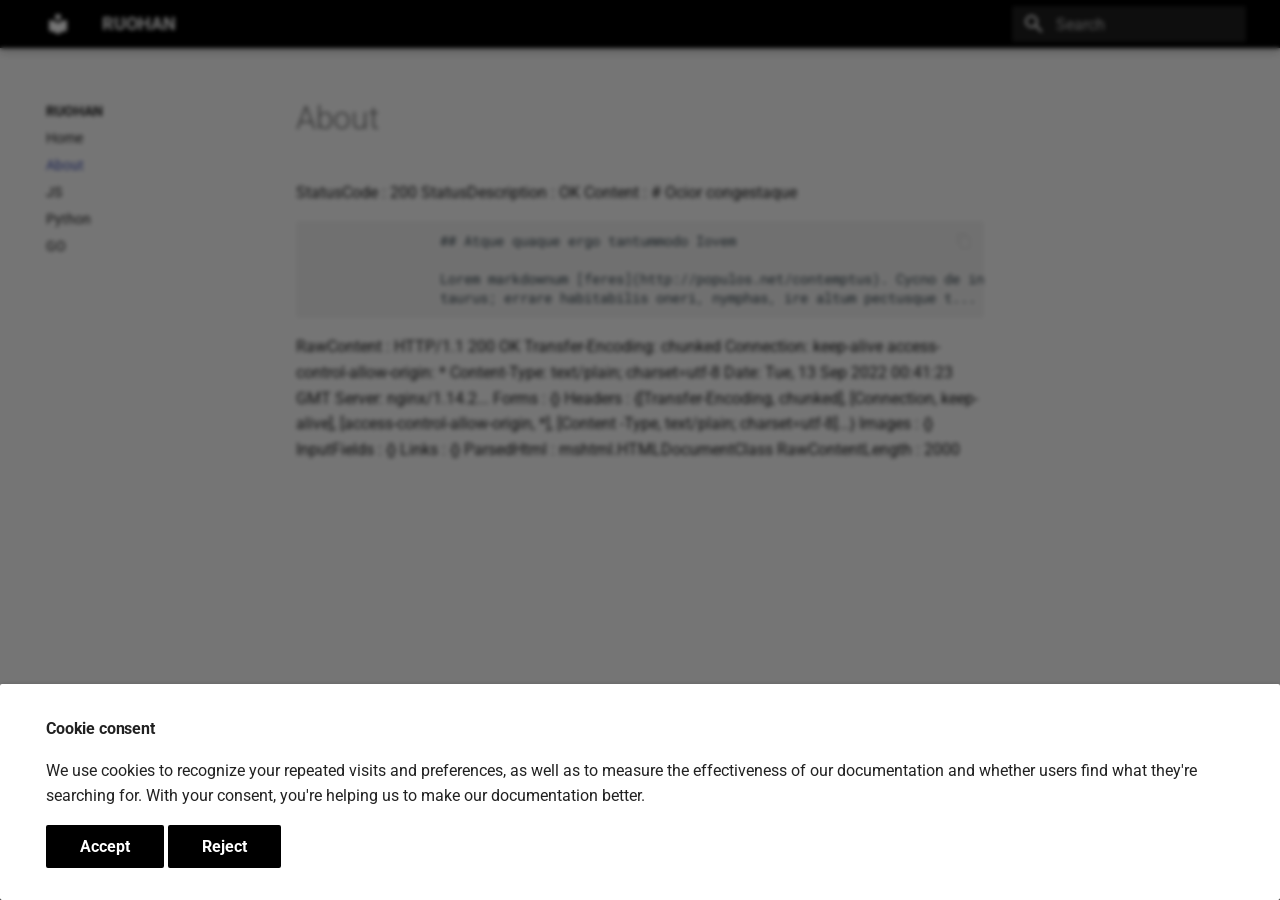
==== commit 33f4919e: "u update" ====
--- a/about/index.html
+++ b/about/index.html
@@ -375,16 +375,6 @@
   
 </div>
       
-        <div class="md-social">
-  
-    
-    
-    <a href="mailto:<ISEEKYOU@QQ.COM>" target="_blank" rel="noopener" title="" class="md-social__link">
-      <svg xmlns="http://www.w3.org/2000/svg" viewBox="0 0 512 512"><!--! Font Awesome Free 6.2.0 by @fontawesome - https://fontawesome.com License - https://fontawesome.com/license/free (Icons: CC BY 4.0, Fonts: SIL OFL 1.1, Code: MIT License) Copyright 2022 Fonticons, Inc.--><path d="M498.1 5.6c10.1 7 15.4 19.1 13.5 31.2l-64 416c-1.5 9.7-7.4 18.2-16 23s-18.9 5.4-28 1.6l-126.3-52.5-40.1 74.5c-5.2 9.7-16.3 14.6-27 11.9S192 499 192 488v-96c0-5.3 1.8-10.5 5.1-14.7l165.3-212.6c2.5-7.1-6.5-14.3-13-8.4l-179 161.9-32 28.9c-9.2 8.3-22.3 10.6-33.8 5.8l-85-35.4C8.4 312.8.8 302.2.1 290s5.5-23.7 16.1-29.8l448-256c10.7-6.1 23.9-5.5 34 1.4z"/></svg>
-    </a>
-  
-</div>
-      
     </div>
   </div>
 </footer>
@@ -394,6 +384,43 @@
       <div class="md-dialog__inner md-typeset"></div>
     </div>
     
+      <div class="md-consent" data-md-component="consent" id="__consent" hidden>
+        <div class="md-consent__overlay"></div>
+        <aside class="md-consent__inner">
+          <form class="md-consent__form md-grid md-typeset" name="consent">
+            
+
+
+
+
+<h4>Cookie consent</h4>
+<p>We use cookies to recognize your repeated visits and preferences, as well as to measure the effectiveness of our documentation and whether users find what they're searching for. With your consent, you're helping us to make our documentation better. </p>
+<input type="checkbox" class="md-toggle" id="__settings">
+<div class="md-consent__settings">
+  <ul class="task-list">
+    
+  </ul>
+</div>
+<div class="md-consent__controls">
+  
+    
+      <button class="md-button md-button--primary">Accept</button>
+    
+    
+    
+  
+    
+    
+      <button type="reset" class="md-button md-button--primary">Reject</button>
+    
+    
+  
+</div>
+          </form>
+        </aside>
+      </div>
+      <script>var consent=__md_get("__consent");if(consent)for(var input of document.forms.consent.elements)input.name&&(input.checked=consent[input.name]||!1);else"file:"!==location.protocol&&setTimeout(function(){document.querySelector("[data-md-component=consent]").hidden=!1},250);var action,form=document.forms.consent;for(action of["submit","reset"])form.addEventListener(action,function(e){if(e.preventDefault(),"reset"===e.type)for(var n of document.forms.consent.elements)n.name&&(n.checked=!1);console.log(new FormData(form)),__md_set("__consent",Object.fromEntries(Array.from(new FormData(form).keys()).map(function(e){return[e,!0]}))),location.hash="",location.reload()})</script>
+    
     <script id="__config" type="application/json">{"base": "..", "features": [], "search": "../assets/javascripts/workers/search.ecf98df9.min.js", "translations": {"clipboard.copied": "Copied to clipboard", "clipboard.copy": "Copy to clipboard", "search.config.lang": "en", "search.config.pipeline": "trimmer, stopWordFilter", "search.config.separator": "[\\s\\-]+", "search.placeholder": "Search", "search.result.more.one": "1 more on this page", "search.result.more.other": "# more on this page", "search.result.none": "No matching documents", "search.result.one": "1 matching document", "search.result.other": "# matching documents", "search.result.placeholder": "Type to start searching", "search.result.term.missing": "Missing", "select.version.title": "Select version"}}</script>
     
     
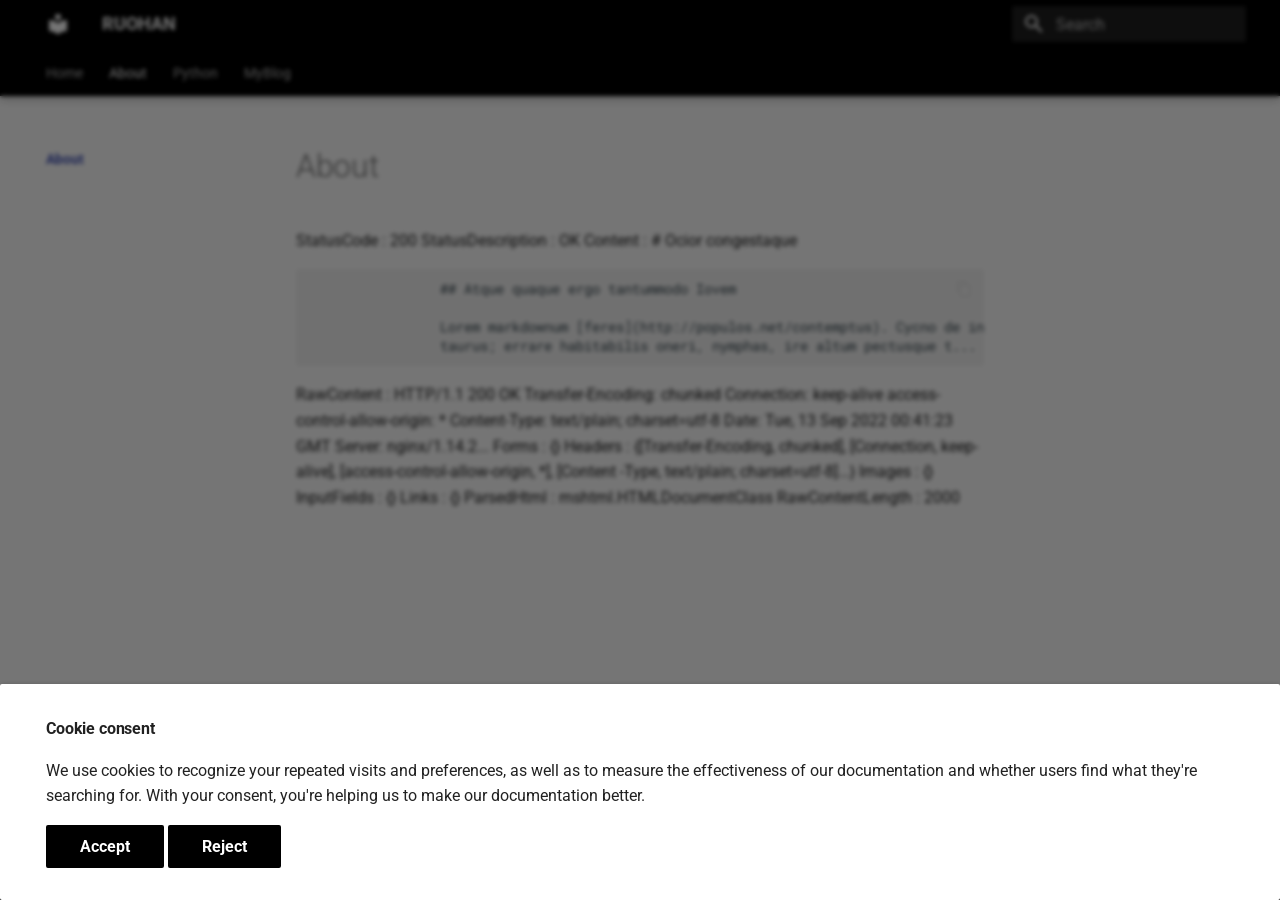
==== commit e27c39bd: "update tongji" ====
--- a/about/index.html
+++ b/about/index.html
@@ -71,7 +71,9 @@
     
       
 
-<header class="md-header" data-md-component="header">
+  
+
+<header class="md-header md-header--lifted" data-md-component="header">
   <nav class="md-header__inner md-grid" aria-label="Header">
     <a href=".." title="RUOHAN" class="md-header__button md-logo" aria-label="RUOHAN" data-md-component="logo">
       
@@ -137,13 +139,72 @@
     
   </nav>
   
+    
+      
+<nav class="md-tabs" aria-label="Tabs" data-md-component="tabs">
+  <div class="md-tabs__inner md-grid">
+    <ul class="md-tabs__list">
+      
+        
+  
+  
+
+
+  <li class="md-tabs__item">
+    <a href=".." class="md-tabs__link">
+      Home
+    </a>
+  </li>
+
+      
+        
+  
+  
+    
+  
+
+
+  <li class="md-tabs__item">
+    <a href="./" class="md-tabs__link md-tabs__link--active">
+      About
+    </a>
+  </li>
+
+      
+        
+  
+  
+
+
+  <li class="md-tabs__item">
+    <a href="../Python/" class="md-tabs__link">
+      Python
+    </a>
+  </li>
+
+      
+        
+  
+  
+
+
+  <li class="md-tabs__item">
+    <a href="../myblog/" class="md-tabs__link">
+      MyBlog
+    </a>
+  </li>
+
+      
+    </ul>
+  </div>
+</nav>
+    
+  
 </header>
     
     <div class="md-container" data-md-component="container">
       
       
-        
-          
         
       
       <main class="md-main" data-md-component="main">
@@ -156,8 +217,10 @@
                   <div class="md-sidebar__inner">
                     
 
-
-<nav class="md-nav md-nav--primary" aria-label="Navigation" data-md-level="0">
+  
+
+
+<nav class="md-nav md-nav--primary md-nav--lifted" aria-label="Navigation" data-md-level="0">
   <label class="md-nav__title" for="__drawer">
     <a href=".." title="RUOHAN" class="md-nav__button md-logo" aria-label="RUOHAN" data-md-component="logo">
       
@@ -216,21 +279,6 @@
   
   
     <li class="md-nav__item">
-      <a href="../JS/" class="md-nav__link">
-        JS
-      </a>
-    </li>
-  
-
-    
-      
-      
-      
-
-  
-  
-  
-    <li class="md-nav__item">
       <a href="../Python/" class="md-nav__link">
         Python
       </a>
@@ -246,8 +294,8 @@
   
   
     <li class="md-nav__item">
-      <a href="../Go/" class="md-nav__link">
-        GO
+      <a href="../myblog/" class="md-nav__link">
+        MyBlog
       </a>
     </li>
   
@@ -343,13 +391,13 @@
       
       
         
-        <a href="../JS/" class="md-footer__link md-footer__link--next" aria-label="Next: JS" rel="next">
+        <a href="../Python/" class="md-footer__link md-footer__link--next" aria-label="Next: Python" rel="next">
           <div class="md-footer__title">
             <div class="md-ellipsis">
               <span class="md-footer__direction">
                 Next
               </span>
-              JS
+              Python
             </div>
           </div>
           <div class="md-footer__button md-icon">
@@ -365,12 +413,23 @@
   
     <div class="md-copyright__highlight">
       Copyright &copy;2018 RUOHAN - <a href="#__consent">cookie setting</a>
+
     </div>
   
   
     Made with
     <a href="https://squidfunk.github.io/mkdocs-material/" target="_blank" rel="noopener">
       Material for MkDocs
+    </a>
+  
+</div>
+      
+        <div class="md-social">
+  
+    
+    
+    <a href="mailto:<seekyou@ruohan.org>" target="_blank" rel="noopener" title="" class="md-social__link">
+      <svg xmlns="http://www.w3.org/2000/svg" viewBox="0 0 512 512"><!--! Font Awesome Free 6.2.0 by @fontawesome - https://fontawesome.com License - https://fontawesome.com/license/free (Icons: CC BY 4.0, Fonts: SIL OFL 1.1, Code: MIT License) Copyright 2022 Fonticons, Inc.--><path d="M498.1 5.6c10.1 7 15.4 19.1 13.5 31.2l-64 416c-1.5 9.7-7.4 18.2-16 23s-18.9 5.4-28 1.6l-126.3-52.5-40.1 74.5c-5.2 9.7-16.3 14.6-27 11.9S192 499 192 488v-96c0-5.3 1.8-10.5 5.1-14.7l165.3-212.6c2.5-7.1-6.5-14.3-13-8.4l-179 161.9-32 28.9c-9.2 8.3-22.3 10.6-33.8 5.8l-85-35.4C8.4 312.8.8 302.2.1 290s5.5-23.7 16.1-29.8l448-256c10.7-6.1 23.9-5.5 34 1.4z"/></svg>
     </a>
   
 </div>
@@ -394,7 +453,7 @@
 
 
 <h4>Cookie consent</h4>
-<p>We use cookies to recognize your repeated visits and preferences, as well as to measure the effectiveness of our documentation and whether users find what they're searching for. With your consent, you're helping us to make our documentation better. </p>
+<p>We use cookies to recognize your repeated visits and preferences, as well as to measure the effectiveness of our documentation and whether users find what they're searching for. With your consent, you're helping us to make our documentation better.  </p>
 <input type="checkbox" class="md-toggle" id="__settings">
 <div class="md-consent__settings">
   <ul class="task-list">
@@ -421,10 +480,12 @@
       </div>
       <script>var consent=__md_get("__consent");if(consent)for(var input of document.forms.consent.elements)input.name&&(input.checked=consent[input.name]||!1);else"file:"!==location.protocol&&setTimeout(function(){document.querySelector("[data-md-component=consent]").hidden=!1},250);var action,form=document.forms.consent;for(action of["submit","reset"])form.addEventListener(action,function(e){if(e.preventDefault(),"reset"===e.type)for(var n of document.forms.consent.elements)n.name&&(n.checked=!1);console.log(new FormData(form)),__md_set("__consent",Object.fromEntries(Array.from(new FormData(form).keys()).map(function(e){return[e,!0]}))),location.hash="",location.reload()})</script>
     
-    <script id="__config" type="application/json">{"base": "..", "features": [], "search": "../assets/javascripts/workers/search.ecf98df9.min.js", "translations": {"clipboard.copied": "Copied to clipboard", "clipboard.copy": "Copy to clipboard", "search.config.lang": "en", "search.config.pipeline": "trimmer, stopWordFilter", "search.config.separator": "[\\s\\-]+", "search.placeholder": "Search", "search.result.more.one": "1 more on this page", "search.result.more.other": "# more on this page", "search.result.none": "No matching documents", "search.result.one": "1 matching document", "search.result.other": "# matching documents", "search.result.placeholder": "Type to start searching", "search.result.term.missing": "Missing", "select.version.title": "Select version"}}</script>
+    <script id="__config" type="application/json">{"base": "..", "features": ["navigation.tabs", "navigation.tabs.sticky", "navigation.sections"], "search": "../assets/javascripts/workers/search.ecf98df9.min.js", "translations": {"clipboard.copied": "Copied to clipboard", "clipboard.copy": "Copy to clipboard", "search.config.lang": "en", "search.config.pipeline": "trimmer, stopWordFilter", "search.config.separator": "[\\s\\-]+", "search.placeholder": "Search", "search.result.more.one": "1 more on this page", "search.result.more.other": "# more on this page", "search.result.none": "No matching documents", "search.result.one": "1 matching document", "search.result.other": "# matching documents", "search.result.placeholder": "Type to start searching", "search.result.term.missing": "Missing", "select.version.title": "Select version"}}</script>
     
     
       <script src="../assets/javascripts/bundle.2ab50757.min.js"></script>
+      
+        <script src="../js/baidutongji.js"></script>
       
     
   </body>
